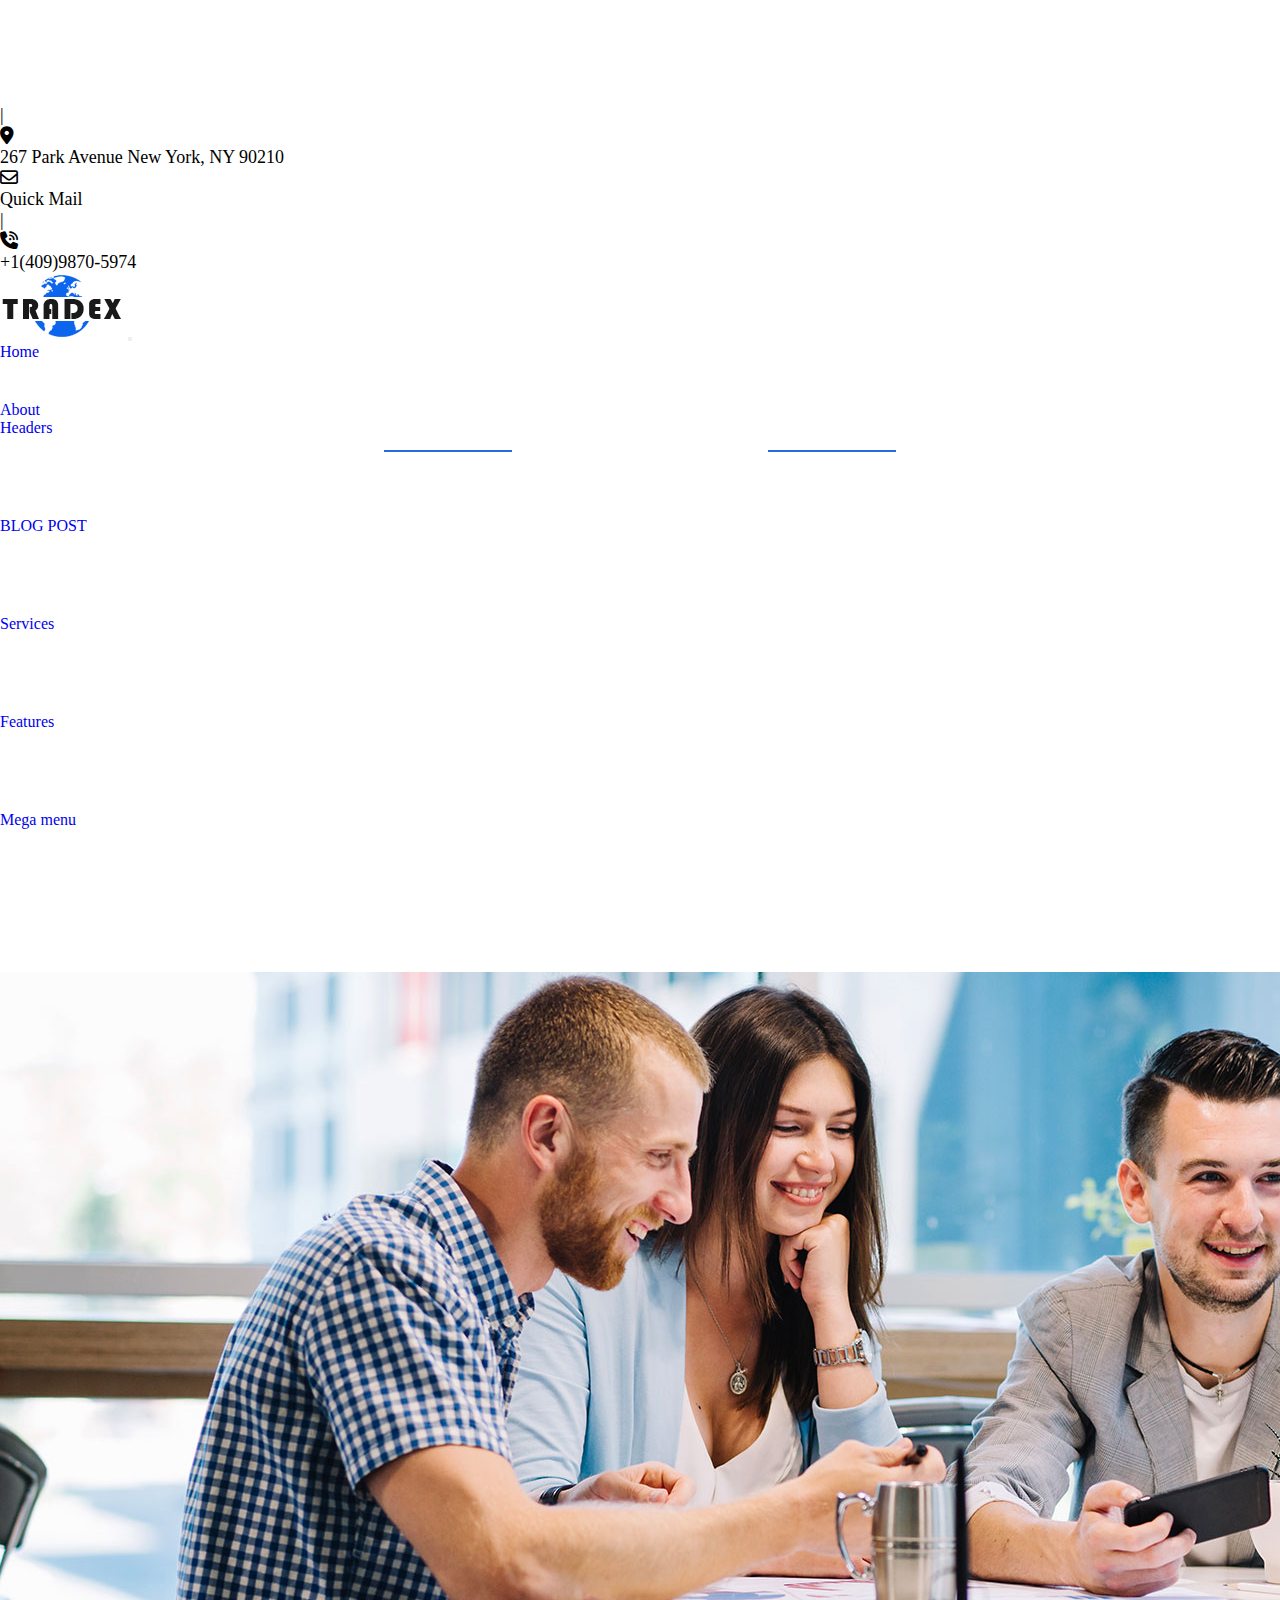
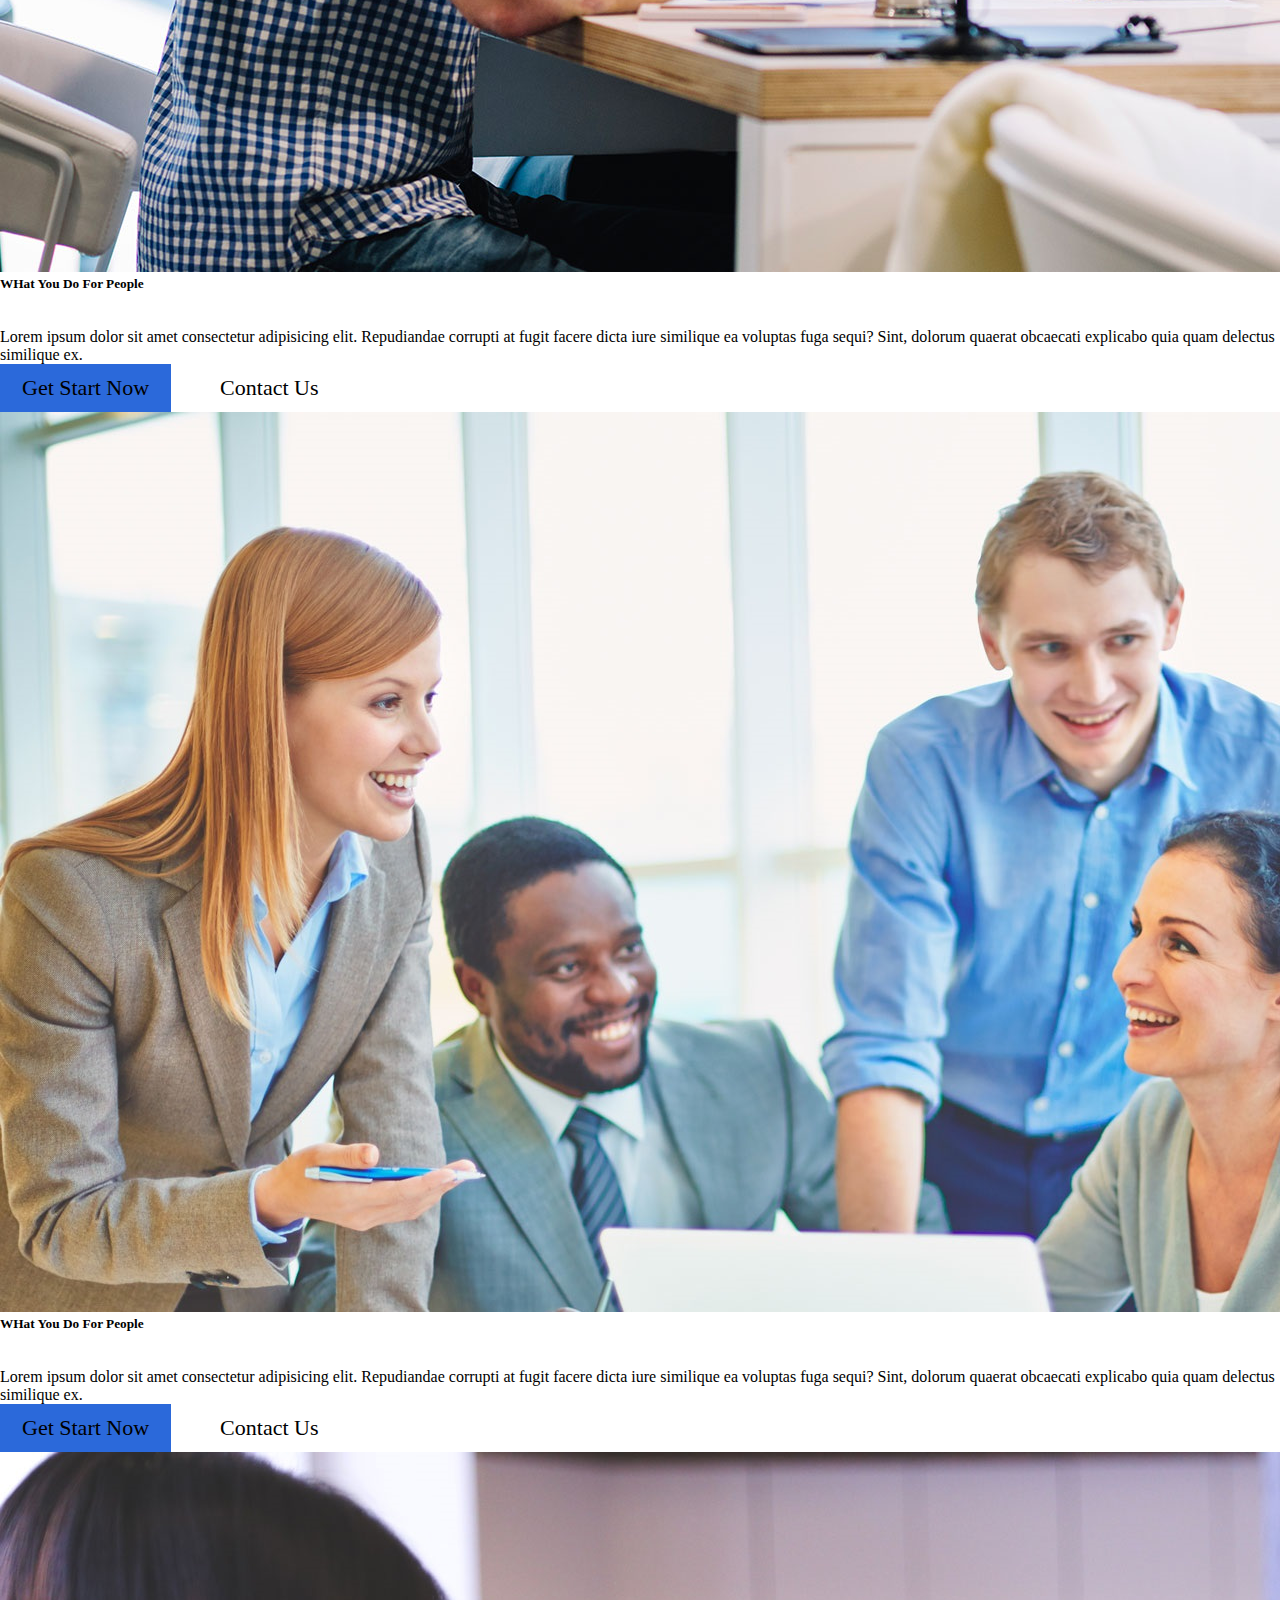
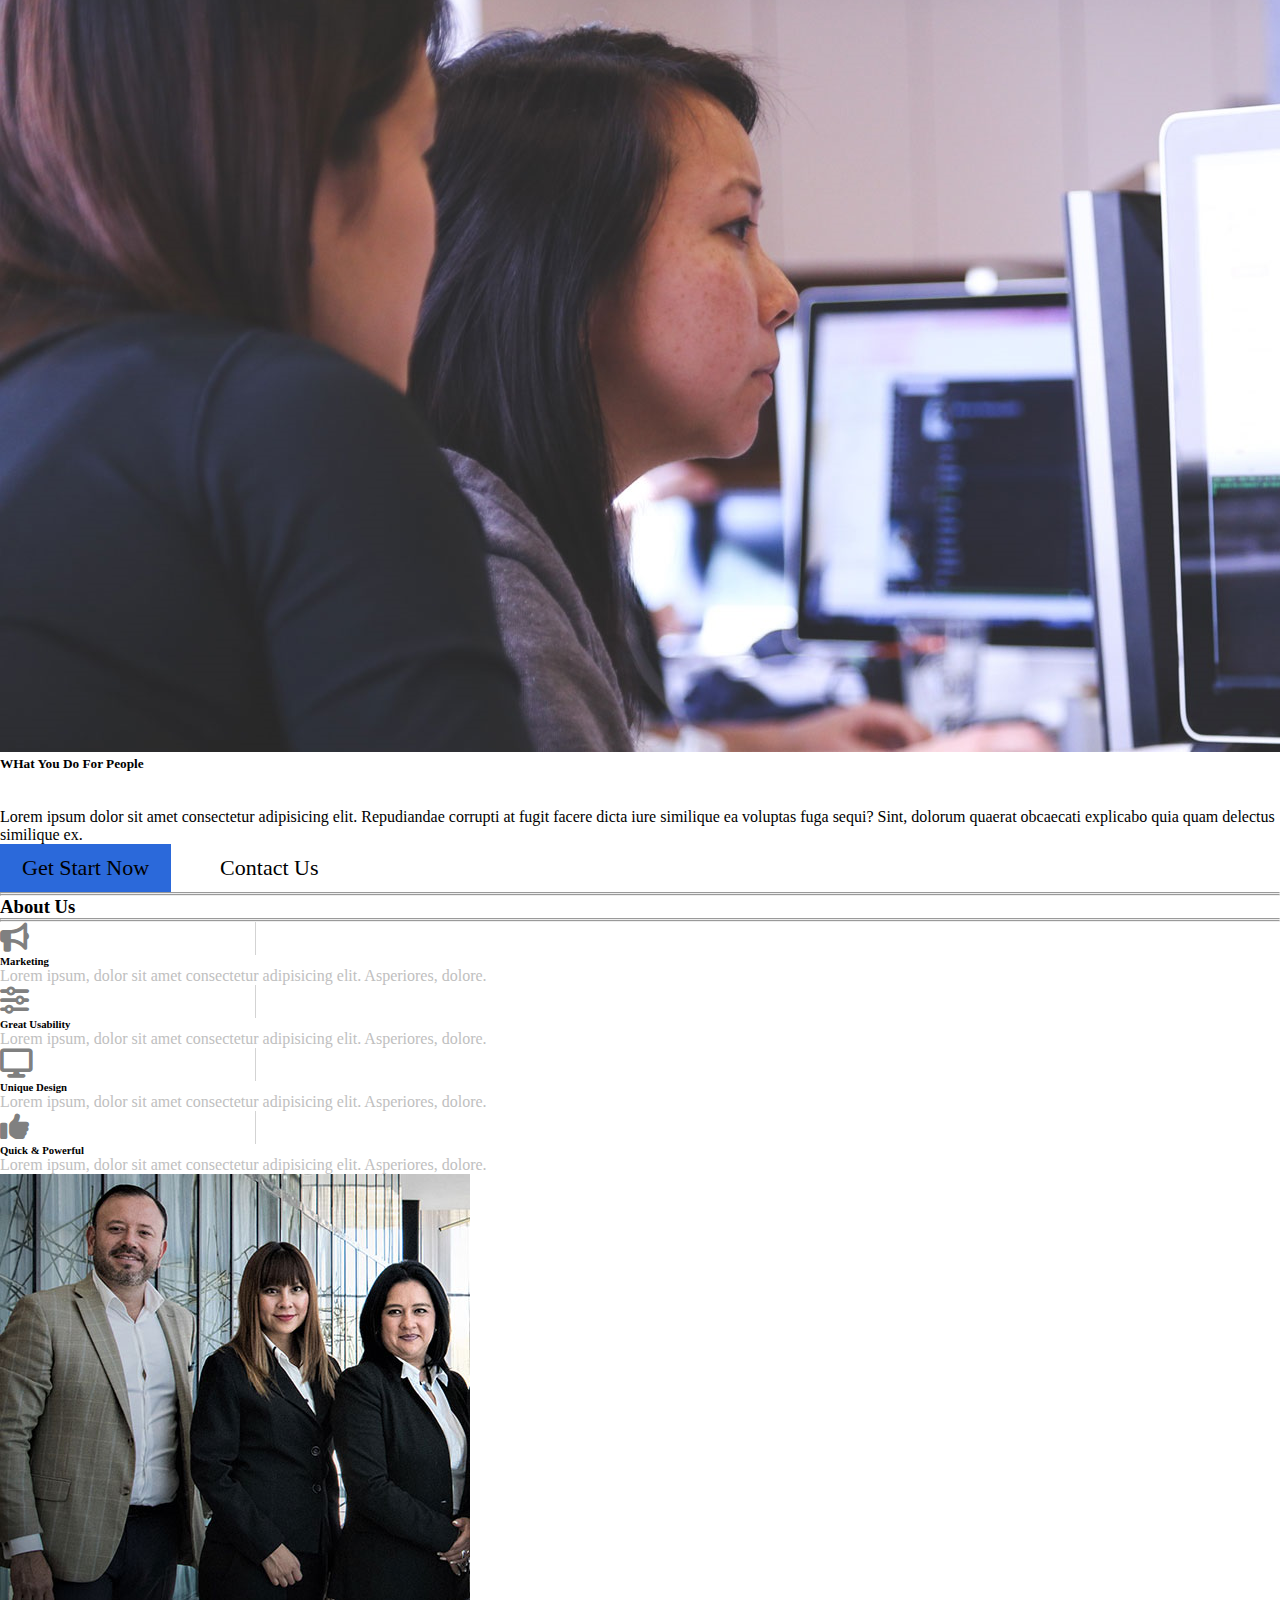
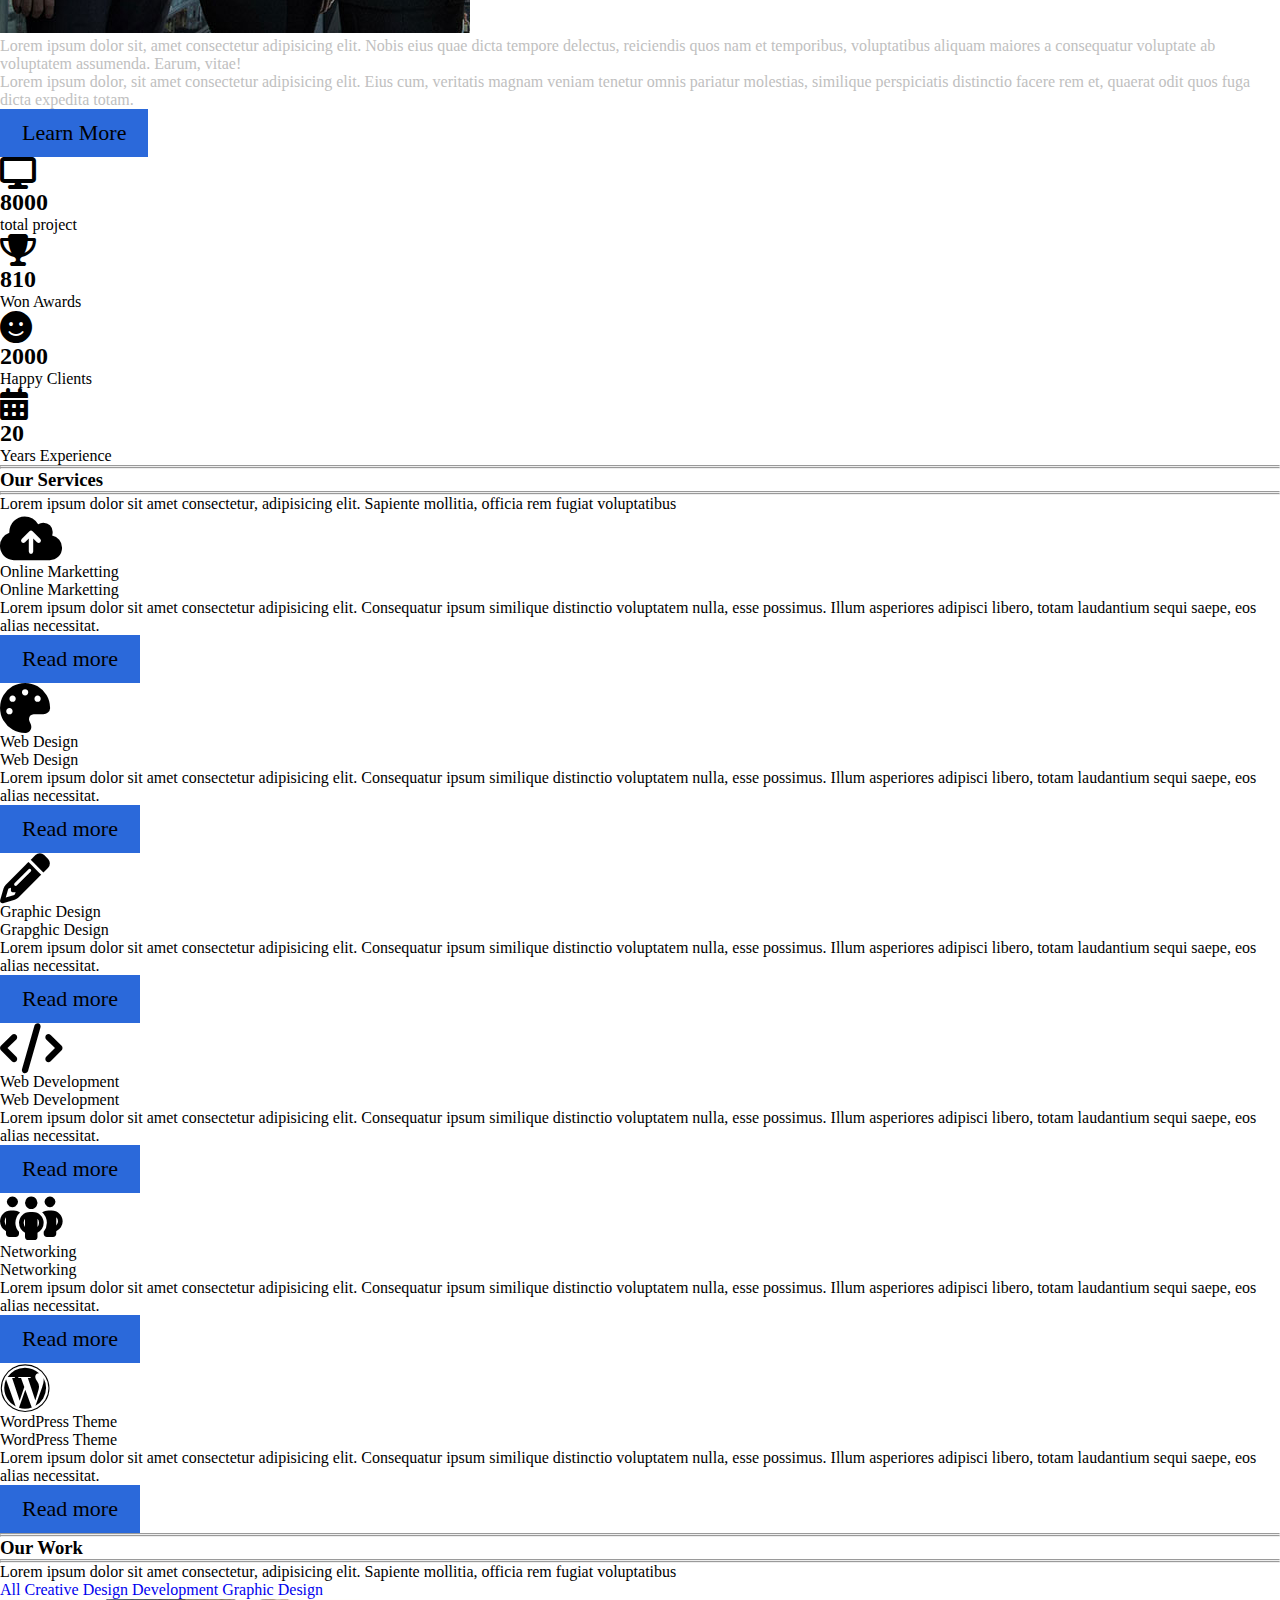
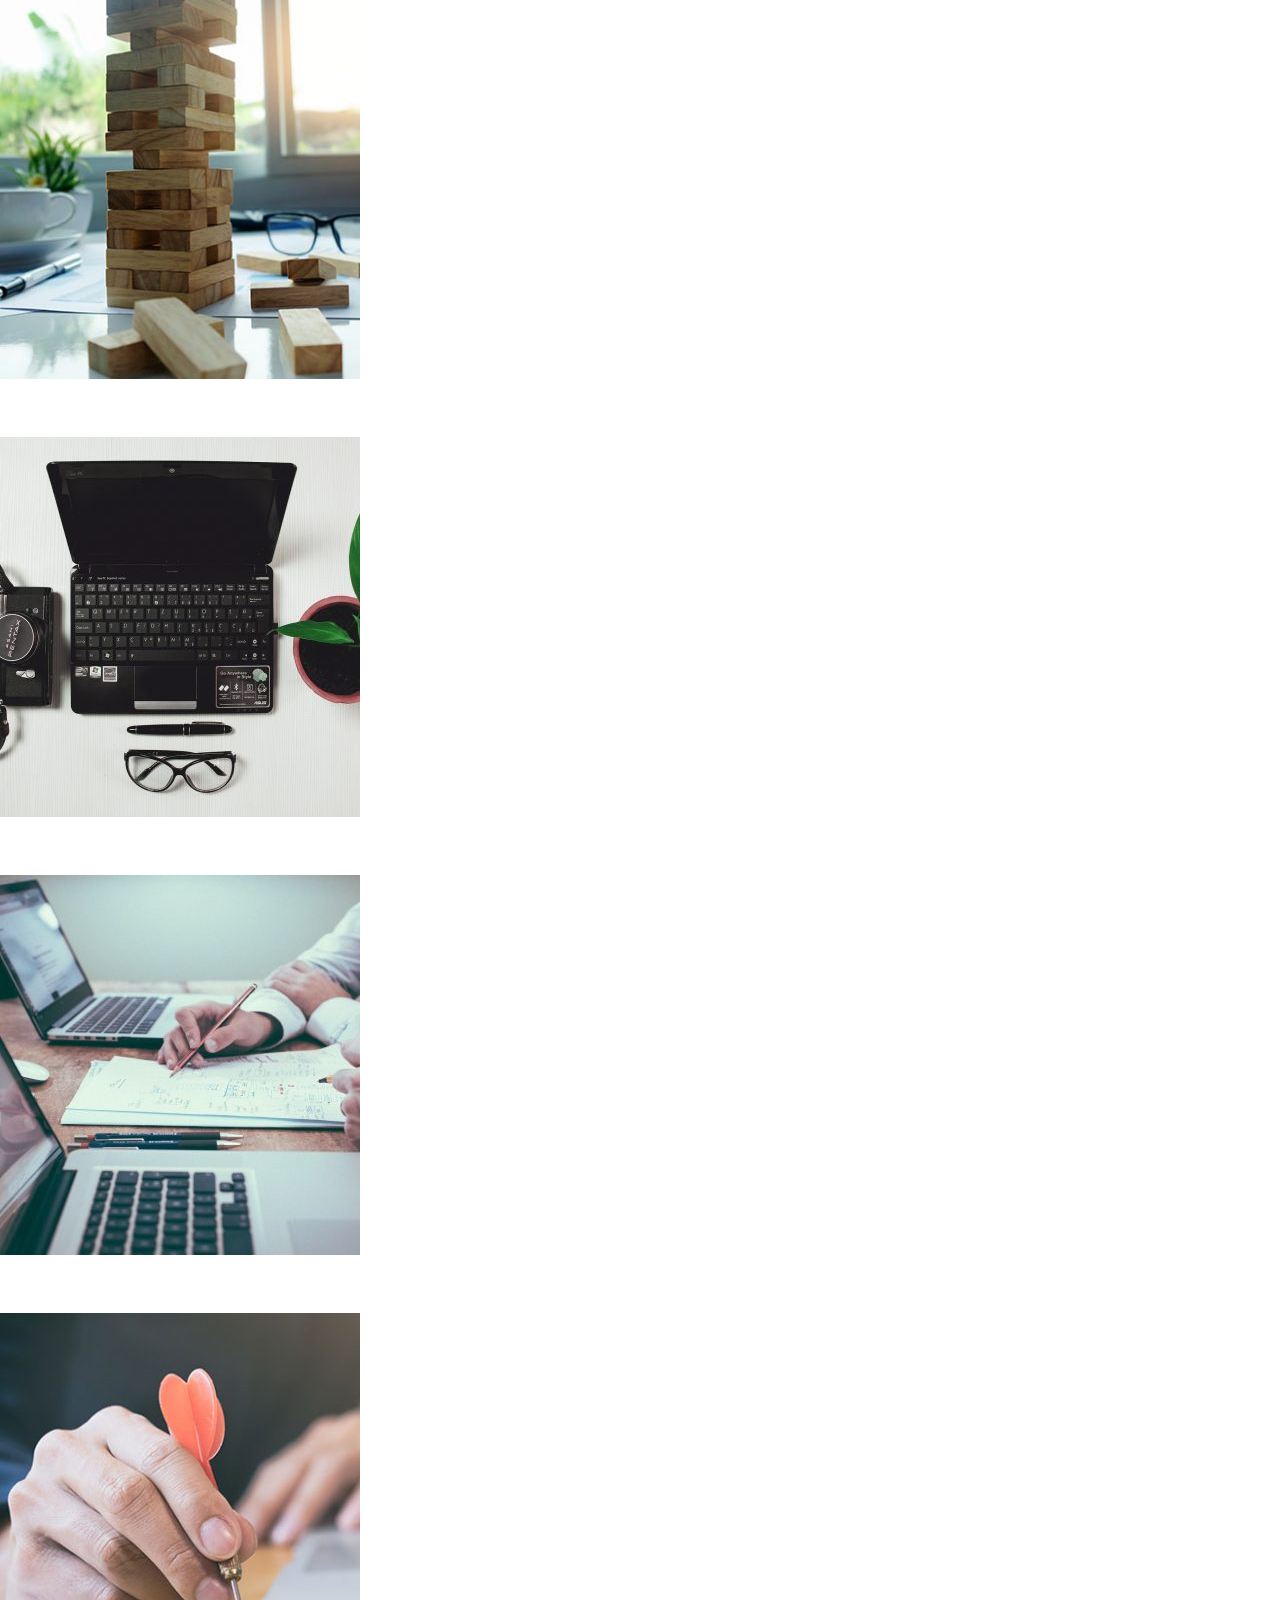
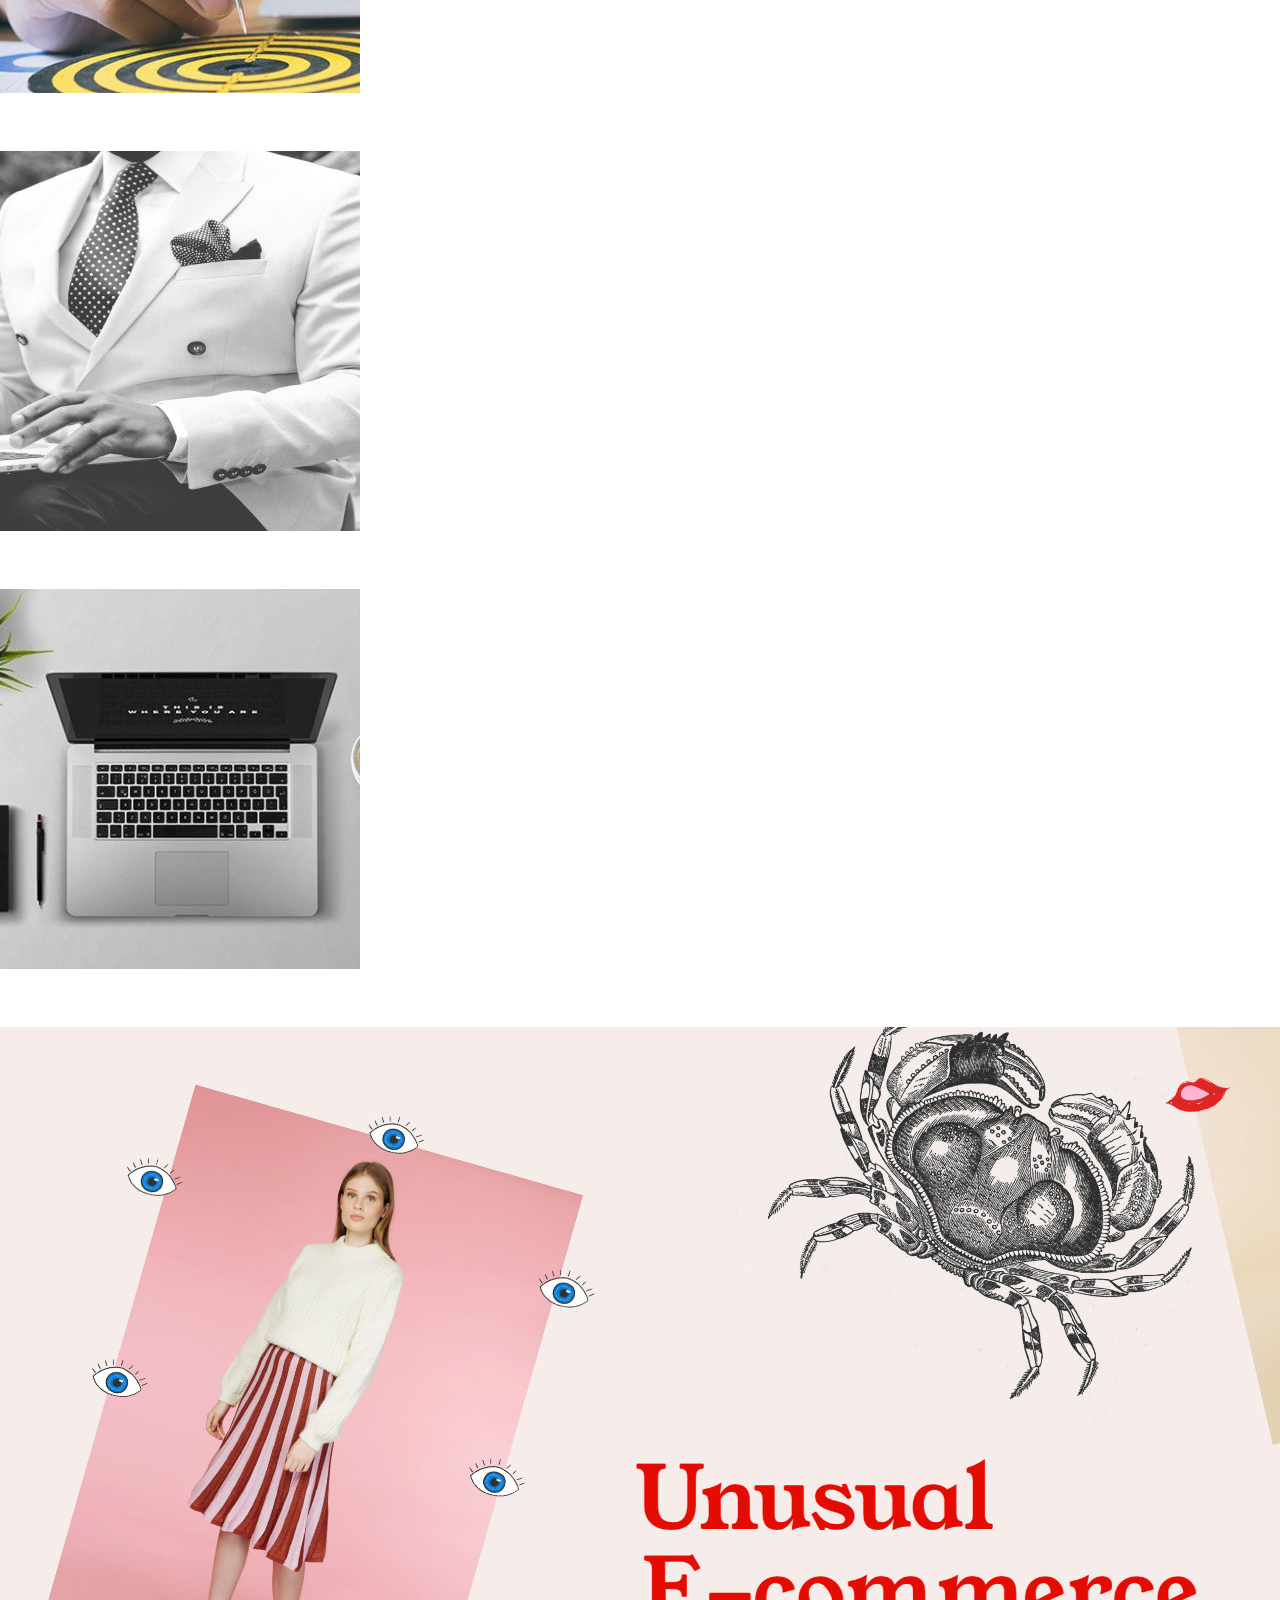
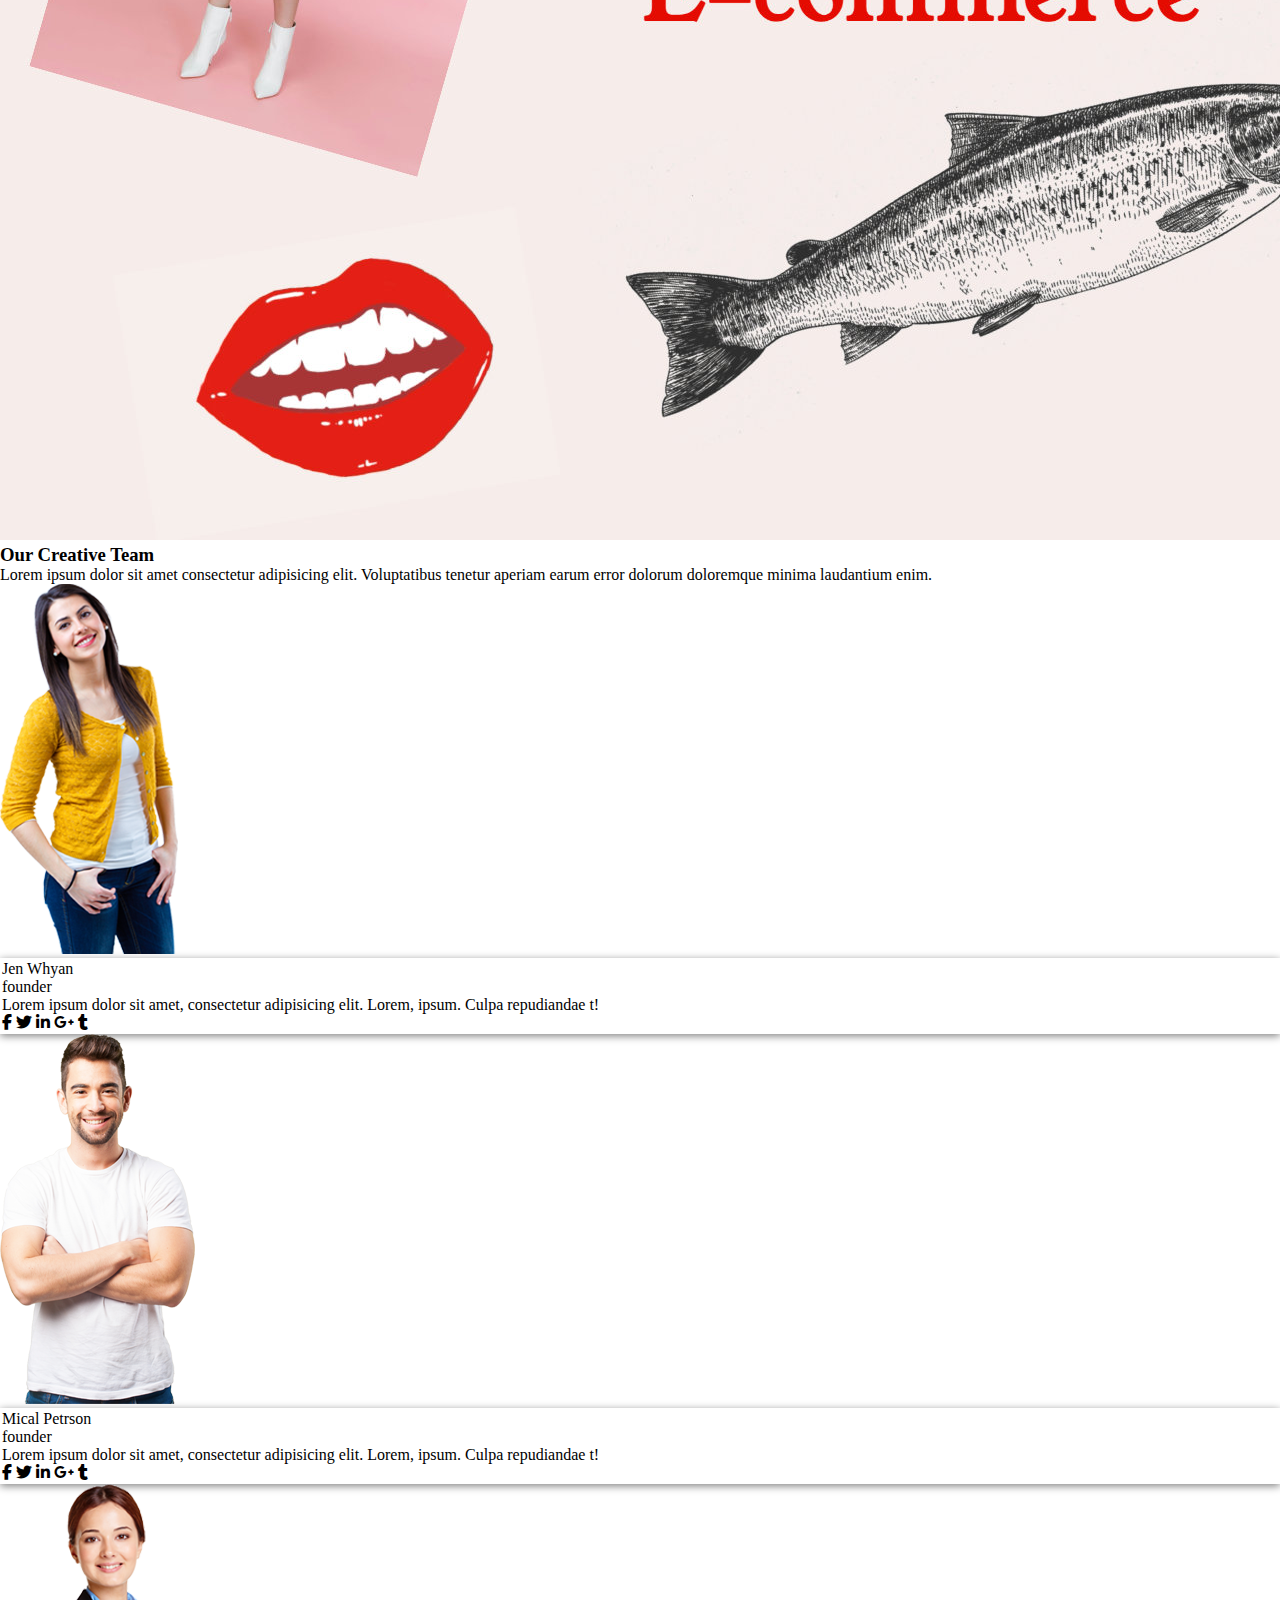
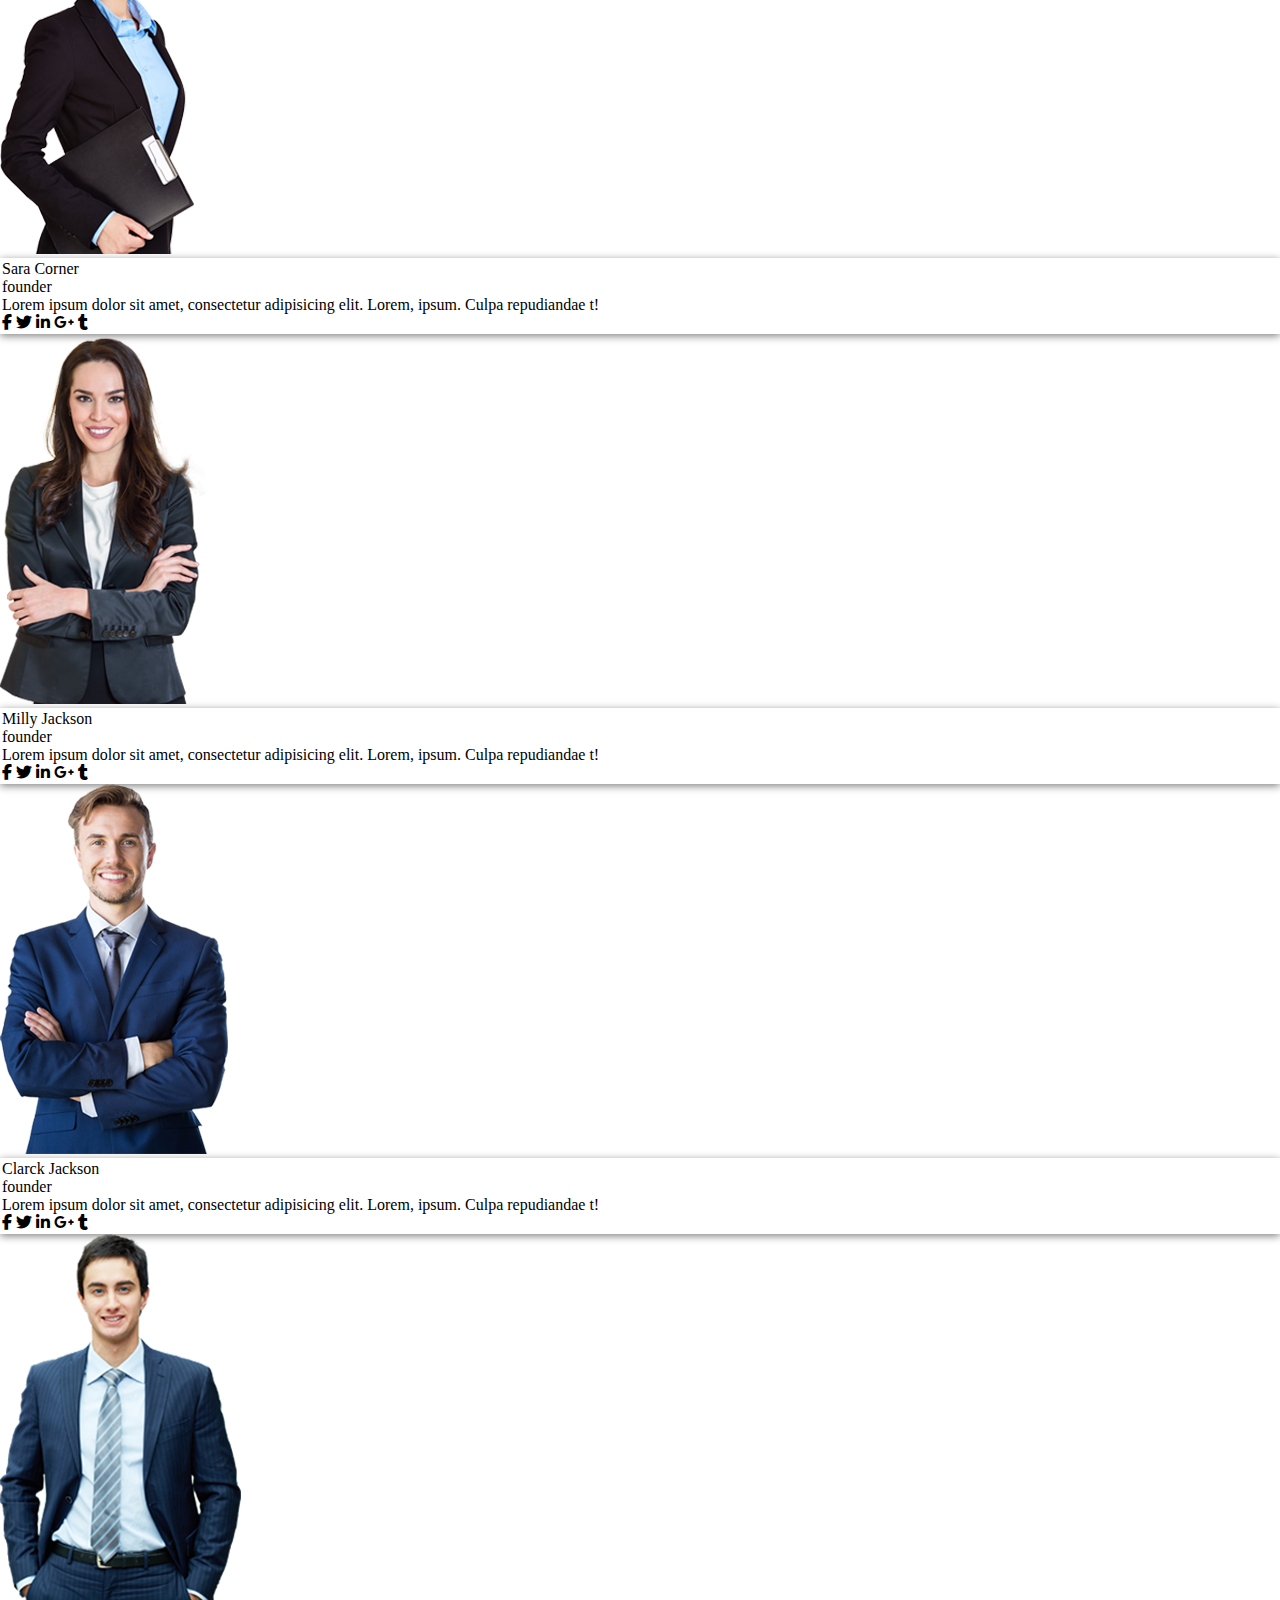
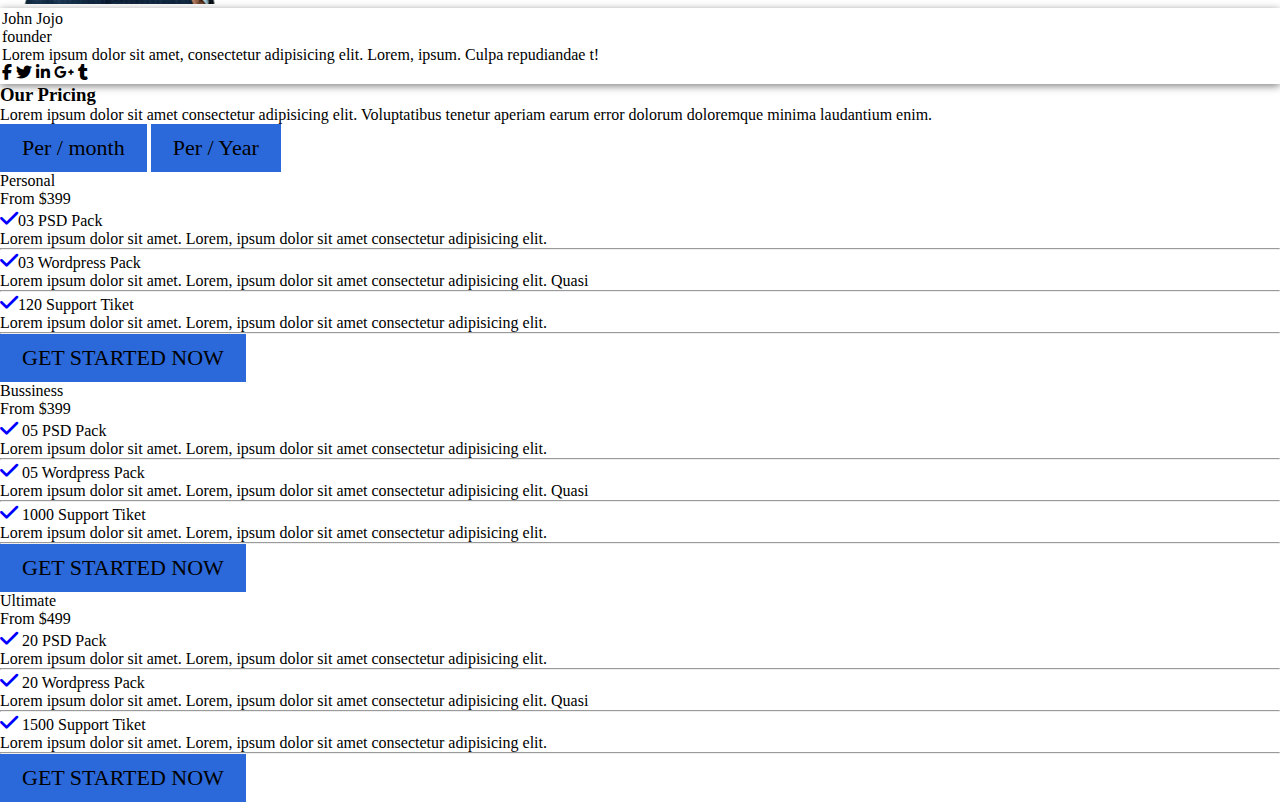
==== TradeX -Final Project/index.html @ 40af4dc5 "Final Project uploading 1" ====
<!DOCTYPE html>
<html lang="en">
<head>
    <meta charset="UTF-8">
    <meta http-equiv="X-UA-Compatible" content="IE=edge">
    <meta name="viewport" content="width=device-width, initial-scale=1.0">
    <!-- bootstrap -->
<link href="https://cdn.jsdelivr.net/npm/bootstrap@5.2.2/dist/css/bootstrap.min.css" rel="stylesheet" integrity="sha384-Zenh87qX5JnK2Jl0vWa8Ck2rdkQ2Bzep5IDxbcnCeuOxjzrPF/et3URy9Bv1WTRi" crossorigin="anonymous">
    <!-- font awesome -->
    <link rel="stylesheet" href="https://cdnjs.cloudflare.com/ajax/libs/font-awesome/6.2.0/css/all.min.css">
    <!-- animated css -->
    <link rel="stylesheet" href="css/animate.css">
    <link rel="stylesheet" href="css/responsive.css">
    <link rel="stylesheet" href="css/style.css">
    <title>Tradex</title>
</head>
<body>
    <!---------------------------Header Start  --------------------------->
    <header class="bg-primary d-none d-lg-block">
        <div class="container py-3">
            <div class="row text-white  ">
                <div class="col-6 d-flex ">
                    <div class="">
                        <ul class="d-flex list-unstyled mb-0 ">
                            <li class="me-4">
                               <a href="#"> <i class="fab fa-facebook-f"></i></a>
                            </li>
                            <li class="me-4">
                                <a href=""><i class="fab fa-twitter"></i></a>
                            </li>
                            <li class="me-4">
                              <a href="">  <i class="fab fa-linkedin-in"></i></a>
                            </li>
                            <li class="me-4">
                                <a href=""><i class="fab fa-instagram"></i></a>
                               
                            </li>
                            <li class="me-4">
                                 <a href=""><i class="fab fa-google-plus-g"></i></a>
                            </li>
                            <li>
                                |
                            </li>
                        </ul>
                    </div>
                    <div class="">
                        <ul class="list-unstyled d-flex mb-0 ">
                            <li class="mx-3">
                                <i class="fa fa-location-dot" ></i>
                            </li>
                            <li>
                                <p>267 Park Avenue New York, NY 90210</p>
                            </li>

                        </ul>
                    </div>
                </div>
                <div class="col-6 ">
                    <ul class="list-unstyled d-flex justify-content-end mb-0 ">
                        <li class="me-4">
                            <i class="fa-regular fa-envelope"></i>
                        </li>
                        <li class="me-4">
                            <p>Quick Mail</p>
                        </li>
                        <li class="me-4">
                            |
                        </li>
                        <li class="me-4">
                            <i class="fa-solid fa-phone-volume"></i>
                        </li>
                        <li class="me-4">
                            <p>+1(409)9870-5974</p>
                        </li>
                    </ul>
                </div>
            </div>
        </div>
        
    </header>
    <!---------------------------Header End  --------------------------->
    <!---------------------------Navbar Start  --------------------------->
    <nav class="navbar navbar-expand-lg ">
        <div class="container">
          <img src="images/Trade-X-Logo.png" alt="">
          <button class="navbar-toggler" type="button" data-bs-toggle="collapse" data-bs-target="#navbarSupportedContent" aria-controls="navbarSupportedContent" aria-expanded="false" aria-label="Toggle navigation">
            <span class="navbar-toggler-icon"></span>
          </button>
          <div class="collapse navbar-collapse" id="navbarSupportedContent">
            <ul class="navbar-nav ms-auto mb-2 mb-lg-0">
              
              <li class="nav-item dropdown position-relative">
                <a class="nav-link dropdown-toggle" href="#" role="button" data-bs-toggle="dropdown" aria-expanded="false">
                  Home
                </a>
                <ul class="dropdown-menu">
                  <li><a class="dropdown-item " href="#">Home 01</a></li>
                  <li><a class="dropdown-item" href="#">Home 02</a></li>
                </ul>
              </li>
              <li class="nav-item">
                <a class="nav-link" href="#">About</a>
              </li>

              <li class="nav-item dropdown position-relative">
                <a class="nav-link dropdown-toggle" href="#" role="button" data-bs-toggle="dropdown" aria-expanded="false">
                  Headers
                </a>
                <ul class="dropdown-menu">
                  <li><a class="dropdown-item" href="#">Header 01</a></li>
                  <li><a class="dropdown-item" href="#">Home 02</a></li>
                  <li><a class="dropdown-item" href="#">Home 03</a></li>
                  <li><a class="dropdown-item" href="#">Home 04</a></li>
                </ul>
                </li> 
                <li class="nav-item dropdown position-relative">
                    <a class="nav-link dropdown-toggle" href="#" role="button" data-bs-toggle="dropdown" aria-expanded="false">
                      BLOG POST
                    </a>
                    <ul class="dropdown-menu">
                      <li><a class="dropdown-item" href="#">Blog Grid</a></li>
                      <li><a class="dropdown-item" href="#">Blog Masonary</a></li>
                      <li><a class="dropdown-item" href="#">Classic</a></li>
                      <li><a class="dropdown-item" href="#">Blog Detail</a></li>
                    </ul>
                </li>
                <li class="nav-item dropdown position-relative">
                    <a class="nav-link dropdown-toggle" href="#" role="button" data-bs-toggle="dropdown" aria-expanded="false">
                      Services
                    </a>
                    <ul class="dropdown-menu">
                      <li><a class="dropdown-item" href="#">Full Width</a></li>
                      <li><a class="dropdown-item" href="#">Service Col 2</a></li>
                      <li><a class="dropdown-item" href="#">Service Col 3</a></li>
                      <li><a class="dropdown-item" href="#">Service Col 4</a></li>
                    </ul>
                </li> 
                
                <li class="nav-item dropdown position-relative">
                    <a class="nav-link dropdown-toggle" href="#" role="button" data-bs-toggle="dropdown" aria-expanded="false">
                      Features
                    </a>
                    <ul class="dropdown-menu">
                      <li><a class="dropdown-item" href="#">Feature 01</a></li>
                      <li><a class="dropdown-item" href="#">Feature 02</a></li>
                      <li><a class="dropdown-item" href="#">Feature 03</a></li>
                      <li><a class="dropdown-item" href="#">Feature 04</a></li>
                    </ul>
                </li> 
                    <!------------------------Mega Menue Start--------------------------->
                  <li class="nav-item dropdown w-100">
          <a class="nav-link dropdown-toggle" href="#" id="navbarDropdown" role="button"
            data-mdb-toggle="dropdown" aria-expanded="false">
            Mega menu
          </a>
          <!-- Dropdown menu -->
          <div class="dropdown-menu custom mt-0">
            <div class="container">
              <div class="row ">
                <div class="col-lg-4 ">
                  <div class="list-group list-group-flush">
                    <p class="mb-0 list-group-item text-uppercase font-weight-bold">
                      Lorem ipsum
                    </p>
                    <a href="" class="list-group-item list-group-item-action">Dolor sit</a>
                    <a href="" class="list-group-item list-group-item-action">Amet consectetur</a>
                    <a href="" class="list-group-item list-group-item-action">Cras justo odio</a>
                    <a href="" class="list-group-item list-group-item-action">Adipisicing elit</a>
                  </div>
                </div>
                <div class="col-lg-4 ">
                  <div class="list-group list-group-flush">
                    <p class="mb-0 list-group-item text-uppercase font-weight-bold">
                      Explicabo voluptas
                    </p>
                    <a href="" class="list-group-item list-group-item-action">Perspiciatis quo</a>
                    <a href="" class="list-group-item list-group-item-action">Cras justo odio</a>
                    <a href="" class="list-group-item list-group-item-action">Laudantium maiores</a>
                    <a href="" class="list-group-item list-group-item-action">Provident dolor</a>
                  </div>
                </div>
                <div class="col-lg-4 mb-3 mb-md-0">
                  <div class="list-group list-group-flush">
                    <p class="mb-0 list-group-item text-uppercase font-weight-bold">
                      Iste quaerato
                    </p>
                    <a href="" class="list-group-item list-group-item-action">Cras justo odio</a>
                    <a href="" class="list-group-item list-group-item-action">Est iure</a>
                    <a href="" class="list-group-item list-group-item-action">Praesentium</a>
                    <a href="" class="list-group-item list-group-item-action">Laboriosam</a>
                  </div>
                </div>
                
              </div>
            </div>
          </div>
        </li>

            </ul>
            
          </div>
        </div>
      </nav>  
      <!---------------------------Navbar End  --------------------------->  
      <!---------------------------Carousel Start  --------------------------->
    
                    <div id="carouselExampleDark" class="carousel carousel-dark slide" data-bs-ride="carousel">
                        <div class="overlay">
                            <div class="carousel-indicators bg-danger d-flex flex-column">
                                <button type="button" data-bs-target="#carouselExampleDark" data-bs-slide-to="0" class="active" aria-current="true" aria-label="Slide 1"></button>
                                <button type="button" data-bs-target="#carouselExampleDark" data-bs-slide-to="1" aria-label="Slide 2"></button>
                                <button type="button" data-bs-target="#carouselExampleDark" data-bs-slide-to="2" aria-label="Slide 3"></button>
                              </div>
                              <div class="carousel-inner  ">
                                <div class="carousel-item active position-relative " data-bs-interval="10000">
                                    <div class="position-absolute h-100 w-100 bg-dark bg-opacity-75" ></div>
                                  <img src="images/slider1.jpg" class="d-block w-100" alt="...">
                                  <div class="carousel-caption  position-absolute top-50 start-50 text-white translate-middle d-none  d-md-block">
                                      <div class="kalam">
                                          <h5>WHat You Do For People</h5>
                                          <br> <br>
                                          <p>Lorem ipsum dolor sit amet consectetur adipisicing elit. Repudiandae corrupti at fugit facere dicta iure similique ea voluptas fuga sequi? Sint, dolorum quaerat obcaecati explicabo quia quam delectus similique ex.</p>
                                      </div>
                                    <button class="btn0 overflow-hidden position-relative text-white rounded-pill">Get Start Now</button> <button class=" btn1 overflow-hidden   position-relative text-white rounded-pill">Contact Us</button>
                                  </div>
                                </div>
                                <div class="carousel-item" data-bs-interval="">
                                    <div class="position-absolute h-100 w-100 bg-dark bg-opacity-75" ></div>
                                      <img src="images/slider2.jpg" class="d-block w-100" alt="...">
      
                                      <div class="carousel-caption position-absolute top-50 start-50 text-white translate-middle  d-none  d-md-block">
                                        <div class="kalam">
                                            <h5>WHat You Do For People</h5>
                                            <br> <br>
                                            <p>Lorem ipsum dolor sit amet consectetur adipisicing elit. Repudiandae corrupti at fugit facere dicta iure similique ea voluptas fuga sequi? Sint, dolorum quaerat obcaecati explicabo quia quam delectus similique ex.</p>
                                        </div>
                                      <button class="btn0 overflow-hidden position-relative text-white rounded-pill ">Get Start Now</button> <button class=" btn1 overflow-hidden   position-relative text-white rounded-pill">Contact Us</button>
                                    </div>
                                  
                                </div> 
                                <div class="carousel-item">
                                    <div class="position-absolute h-100 w-100 bg-dark bg-opacity-75" ></div>
                                  <img src="images/slider3.jpg" class="d-block w-100" alt="...">
                                  <div class="carousel-caption position-absolute top-50 start-50 text-white translate-middle  d-none  d-md-block">
                                    <div class="kalam">
                                        <h5>WHat You Do For People</h5>
                                        <br> <br>
                                        <p>Lorem ipsum dolor sit amet consectetur adipisicing elit. Repudiandae corrupti at fugit facere dicta iure similique ea voluptas fuga sequi? Sint, dolorum quaerat obcaecati explicabo quia quam delectus similique ex.</p>
                                    </div>
                                  <button class="btn0 overflow-hidden position-relative text-white rounded-pill">Get Start Now</button> <button class="btn1 overflow-hidden   position-relative text-white rounded-pill">Contact Us</button>
                                </div>
                                </div>
                              </div>
                              
                        </div>
                      </div>
             
      <!---------------------------Carousel End  --------------------------->  
      <!---------------------------About Start  --------------------------->  
      <section id="about">
            <div class="container py-5">
                <div class="row ">
                    <div class="col-12 py-5 d-flex">
                        <div class="col-2 offset-3 ">
                            <hr class="text-primary offset-3 border border-primary border-1 opacity-100 w-25 bg-primary ms-auto me-2">
                            <hr class="text-primary border border-primary border-1 opacity-100 w-50 bg-primary ms-auto me-2">
                        </div>
                        <div class="col-2 text-center ">
                            <h3>About Us</h3>
                        </div>
                        <div class="col-2">
                            <hr class="text-primary border border-primary border-1 opacity-100 w-25 bg-primary">
                            <hr class="text-primary  border border-primary border-1 opacity-100 w-50 bg-primary">
                        </div>
                    </div>
                </div>
                <div class="row custom-row position-relative">
                    <div class="col-lg-4 custom-cols position-absolute">
                        <div class="card border-0 rounded-0  shadow">
                            <div class="captions d-flex mt-4 ">
                                <div class="icon text-center ">
                                    <i class="  mt-5 fa fa-bullhorn"></i>
                                </div>
                                <div class="caard-caption ms-3 w-75">
                                        <h6><strong>Marketing</strong></h6>
                                    <p>Lorem ipsum, dolor sit amet consectetur adipisicing elit. Asperiores, dolore.</p>
                                </div>
                            </div>
                            <div class="captions d-flex mt-4">
                                <div class="icon text-center ">
                                    <i class="  mt-5 fa fa-sliders"></i>
                                </div>
                                <div class="caard-caption ms-3 w-75">
                                        <h6><strong>Great Usability</strong></h6>
                                    <p>Lorem ipsum, dolor sit amet consectetur adipisicing elit. Asperiores, dolore.</p>
                                </div>
                            </div>
                            <div class="captions d-flex mt-4">
                                <div class="icon text-center ">
                                    <i class="  mt-5 fa fa-display"></i>
                                </div>
                                <div class="caard-caption ms-3 w-75">
                                    <h6><strong>Unique Design</strong></h6>
                                    <p>Lorem ipsum, dolor sit amet consectetur adipisicing elit. Asperiores, dolore.</p>
                                </div>
                            </div>

                            <div class="captions d-flex mt-4">
                                <div class="icon text-center ">
                                    <i class="  mt-5 fa fa-thumbs-up"></i>
                                </div>
                                <div class="caard-caption ms-3 w-75">
                                    <h6><strong>Quick & Powerful</strong></h6>
                                    <p>Lorem ipsum, dolor sit amet consectetur adipisicing elit. Asperiores, dolore.</p>
                                </div>
                            </div>
                            
                        </div>
                    </div>
                    <div class="col-lg-8 offset-3">
                        <div class="row">
                            <div class="col-7">
                                <img class="w-100" src="images/abt-3.jpg" alt="">
                            </div>
                            <div class="col-5 text-muted">
                                <p>Lorem ipsum dolor sit, amet consectetur adipisicing elit. Nobis eius quae dicta tempore delectus, reiciendis quos nam et temporibus, voluptatibus aliquam maiores a consequatur voluptate ab voluptatem assumenda. Earum, vitae!</p>
                                <p>Lorem ipsum dolor, sit amet consectetur adipisicing elit. Eius cum, veritatis magnam veniam tenetur omnis pariatur molestias, similique perspiciatis distinctio facere rem et, quaerat odit quos fuga dicta expedita totam.</p>
                                <button class="btn0 overflow-hidden position-relative text-white rounded-pill">Learn More</button>
                            </div>
                        </div>
                    </div>

                </div>
            </div>
      </section>
      <!--------------------------- About End  --------------------------->  
      <!--------------------------- Counter Start  --------------------------->
      <Section id="counter" class="bg-light py-5">
        <div class="container py-5">
            <div class="row">
                <div class="col-lg-3 d-flex">
                    <div class="counter-icon text-primary shadow text-center h-75 py-3 w-25 bg-white">
                        <i class="fa fa-display"></i>
                    </div>
                    <div class="counter-caption w-75 ms-4">
                        <h2>8000</h2>
                        <p class="text-muted">total project</p>
                    </div>
                </div>

                <div class="col-lg-3 col-sm-12 d-flex">
                    <div class="counter-icon text-primary shadow text-center h-75 py-3 w-25 bg-white">
                        <i class="fa fa-trophy "></i>
                    </div>
                    <div class="counter-caption w-75 ms-4">
                        <h2>810</h2>
                        <p class="text-muted">Won Awards</p>
                    </div>
                </div>

                <div class="col-lg-3 col-sm-12 d-flex">
                    <div class="counter-icon text-primary shadow text-center h-75 py-3 w-25 bg-white">
                        <i class="fa fa-smile"></i>
                    </div>
                    <div class="counter-caption w-75 ms-4">
                        <h2>2000</h2>
                        <p class="text-muted">Happy Clients</p>
                    </div>
                </div>

                <div class="col-lg-3 col-sm-12 d-flex">
                    <div class="counter-icon text-primary shadow text-center h-75 py-3 w-25 bg-white">
                        <i class="fa fa-calendar-days"></i>
                    </div>
                    <div class="counter-caption w-75 ms-4">
                        <h2>20</h2>
                        <p class="text-muted">Years Experience</p>
                    </div>
                </div>
                
            </div>
        </div>

      </Section>
      <!--------------------------- Counter End  ---------------------------> 
      <!--------------------------- Our Services Start  ---------------------------> 
      <section id="services" class="bg-dark text-white">
        <div class="container py-2 ">
            <div class="row g-5">
                <!-- HeadLine Start -->
                <div class="col-12 py-5 d-flex">
                    <div class="col-2 offset-3 ">
                        <hr class="text-primary offset-3 border border-primary border-1 opacity-100 w-25 bg-primary ms-auto me-2">
                        <hr class="text-primary border border-primary border-1 opacity-100 w-50 bg-primary ms-auto me-2">
                    </div>
                    <div class="col-2 text-center ">
                        <h3>Our Services</h3>
                    </div>
                    <div class="col-2">
                        <hr class="text-primary border border-primary border-1 opacity-100 w-25 bg-primary">
                        <hr class="text-primary  border border-primary border-1 opacity-100 w-50 bg-primary">
                    </div>
                </div>
                
                <div class="col-6 offset-3 text-center">
                    <p>Lorem ipsum dolor sit amet consectetur, adipisicing elit. Sapiente mollitia, officia rem fugiat voluptatibus</p>
                </div>
                <!-- HeadLine End -->
                <div class="col-4 ">
                    <div class="service-card border border-1 text-center position-relative overflow-hidden">
                        <div class="service-caption py-5">
                            <i class="fa fa-cloud-arrow-up text-white "></i>
                            <p class="mt-4 fs-3">Online Marketting</p>
                        </div>
                        <div class="caption-hide w-100 h-100 p-1 position-absolute bg-white text-black">
                            <p class="fs-3">Online Marketting</p>
                            <p >Lorem ipsum dolor sit amet consectetur adipisicing elit. Consequatur ipsum similique distinctio voluptatem nulla, esse possimus. Illum asperiores adipisci libero,  totam laudantium sequi saepe, eos alias necessitat.</p>
                            <button class="btn0 overflow-hidden   position-relative text-white rounded-pill">Read more</button>
                        </div>
                    </div>
                    
                </div>

                <div class="col-4 ">
                    <div class="service-card border border-1 text-center position-relative overflow-hidden">
                        <div class="service-caption py-5">
                            <i class="fa fa-palette text-white "></i>
                            <p class="mt-4 fs-3">Web Design</p>
                        </div>
                        <div class="caption-hide w-100 h-100 p-1 position-absolute bg-white text-black">
                            <p class="fs-3">Web Design</p>
                            <p >Lorem ipsum dolor sit amet consectetur adipisicing elit. Consequatur ipsum similique distinctio voluptatem nulla, esse possimus. Illum asperiores adipisci libero,  totam laudantium sequi saepe, eos alias necessitat.</p>
                            <button class="btn0 overflow-hidden   position-relative text-white rounded-pill">Read more</button>
                        </div>
                    </div>
                    
                </div>

                <div class="col-4 ">
                    <div class="service-card border border-1 text-center position-relative overflow-hidden">
                        <div class="service-caption py-5">
                            <i class="fa fa-pencil text-white "></i>
                            <p class="mt-4 fs-3">Graphic Design</p>
                        </div>
                        <div class="caption-hide w-100 h-100 p-1 position-absolute bg-white text-black">
                            <p class="fs-3">Grapghic Design</p>
                            <p >Lorem ipsum dolor sit amet consectetur adipisicing elit. Consequatur ipsum similique distinctio voluptatem nulla, esse possimus. Illum asperiores adipisci libero,  totam laudantium sequi saepe, eos alias necessitat.</p>
                            <button class="btn0 overflow-hidden   position-relative text-white rounded-pill">Read more</button>
                        </div>
                    </div>
                    
                </div>

                <div class="col-4 ">
                    <div class="service-card border border-1 text-center position-relative overflow-hidden">
                        <div class="service-caption py-5">
                            <i class="fa fa-code text-white "></i>
                            <p class="mt-4 fs-3">Web Development</p>
                        </div>
                        <div class="caption-hide w-100 h-100 p-1 position-absolute bg-white text-black">
                            <p class="fs-3">Web Development</p>
                            <p >Lorem ipsum dolor sit amet consectetur adipisicing elit. Consequatur ipsum similique distinctio voluptatem nulla, esse possimus. Illum asperiores adipisci libero,  totam laudantium sequi saepe, eos alias necessitat.</p>
                            <button class="btn0 overflow-hidden   position-relative text-white rounded-pill">Read more</button>
                        </div>
                    </div>
                    
                </div>

                <div class="col-4 ">
                    <div class="service-card border border-1 text-center position-relative overflow-hidden">
                        <div class="service-caption py-5">
                            <i class="fa fa-people-group text-white "></i>
                            <p class="mt-4 fs-3">Networking</p>
                        </div>
                        <div class="caption-hide w-100 h-100 p-1 position-absolute bg-white text-black">
                            <p class="fs-3">Networking</p>
                            <p >Lorem ipsum dolor sit amet consectetur adipisicing elit. Consequatur ipsum similique distinctio voluptatem nulla, esse possimus. Illum asperiores adipisci libero,  totam laudantium sequi saepe, eos alias necessitat.</p>
                            <button class="btn0 overflow-hidden   position-relative text-white rounded-pill">Read more</button>
                        </div>
                    </div>
                    
                </div>

                <div class="col-4 ">
                    <div class="service-card border border-1 text-center position-relative overflow-hidden">
                        <div class="service-caption py-5">
                            <i class="fa-brands fa-wordpress text-white "></i>
                            <p class="mt-4 fs-3">WordPress Theme</p>
                        </div>
                        <div class="caption-hide w-100 h-100 p-1 position-absolute bg-white text-black">
                            <p class="fs-3">WordPress Theme</p>
                            <p >Lorem ipsum dolor sit amet consectetur adipisicing elit. Consequatur ipsum similique distinctio voluptatem nulla, esse possimus. Illum asperiores adipisci libero,  totam laudantium sequi saepe, eos alias necessitat.</p>
                            <button class="btn0 overflow-hidden   position-relative text-white rounded-pill">Read more</button>
                        </div>
                    </div>
                    
                </div>
            </div> 
        </div>

      </section>
      <!--------------------------- Our Services End  ---------------------------> 
      <!--------------------------- Our Work Start  ---------------------------> 

      <section id="our-work" class="py-5">
        <div class="container py-5">
            <div class="row g-4">
                <!-- HeadLine Start -->
                <div class="col-12 py-5 d-flex">
                    <div class="col-2 offset-3 ">
                        <hr class="text-primary offset-3 border border-primary border-1 opacity-100 w-25 bg-primary ms-auto me-2">
                        <hr class="text-primary border border-primary border-1 opacity-100 w-50 bg-primary ms-auto me-2">
                    </div>
                    <div class="col-2 text-center ">
                        <h3>Our Work</h3>
                    </div>
                    <div class="col-2">
                        <hr class="text-primary border border-primary border-1 opacity-100 w-25 bg-primary">
                        <hr class="text-primary  border border-primary border-1 opacity-100 w-50 bg-primary">
                    </div>
                </div>
                <div class="col-6 offset-3 text-center text-muted">
                    <p>Lorem ipsum dolor sit amet consectetur, adipisicing elit. Sapiente mollitia, officia rem fugiat voluptatibus</p>
                    <div class="links mx-3">
                    <a href="#" class="text-dark me-4">All </a> 
                    <a href="#" class="text-dark me-4"> Creative Design </a>
                    <a href="#" class="text-dark me-4"> Development </a>
                    <a href="#" class="text-dark me-4">Graphic Design</a>
                    </div>
                </div>
                <!-- HeadLine End -->
                <div class="col-4 ">
                    <div class=" work-card position-relative  ">
                        <img class="w-100 " src="images/port2-360x380.jpg" alt="">
                    <div class="work-hide w-75 m-auto bg-primary text-white opacity-75 d-flex flex-column  rounded-2 position-absolute ">
                        <p class="fs-6 ms-3">Development, Graphic Design</p>
                        <p class="fs-5 ms-3">Project Title01</p>
                        <a href="#" class="text-white m-auto"><i class="fa fa-plus"></i></a>
                    </div>
                    
                    </div>
                </div>
                <div class="col-4 ">
                    <div class="work-card position-relative">
                        <img class="w-100 h-100 " src="images/computer-472016_1920-360x380.jpg" alt="">
                    <div class="work-hide w-75 m-auto bg-primary text-white opacity-75 d-flex flex-column  rounded-2 position-absolute ">
                        <p class="fs-6 ms-3">Development, Graphic Design</p>
                        <p class="fs-5 ms-3">Project Title01</p>
                        <a href="#" class="text-white m-auto"><i class="fa fa-plus"></i></a>
                    </div>
                    </div>
                </div>
                <div class="col-4 ">
                    <div class="work-card position-relative">
                        <img class="w-100 h-100 " src="images/office-1209640_1920-1-360x380.jpg" alt="">
                    <div class="work-hide w-75 m-auto bg-primary text-white opacity-75 d-flex flex-column  rounded-2 position-absolute ">
                        <p class="fs-6 ms-3">Development, Graphic Design</p>
                        <p class="fs-5 ms-3">Project Title01</p>
                        <a href="#" class="text-white m-auto"><i class="fa fa-plus"></i></a>
                    </div>
                    </div>
                </div>
                <div class="col-4 ">
                    <div class="work-card position-relative">
                        <img class="w-100 h-100 " src="images/port7-360x380.jpg" alt="">
                    <div class="work-hide w-75 m-auto bg-primary text-white opacity-75 d-flex flex-column  rounded-2 position-absolute ">
                        <p class="fs-6 ms-3">Development, Graphic Design</p>
                        <p class="fs-5 ms-3">Project Title01</p>
                        <a href="#" class="text-white m-auto"><i class="fa fa-plus"></i></a>
                    </div>
                    </div>
                </div>
                <div class="col-4 ">
                    <div class="work-card position-relative">
                        <img class="w-100 h-100 " src="images/suit-869380_1920-360x380.jpg" alt="">
                    <div class="work-hide w-75 m-auto bg-primary text-white opacity-75 d-flex flex-column  rounded-2 position-absolute ">
                        <p class="fs-6 ms-3">Development, Graphic Design</p>
                        <p class="fs-5 ms-3">Project Title01</p>
                        <a href="#" class="text-white m-auto"><i class="fa fa-plus"></i></a>
                    </div>
                    </div>
                </div>
                <div class="col-4 ">
                    <div class="work-card position-relative">
                        <img class="w-100 h-100 " src="images/port2-5-360x380.jpg" alt="">
                    <div class="work-hide w-75 m-auto bg-primary text-white opacity-75 d-flex flex-column  rounded-2 position-absolute ">
                        <p class="fs-6 ms-3">Development, Graphic Design</p>
                        <p class="fs-5 ms-3">Project Title01</p>
                        <a href="#" class="text-white m-auto"><i class="fa fa-plus"></i></a>
                    </div>
                    </div>
                </div>
            </div>
        </div>
      </section>
      <!--------------------------- Our work End  ---------------------------> 
      <section id="image">
        <div class="image">
            <img class="w-100" src="images/ecommerce-cover-22.jpg" alt="">
        </div>
      </section>
      <!-- Our Creative Team  Start-->
      <section id="team" class="py-5 bg-light">
        <div class="container py-5">
            <div class="row">
               <div class="col-lg-12">
                <div class="headline text-center">
                    <h3 class="position-relative">Our Creative Team</h3>
                    <p class="text-muted w-50 m-auto mt-4">Lorem ipsum dolor sit amet consectetur adipisicing elit. Voluptatibus tenetur aperiam earum error dolorum doloremque minima laudantium enim.</p>
                </div>
               </div>
               <div class="col-lg-4">
                <div class="team-player  ">
                    <!-- first -->
                    <div class="team-image overflow-hidden position-relative text-center w-100  overflow-hidden">
                        <img  class="" src="images/team1.png" alt="">
                        <div class="team-caption bg-white text-black  w-100 position-absolute text-center pb-5">
                            <div class="team-links position-relative">
                                <p class="fs-6 text-black">Jen Whyan</p>
                            <p class="text-primary">founder</p>
                            
                            <p>Lorem ipsum dolor sit amet, consectetur adipisicing elit.  Lorem, ipsum. Culpa repudiandae t!</p>
                            <div class="social bg-primary text-white w-75 py-2 rounded-top position-absolute ">
                                <i class="fa-brands fa-facebook-f me-3"></i>
                                <i class="fa-brands fa-twitter me-3"></i>
                                <i class="fa-brands fa-linkedin-in me-3"></i>
                                <i class="fa-brands fa-google-plus-g me-3"></i>
                                <i class="fa-brands fa-tumblr me-3"></i>
                            </div>
                            </div>
                        
                        </div>
                    </div>
                    
                    </div>
               </div>
               <!-- second -->
               <div class="col-lg-4">
                <div class="team-player">
                    <div class="team-image overflow-hidden position-relative text-center w-100  overflow-hidden">
                        <img  class="" src="images/team2.png" alt="">
                        <div class="team-caption bg-white text-black  w-100 position-absolute text-center pb-5">
                            <div class="team-links position-relative">
                                <p class="fs-6 text-black">Mical Petrson</p>
                            <p class="text-primary">founder</p>
                            
                            <p>Lorem ipsum dolor sit amet, consectetur adipisicing elit.  Lorem, ipsum. Culpa repudiandae t!</p>
                            <div class="social bg-primary text-white w-75 py-2 rounded-top position-absolute ">
                                <i class="fa-brands fa-facebook-f me-3"></i>
                                <i class="fa-brands fa-twitter me-3"></i>
                                <i class="fa-brands fa-linkedin-in me-3"></i>
                                <i class="fa-brands fa-google-plus-g me-3"></i>
                                <i class="fa-brands fa-tumblr me-3"></i>
                            </div>
                            </div>
                        
                        </div>
                    </div>
                    
                    </div>
               </div>
                <!-- Third -->
               <div class="col-lg-4">
                <div class="team-player  ">
                    <div class="team-image overflow-hidden position-relative text-center w-100  overflow-hidden">
                        <img  class="" src="images/team3.png" alt="">
                        <div class="team-caption bg-white text-black  w-100 position-absolute text-center pb-5">
                            <div class="team-links position-relative">
                                <p class="fs-6 text-black">Sara Corner</p>
                            <p class="text-primary">founder</p>
                            
                            <p>Lorem ipsum dolor sit amet, consectetur adipisicing elit.  Lorem, ipsum. Culpa repudiandae t!</p>
                            <div class="social bg-primary text-white w-75 py-2 rounded-top position-absolute ">
                                <i class="fa-brands fa-facebook-f me-3"></i>
                                <i class="fa-brands fa-twitter me-3"></i>
                                <i class="fa-brands fa-linkedin-in me-3"></i>
                                <i class="fa-brands fa-google-plus-g me-3"></i>
                                <i class="fa-brands fa-tumblr me-3"></i>
                            </div>
                            </div>
                        
                        </div>
                    </div>
                    
                    </div>
               </div>
                <!-- Fourth -->
               <div class="col-lg-4">
                <div class="team-player  ">
                    <div class="team-image overflow-hidden position-relative text-center w-100  overflow-hidden">
                        <img  class="" src="images/team4.png" alt="">
                        <div class="team-caption bg-white text-black  w-100 position-absolute text-center pb-5">
                            <div class="team-links position-relative">
                                <p class="fs-6 text-black">Milly Jackson</p>
                            <p class="text-primary">founder</p>
                            
                            <p>Lorem ipsum dolor sit amet, consectetur adipisicing elit.  Lorem, ipsum. Culpa repudiandae t!</p>
                            <div class="social bg-primary text-white w-75 py-2 rounded-top position-absolute ">
                                <i class="fa-brands fa-facebook-f me-3"></i>
                                <i class="fa-brands fa-twitter me-3"></i>
                                <i class="fa-brands fa-linkedin-in me-3"></i>
                                <i class="fa-brands fa-google-plus-g me-3"></i>
                                <i class="fa-brands fa-tumblr me-3"></i>
                            </div>
                            </div>
                        
                        </div>
                    </div>
                    
                    </div>
               </div>

               <!-- Fifth -->

               <div class="col-lg-4">
                <div class="team-player  ">
                    <div class="team-image overflow-hidden position-relative text-center w-100  overflow-hidden">
                        <img  class="" src="images/team5.png" alt="">
                        <div class="team-caption bg-white text-black  w-100 position-absolute text-center pb-5">
                            <div class="team-links position-relative">
                                <p class="fs-6 text-black">Clarck Jackson</p>
                            <p class="text-primary">founder</p>
                            
                            <p>Lorem ipsum dolor sit amet, consectetur adipisicing elit.  Lorem, ipsum. Culpa repudiandae t!</p>
                            <div class="social bg-primary text-white w-75 py-2 rounded-top position-absolute ">
                                <i class="fa-brands fa-facebook-f me-3"></i>
                                <i class="fa-brands fa-twitter me-3"></i>
                                <i class="fa-brands fa-linkedin-in me-3"></i>
                                <i class="fa-brands fa-google-plus-g me-3"></i>
                                <i class="fa-brands fa-tumblr me-3"></i>
                            </div>
                            </div>
                        
                        </div>
                    </div>
                    
                    </div>
               </div>
                <!-- sixth -->
               <div class="col-lg-4">
                <div class="team-player  ">
                    <div class="team-image overflow-hidden position-relative text-center w-100  overflow-hidden">
                        <img  class="" src="images/team6.png" alt="">
                        <div class="team-caption bg-white text-black  w-100 position-absolute text-center pb-5">
                            <div class="team-links position-relative">
                                <p class="fs-6 text-black">John Jojo</p>
                            <p class="text-primary">founder</p>
                            
                            <p>Lorem ipsum dolor sit amet, consectetur adipisicing elit.  Lorem, ipsum. Culpa repudiandae t!</p>
                            <div class="social bg-primary text-white w-75 py-2 rounded-top position-absolute ">
                                <i class="fa-brands fa-facebook-f me-3"></i>
                                <i class="fa-brands fa-twitter me-3"></i>
                                <i class="fa-brands fa-linkedin-in me-3"></i>
                                <i class="fa-brands fa-google-plus-g me-3"></i>
                                <i class="fa-brands fa-tumblr me-3"></i>
                            </div>
                            </div>
                        
                        </div>
                    </div>
                    
                    </div>
               </div>

               
            </div>
        </div>
      </section>
      <!-- Our Creative Team End -->
      <!-- Our Pricing Start -->
      <section id="price" class="py-5">
        <div class="container py-5">
            <div class="row">
                <div class="col-lg-12">
                    <div class="headline text-center">
                        <h3 class="position-relative">Our Pricing</h3>
                        <p class="text-muted w-50 m-auto mt-4">Lorem ipsum dolor sit amet consectetur adipisicing elit. Voluptatibus tenetur aperiam earum error dolorum doloremque minima laudantium enim.</p>
                    </div>
                </div>

                <div class="col-12 py-5 ">
                    <div class="col-12 text-center">
                        <button class="btn0 overflow-hidden position-relative text-white rounded px-5">Per / month</button>
                        <button class="btn0 overflow-hidden position-relative text-white rounded px-5">Per / Year </button>
                    </div>
                </div>
                <!-- first card -->
                <div class="col-4">
                    <div class="card-price shadow-sm">
                        <div class="card-price-head border text-center  text-black bg-light">
                            <p class="fs-2">Personal</p>
                            <p>From <span class="text-primary">$399</span></p>
                        </div>
                        <div class="card-price-deatils  text-center py-3 px-4">
                           <p class="text-center">  <i class="fa-solid fa-check"></i><span class="fs-5">03 PSD Pack</span> </p>
                           <p>Lorem ipsum dolor sit amet. Lorem, ipsum dolor sit amet consectetur adipisicing elit.</p>
                           <hr class="w-75 ms-5 ">

                        </div>
                        <div class="card-price-deatils text-center px-4">
                            <p class="text-center">  <i class="fa-solid fa-check"></i><span class="fs-5">03 Wordpress Pack</span></p>
                            <p>Lorem ipsum dolor sit amet. Lorem, ipsum dolor sit amet consectetur adipisicing elit. Quasi</p>
                            <hr class="w-75 ms-5 ">
                        </div>
                        <div class="card-price-deatils  text-center py-3 px-4">
                            <p class="text-center">  <i class="fa-solid fa-check"></i><span class="fs-5">120 Support Tiket</span></p>
                            <p>Lorem ipsum dolor sit amet. Lorem, ipsum dolor sit amet consectetur adipisicing elit.</p>
                            <hr class="w-75 ms-5 ">
 
                        </div>
                        <div class="price-btn text-center pb-5 ">
                            <button class="btn0 overflow-hidden position-relative text-white rounded-pill">GET STARTED NOW</button>
                        </div>
                    </div>
                </div>
                <!-- second card -->
                <div class="col-4">
                    <div class="card-price shadow-lg">
                        <div class="card-price-head border text-center  text-black bg-light">
                            <p class="fs-2">Bussiness</p>
                            <p>From <span class="text-primary">$399</span></p>
                        </div>
                        <div class="card-price-deatils  text-center py-3 px-4">
                           <p class="text-center">  <i class="fa-solid fa-check"></i> <span class="fs-5">05 PSD Pack</span></p>
                           <p>Lorem ipsum dolor sit amet. Lorem, ipsum dolor sit amet consectetur adipisicing elit.</p>
                           <hr class="w-75 ms-5 ">

                        </div>
                        <div class="card-price-deatils text-center px-4">
                            <p class="text-center">  <i class="fa-solid fa-check"></i> <span class="fs-5">05 Wordpress Pack</span></p>
                            <p>Lorem ipsum dolor sit amet. Lorem, ipsum dolor sit amet consectetur adipisicing elit. Quasi</p>
                            <hr class="w-75 ms-5 ">
                        </div>
                        <div class="card-price-deatils  text-center py-3 px-4">
                            <p class="text-center">  <i class="fa-solid fa-check"></i> <span class="fs-5">1000 Support Tiket</span></p>
                            <p>Lorem ipsum dolor sit amet. Lorem, ipsum dolor sit amet consectetur adipisicing elit.</p>
                            <hr class="w-75 ms-5 ">
 
                        </div>
                        <div class="price-btn text-center pb-5 ">
                            <button class="btn0  text-primary overflow-hidden position-relative text-white rounded-pill">GET STARTED NOW</button>
                        </div>
                    </div>
                </div>
                <!-- third card -->
                <div class="col-4">
                    <div class="card-price shadow-sm">
                        <div class="card-price-head border text-center  text-black bg-light">
                            <p class="fs-2">Ultimate</p>
                            <p>From <span class="text-primary">$499</span></p>
                        </div>
                        <div class="card-price-deatils  text-center py-3 px-4">
                           <p class="text-center">  <i class="fa-solid fa-check"></i> <span class="fs-5">20 PSD Pack</span></p>
                           <p>Lorem ipsum dolor sit amet. Lorem, ipsum dolor sit amet consectetur adipisicing elit.</p>
                           <hr class="w-75 ms-5 ">

                        </div>
                        <div class="card-price-deatils text-center px-4">
                            <p class="text-center">  <i class="fa-solid fa-check"></i> <span class="fs-5">20 Wordpress Pack</span></p>
                            <p>Lorem ipsum dolor sit amet. Lorem, ipsum dolor sit amet consectetur adipisicing elit. Quasi</p>
                            <hr class="w-75 ms-5 ">
                        </div>
                        <div class="card-price-deatils  text-center py-3 px-4">
                            <p class="text-center">  <i class="fa-solid fa-check"></i> <span class="fs-5">1500 Support Tiket</span></p>
                            <p>Lorem ipsum dolor sit amet. Lorem, ipsum dolor sit amet consectetur adipisicing elit.</p>
                            <hr class="w-75 ms-5 ">
 
                        </div>
                        <div class="price-btn text-center pb-5 ">
                            <button class="btn0 overflow-hidden position-relative text-white rounded-pill">GET STARTED NOW</button>
                        </div>
                    </div>
                </div>
            </div>
        </div>
      </section>
      <!-- Our Pricing End -->
    <!--wWOW JS  -->
    <script src="js/wow.min.js"></script>
    <script>
    new WOW().init();
    </script>
    <!-- JavaScript Bundle with Popper -->
<script src="https://cdn.jsdelivr.net/npm/bootstrap@5.2.2/dist/js/bootstrap.bundle.min.js" integrity="sha384-OERcA2EqjJCMA+/3y+gxIOqMEjwtxJY7qPCqsdltbNJuaOe923+mo//f6V8Qbsw3" crossorigin="anonymous"></script>
</body>
</html>
---- TradeX -Final Project/css/style.css ----
*{
    margin: 0;
    padding: 0;
    box-sizing: border-box;
    font-family: 'Segoe UI',light;
}
html{
    scroll-behavior: smooth;
}
header a{
    color: white;
    text-decoration: none;
}
header p{
    margin-bottom: 0;
}
header {
    font-size: 18px;
}
.dropdown:hover .dropdown-menu{
    visibility: visible;
    display: block !important;
    transform: translateX(0px);  
}
.dropdown-menu{
     visibility: hidden;
    border: none;
   display: block;
   transform: translateX(-20px);
   transition: 0.1s;
}
.dropdown-menu li{
    border-bottom:2px solid silver ;
}
.custom{
    width: 800px;
    right: 0;
}
/* Carousel  */
.carousel-indicators{
    flex-direction: column;
    left: 75%;
    bottom: calc(50% - 55px);
}
.carousel-indicators [data-bs-target]{
    width: 15px;
    height: 15px;
}
.carousel-caption{
    bottom: auto;
    right: auto;  
}
.btn0{ 
    
    padding: 9px 20px;
    font-size: 22px;
    border: 2px solid transparent;
    background: #2b69da;
}
.btn0::before{
    content: "";
    position: absolute;
    top: 0%;
    right:118%;
    background-color:white;
    opacity: 0.4;
    width: 50px;
    height: 80px;
    transition: all 1s;
    transform: skew(135deg); 
}
.btn0:hover::before{
    transform: skew(-25deg);
    width: 100px;
}
.btn1{ 
    border-radius: 20px;
    padding: 9px 43px;
    font-size: 22px;
    border: 2px solid white;
    background: transparent;
    transition: all 2s;
}
.btn1::before{
    content: "";
    position: absolute;
    top: 0%;
    right:118%;
    background-color:white;
    opacity: 0.4;
    width: 50px;
    height: 80px;
    transition: all 1s;
    transform: skew(135deg); 
}
.btn1:hover::before{
   transform: skew(45deg);
    transition: all 1s;
}
.btn1:hover{
    background-color:#2b69da ;
    border: 2px solid #2b69da;
}
/* button of Carousel */
.carousel-indicators button{
    background:white !important;
    border-color: white !important;
    border: 2px solid transparent  !important;
    margin: 10px !important;
}
.carousel-indicators button.active{
    background-color: transparent !important;
    border: 2px solid white !important;
}
/* end of Carousel */
/* About Section */
.custom-hr{
    /* border: 15px solid blue;
    background-color: blue;
    opacity: 1; */

}
.icon{
    font-size: 29px;
    border: none;
    border-right: 1px solid lightgray;
    width: 20%;
    color: grey;
}
.icon:hover{
    color: #2b69da;
}
.captions:hover{
    color: #2b69da;
}
.zorar{
    border-radius: 20px;
    padding: 9px 43px;
    font-size: 22px;
    border: 2px solid white;
    background-color:#2b69da ;
    color: rgb(255, 255, 255);
}
.custom-cols{
    top: 03%;
    left: 1%;
    z-index: 1;
}
#about p{
    color: silver;
}
/* About section end */
/* Counter Section start */
#counter i{
    font-size: 2rem;
}
/* Counter section End */
/* Service Start */
#services i{
    font-size: 50px;
}
.caption-hide{
    
    top: 100%;
    left: 0;
    background: white;
    color: black;
    transition: all 0.5s;
   

}

.service-card:hover .caption-hide{
    display: block;
    top: 0;
  
}
/* Service End */
/* Our Work Start */
a{
    text-decoration: none;
}

.work-hide{
    top: 75%;
    left: 10%;
    /* visibility: hidden; */
    transform: scaleX(0); 
    transition: all 0.5s;
    
    
}
.work-card:hover .work-hide{
    visibility: visible;
    transform: scaleX(1);
    
}
.work-card:hover{
    box-shadow: 0 0 15PX 0 grey;
}
/* work end */
/* .image{
    background-image: url(../images/ecommerce-cover-2-300x176.jpg);
    background-repeat: no-repeat;
    background-size: cover;
    background-attachment: fixed;
} */
/*  */
.headline h3::after{
    content: "";
    display: block;
    width: 10%;
    height: 2px;
    background: #2b69da;
    position: absolute;
    top: 50%;
    left: 30%;
}
.headline h3::before{
    content: "";
    display: block;
    width: 10%;
    height: 2px;
    background: #2b69da;
    position: absolute;
    top: 50%;
    right: 30%;
}

.team-caption{
    top: 80%;
    border: 2px solid transparent;
    box-shadow: 0 2px 8px grey;
    transition: all 1s;
}
.team-image:hover .team-caption{
    top: 51%;
}

/* hover for icons to be lated */
.social{
 left: 12.5%;   
 top: 140%;
 transition: 1s;
}
.team-image:hover .social{
    top: 101%;
}
.social i:hover{
    color: black;
}
/* prices */
.card-price i{
    font-size: 1.3rem;
    color: blue;
}
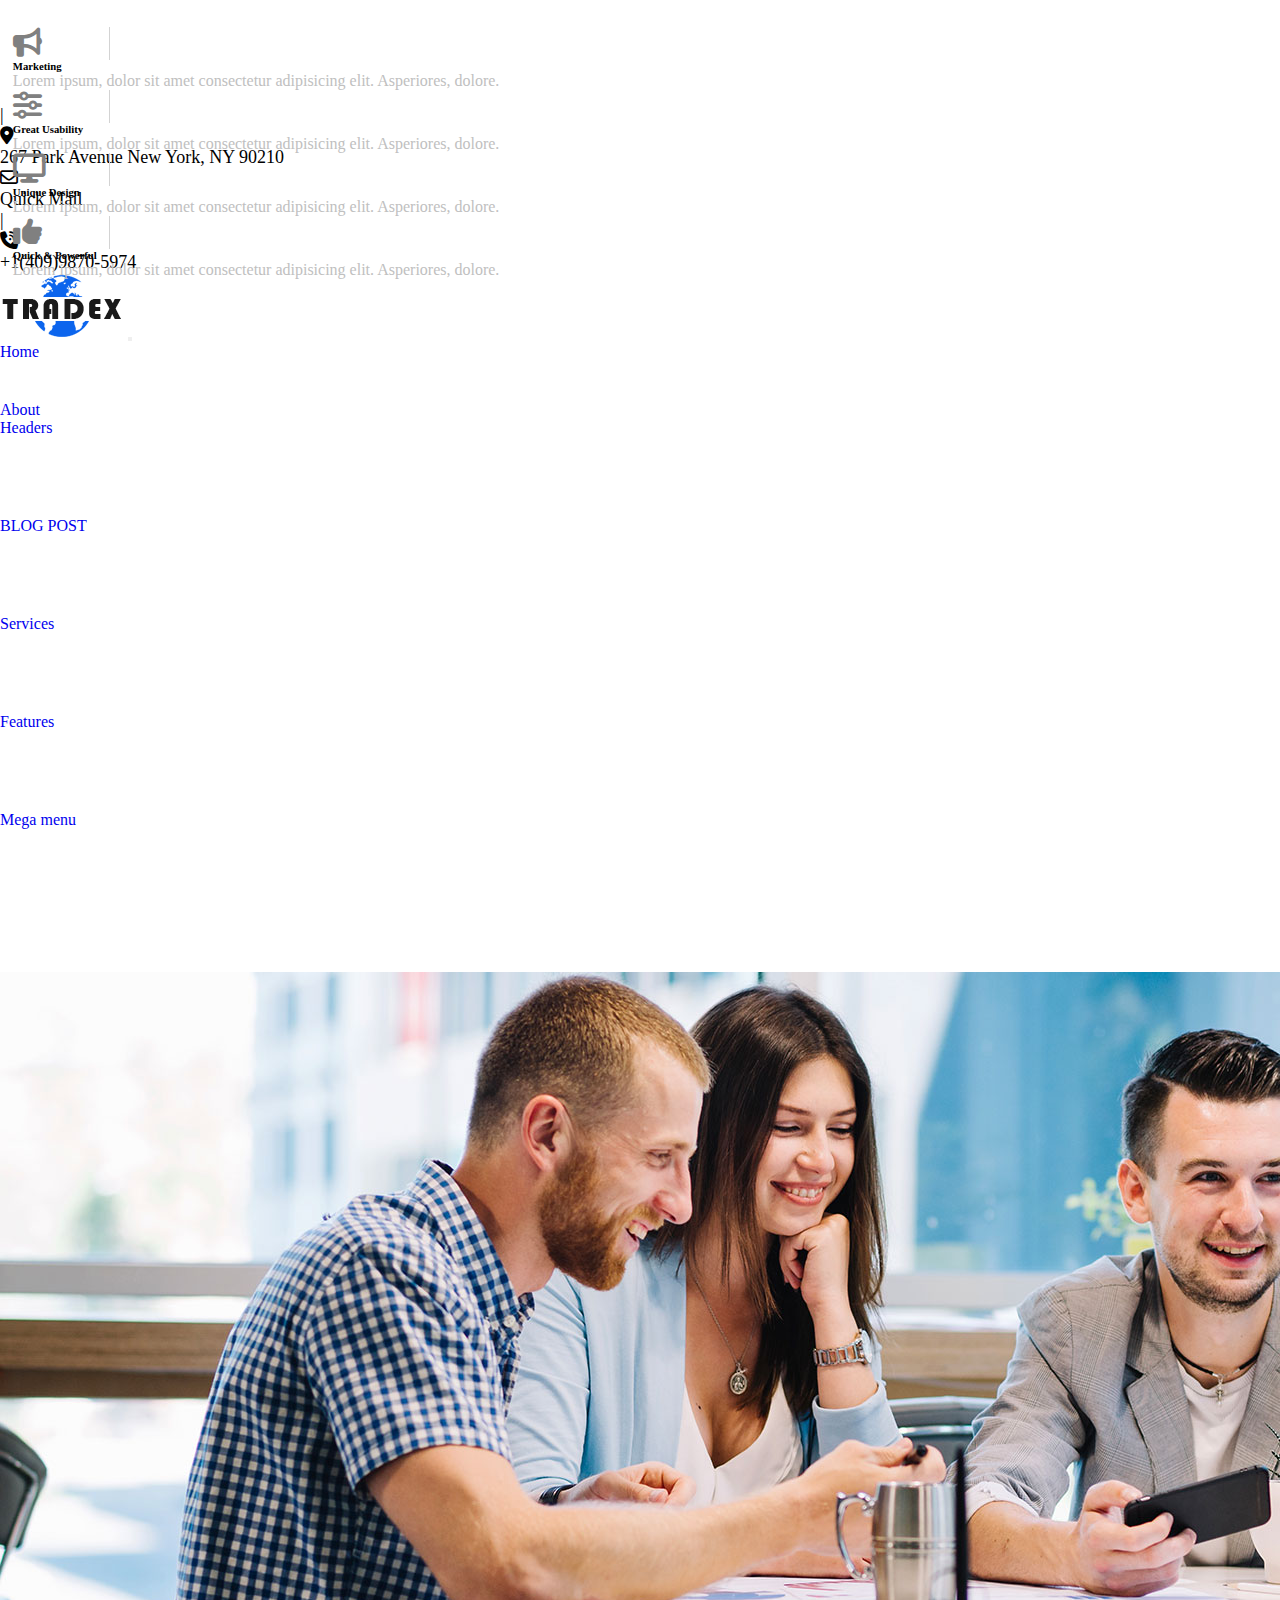
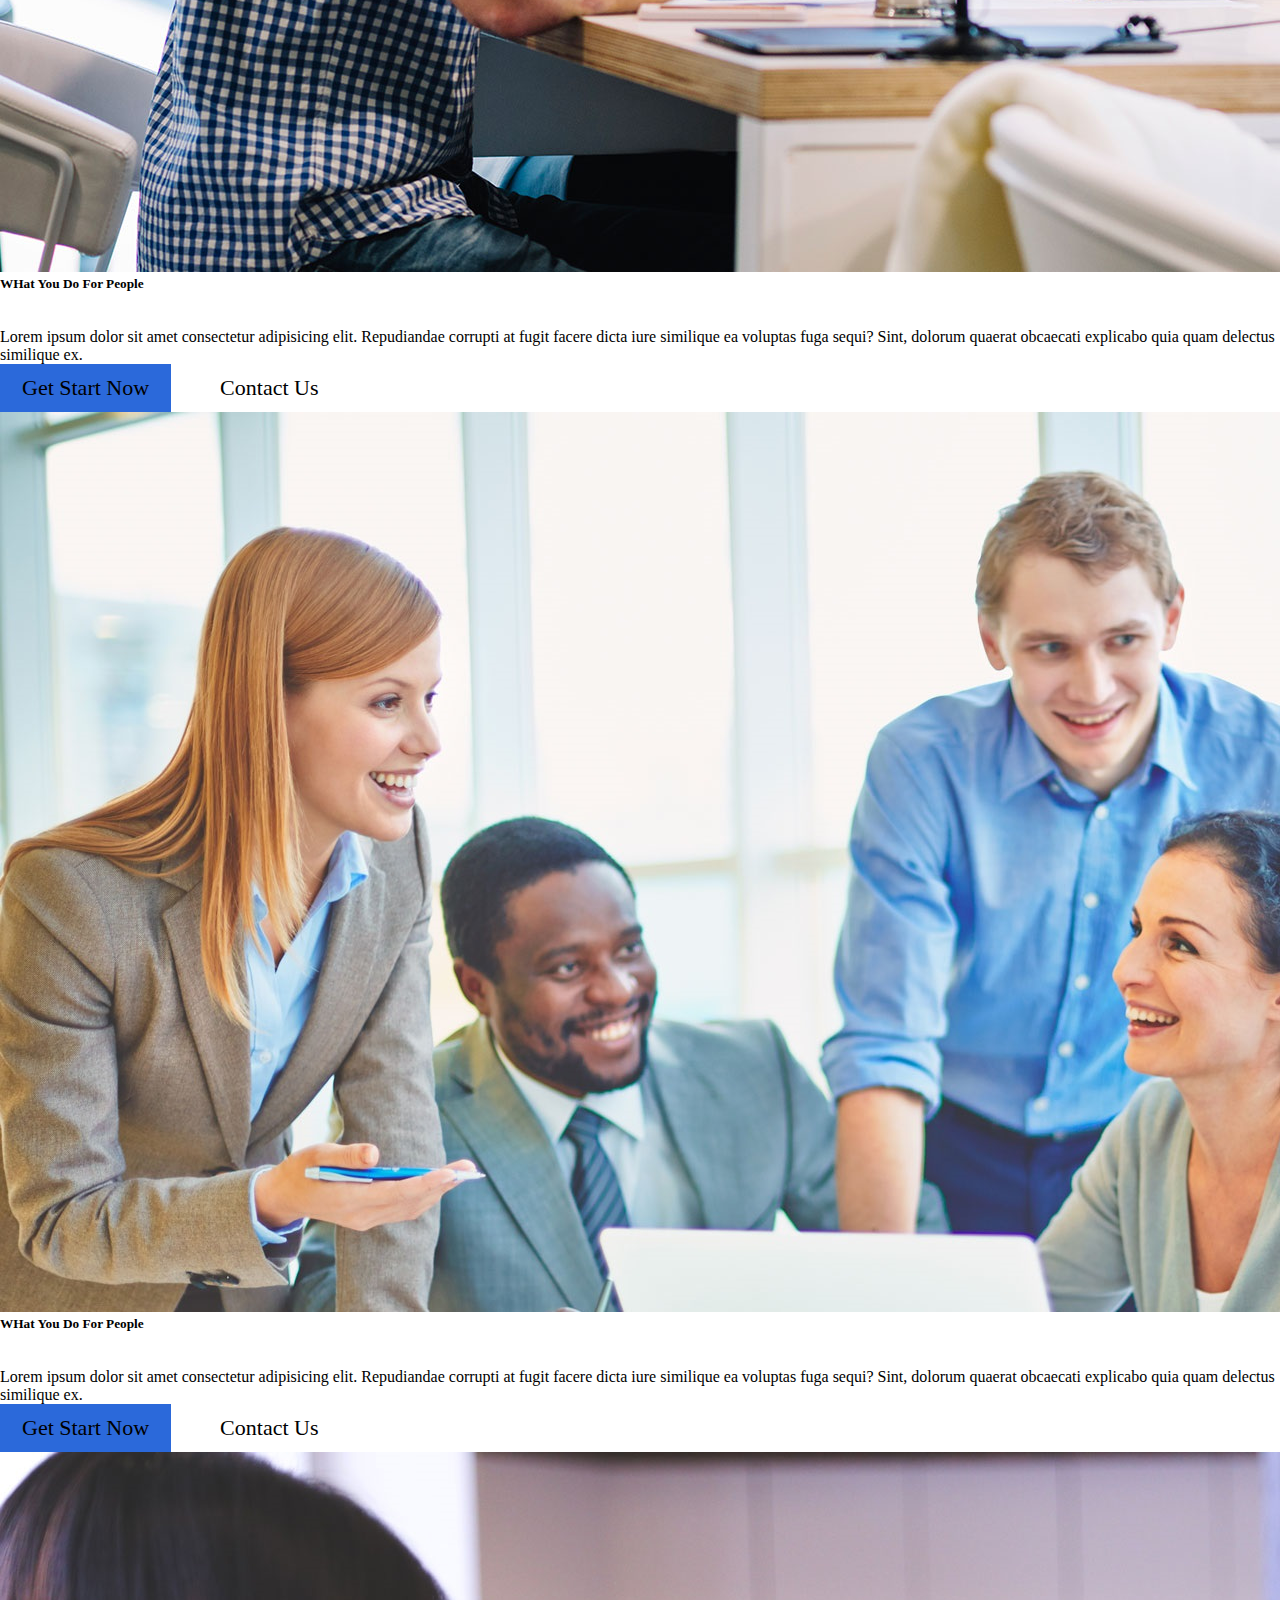
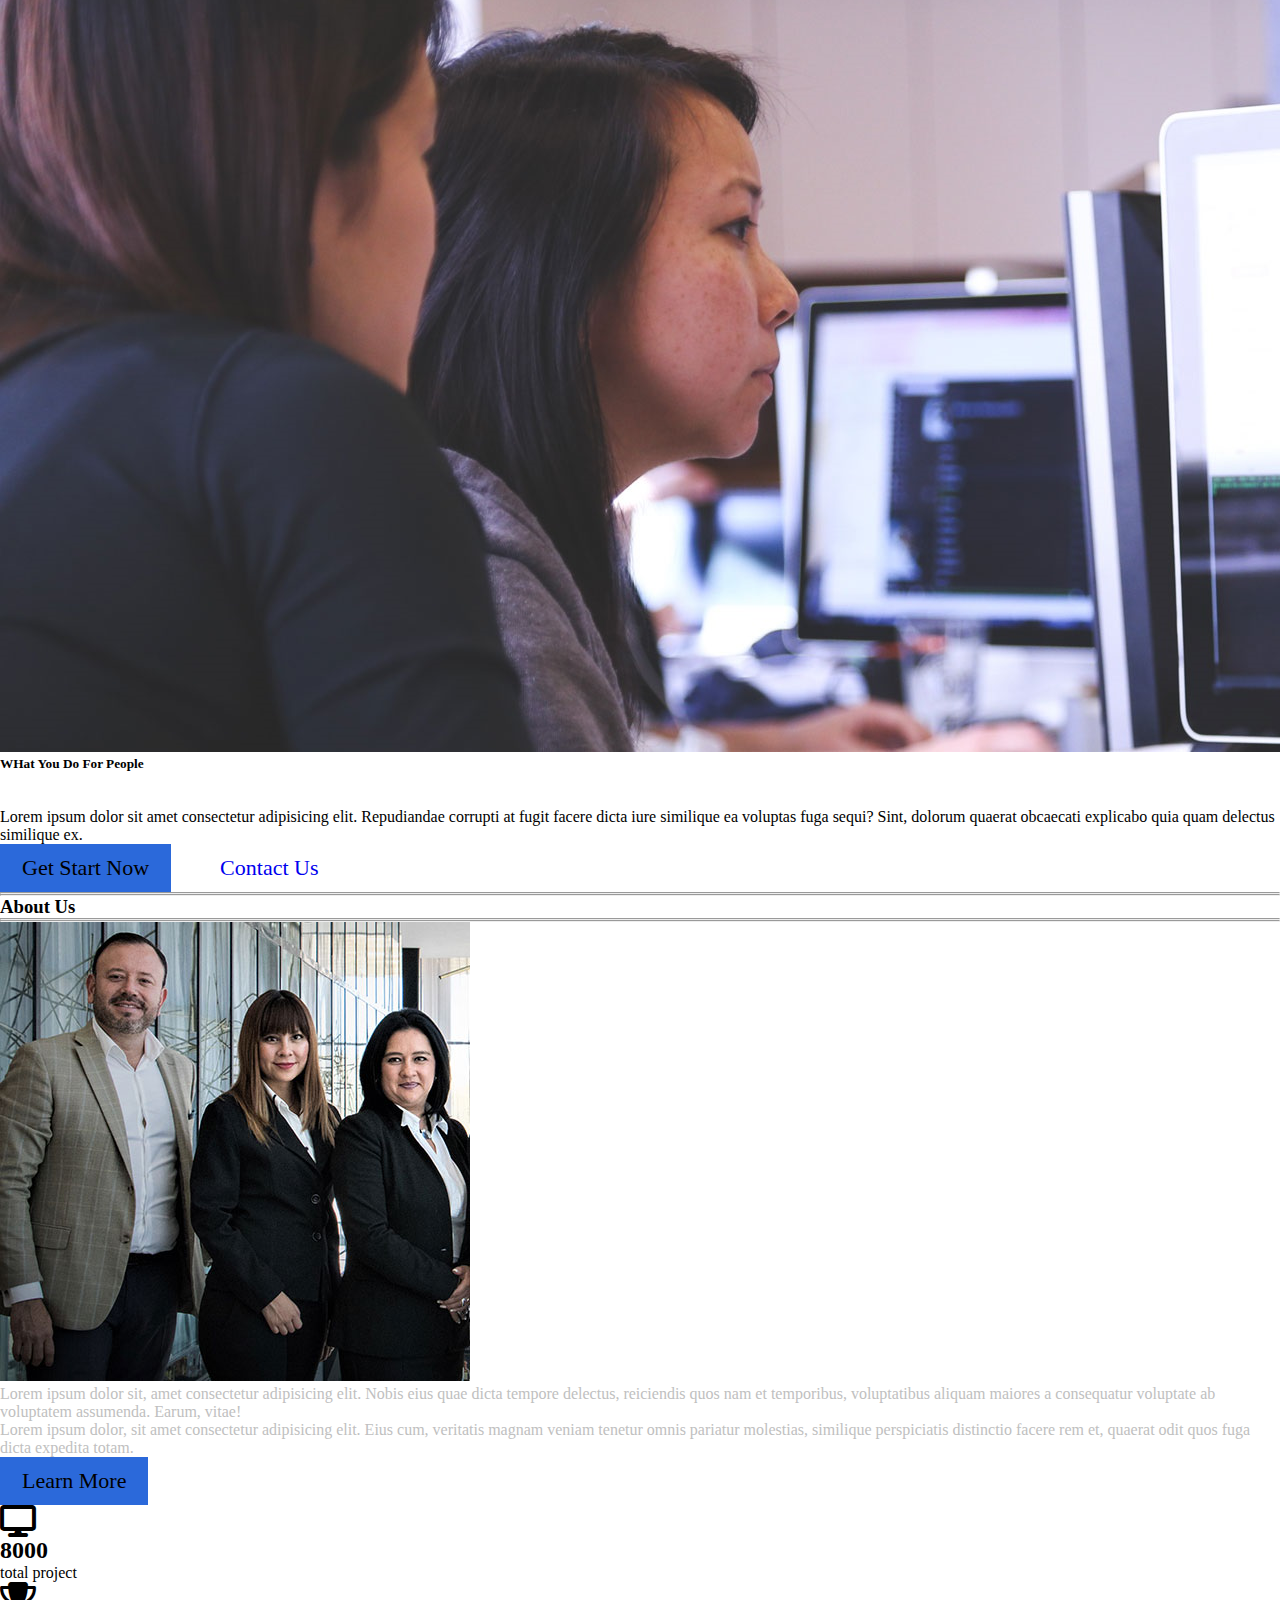
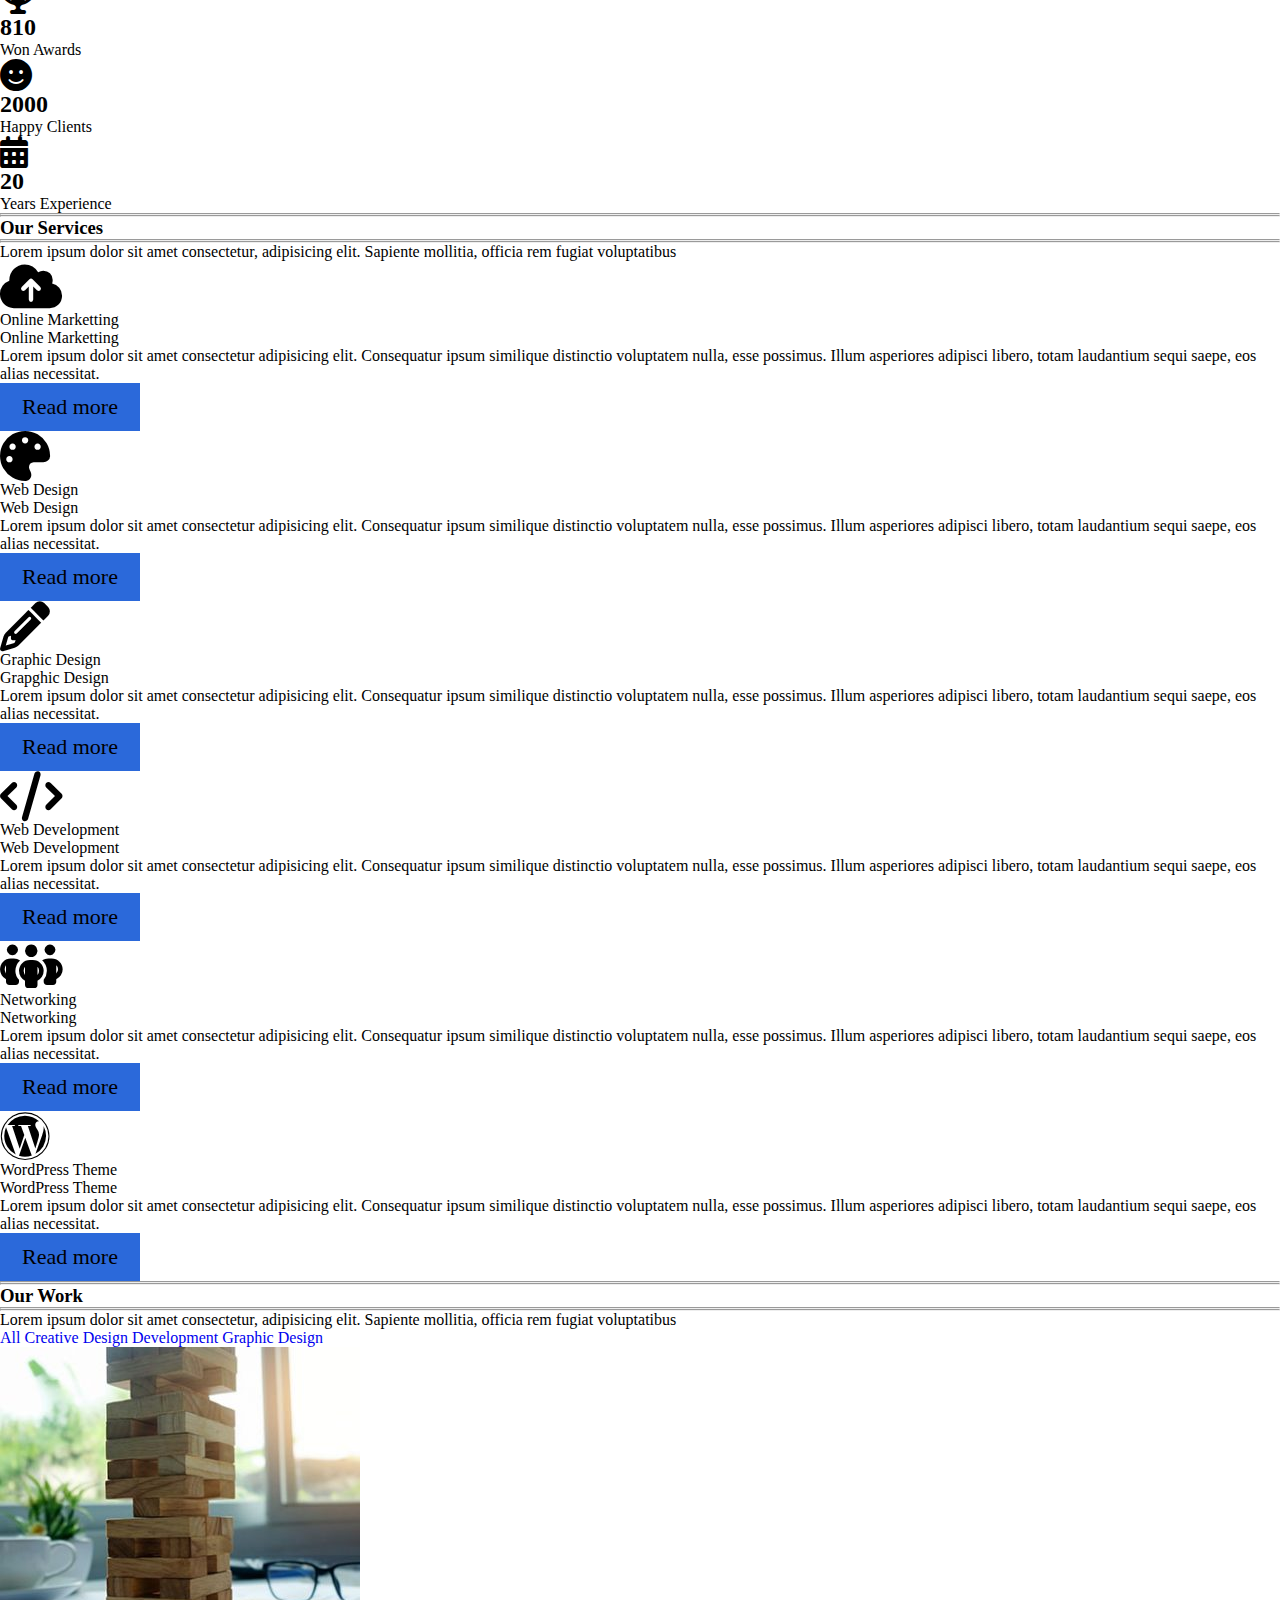
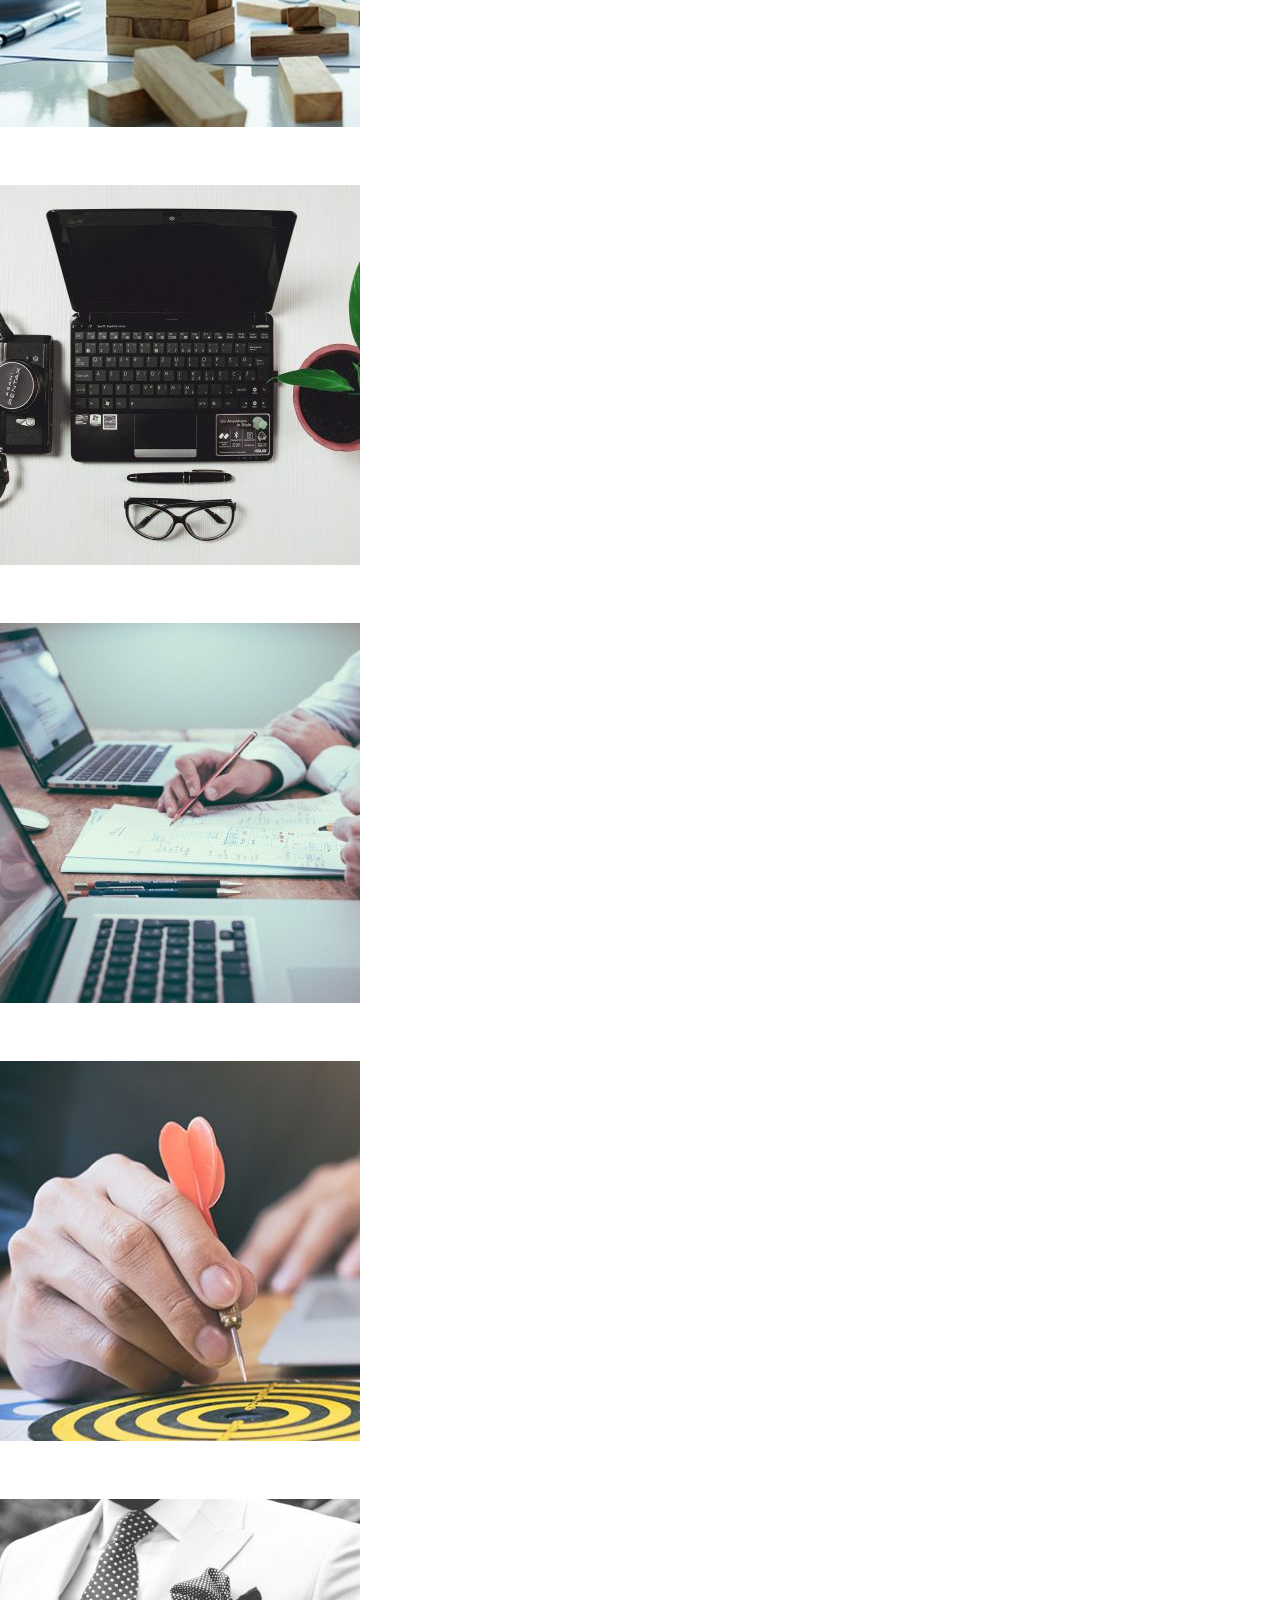
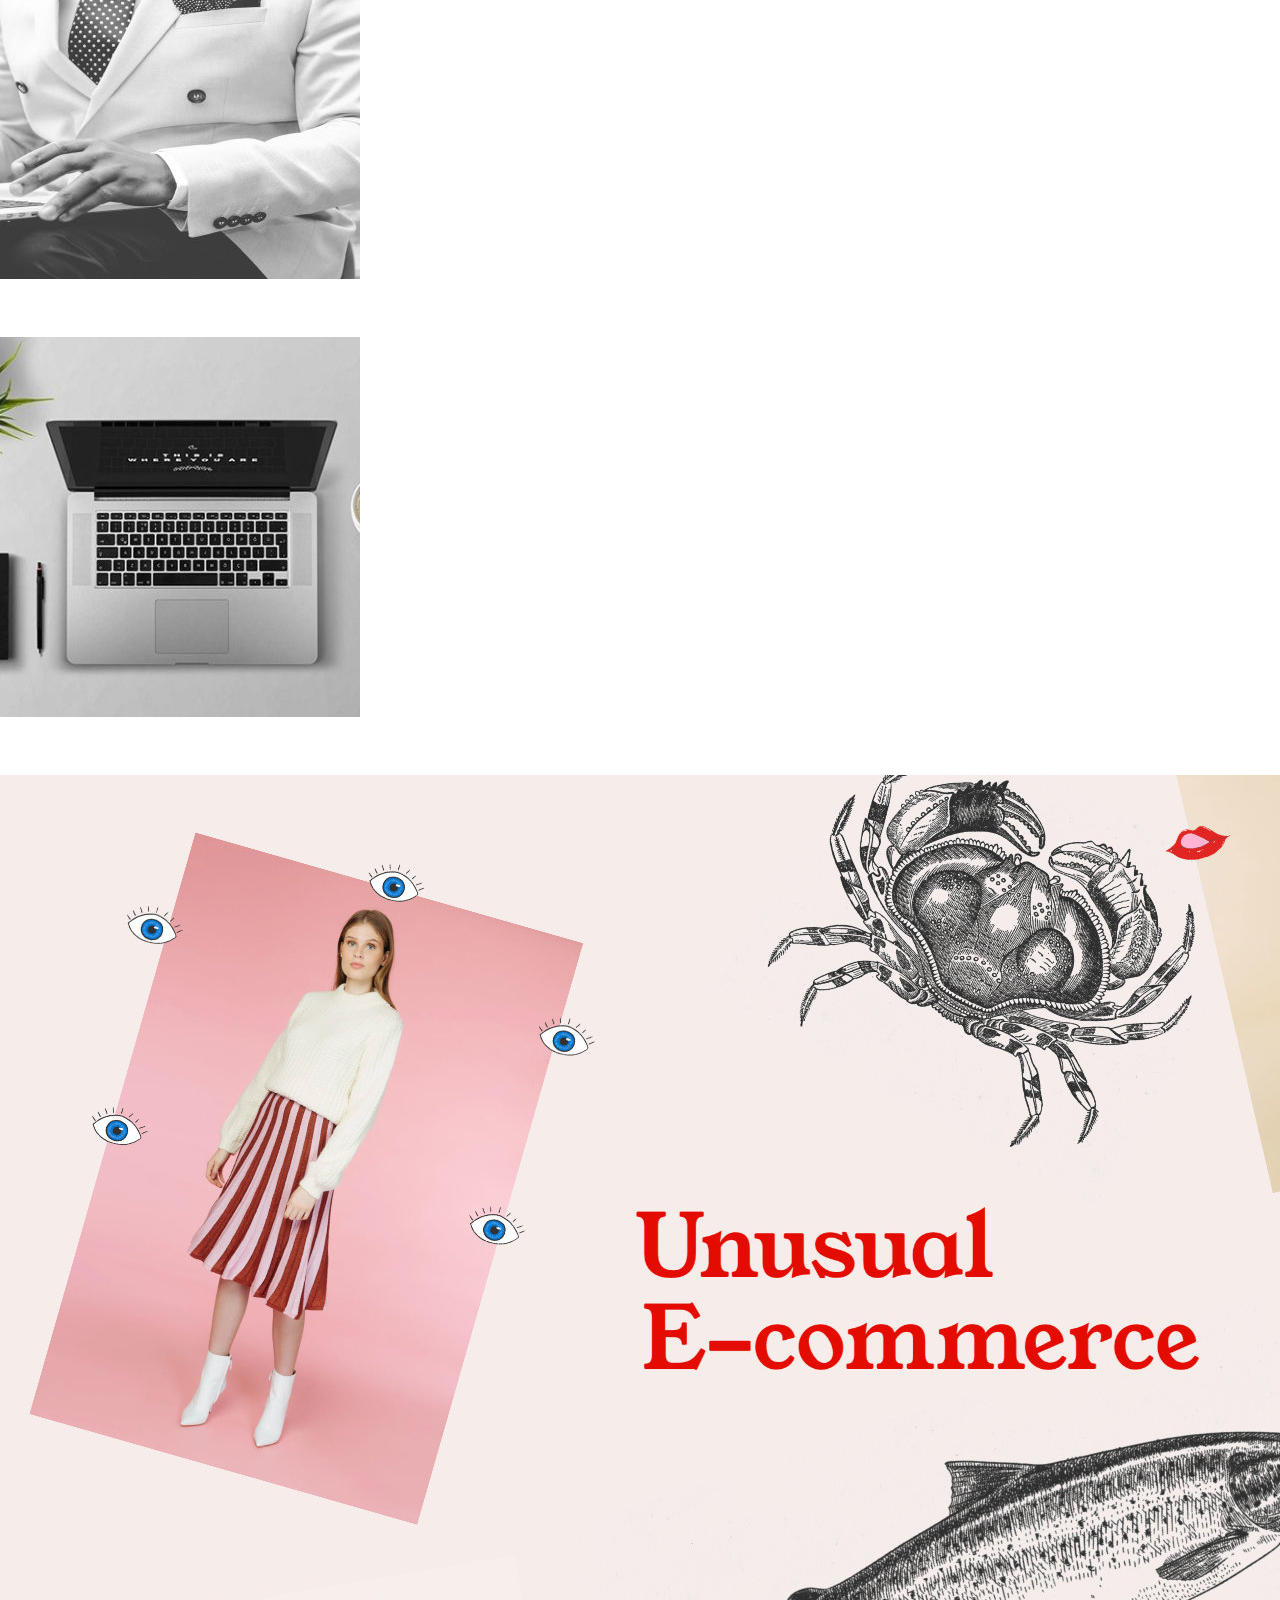
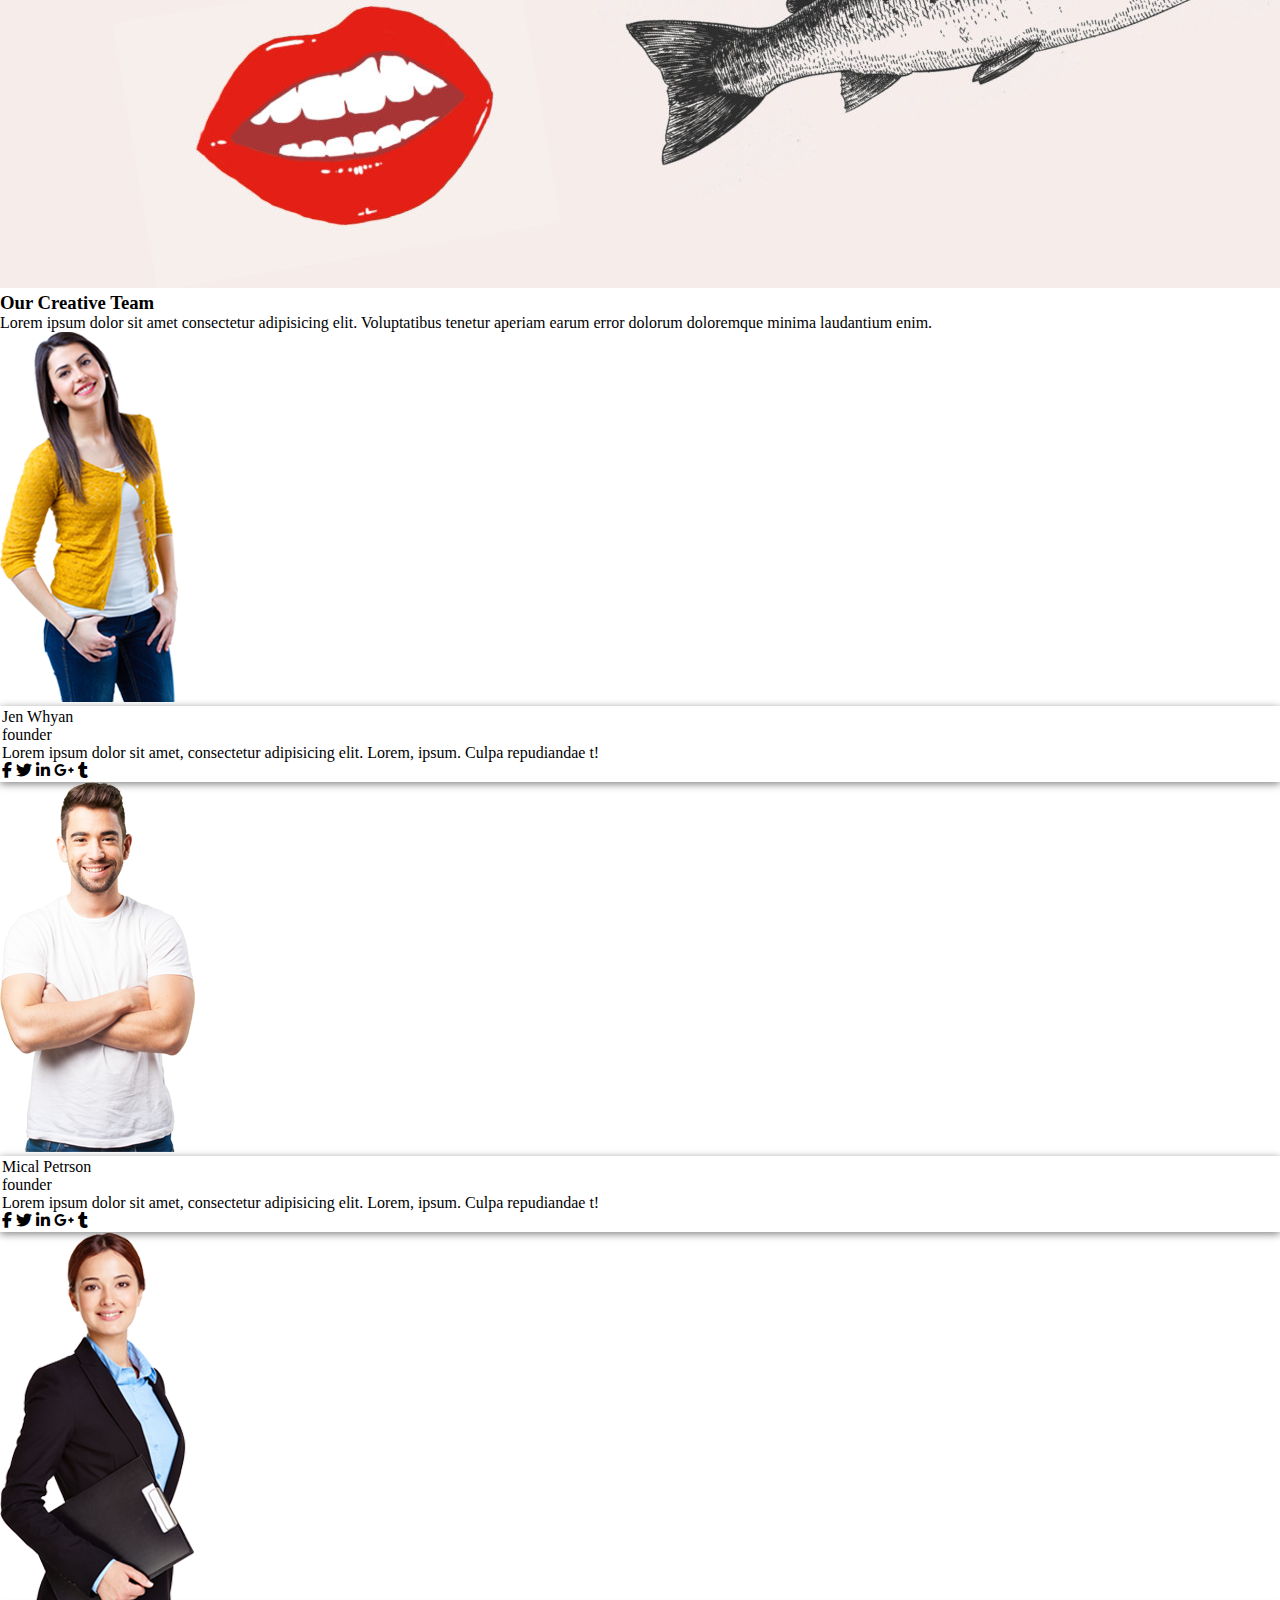
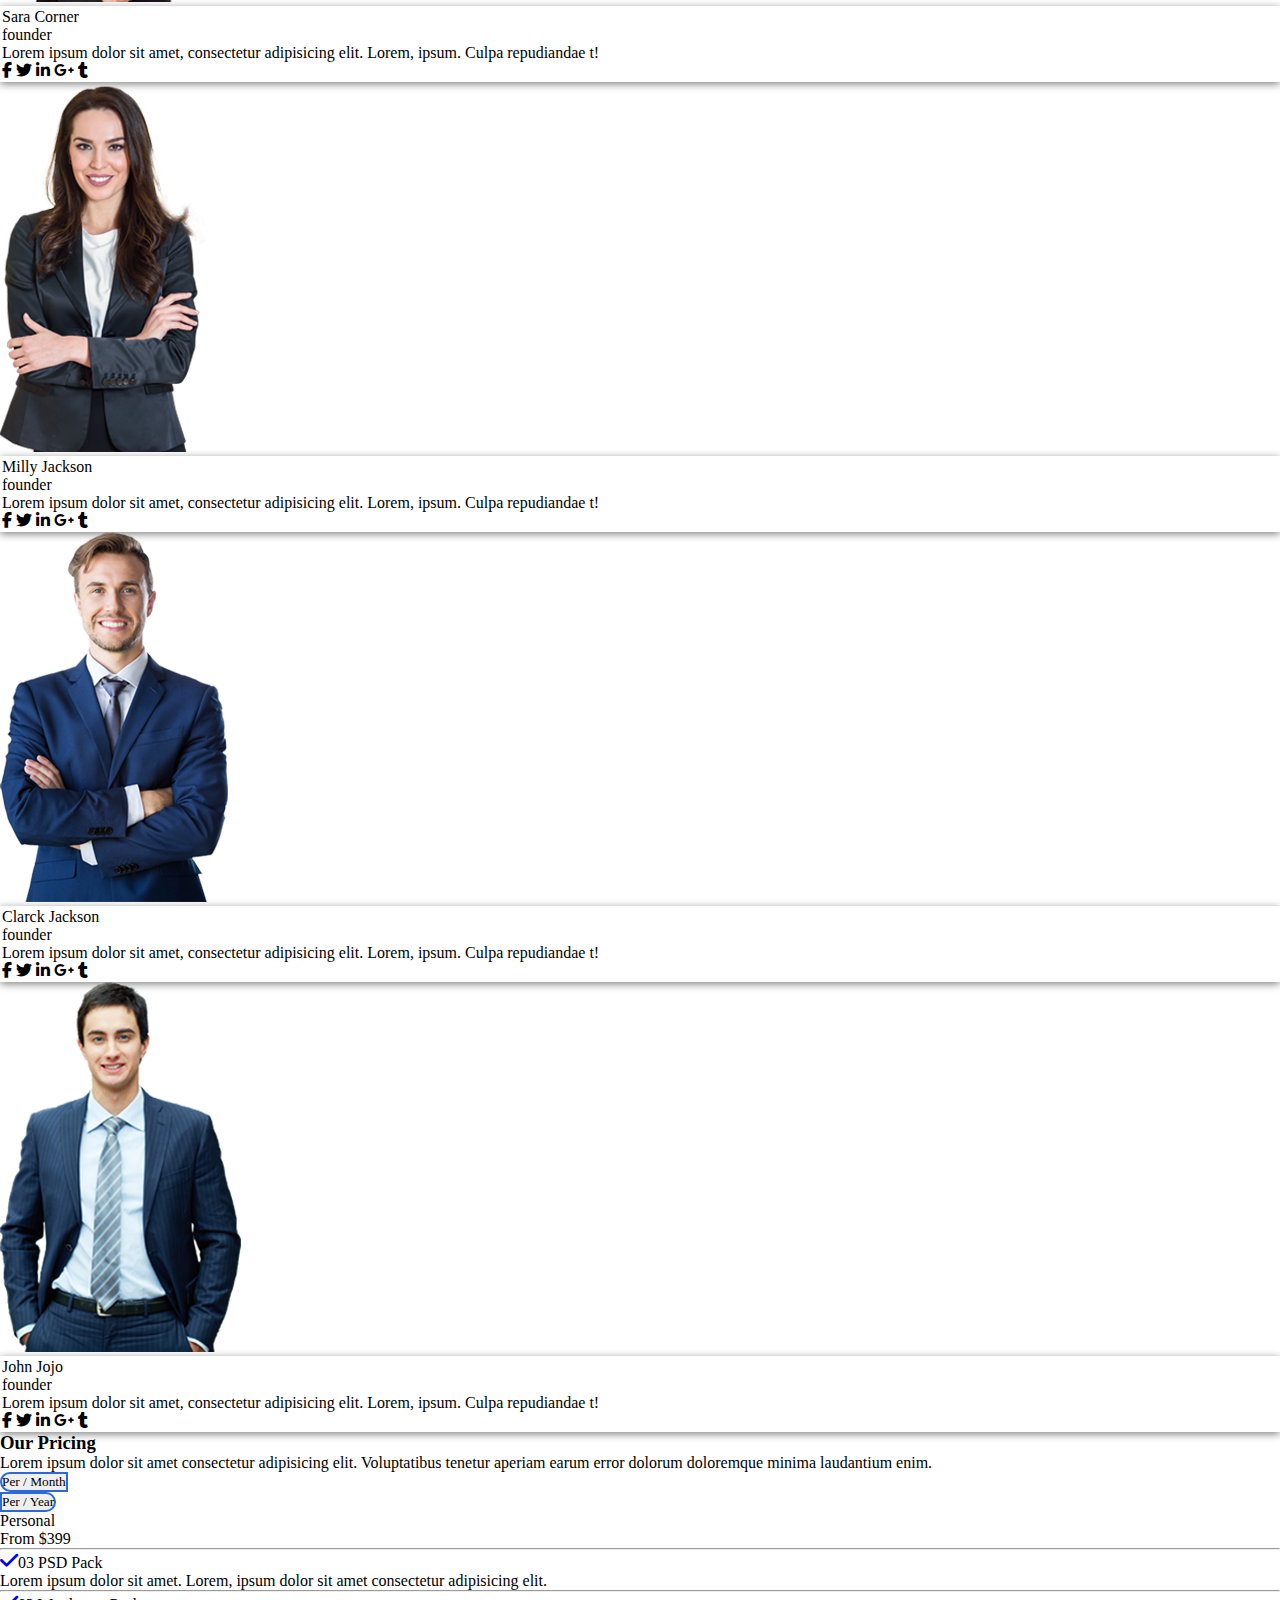
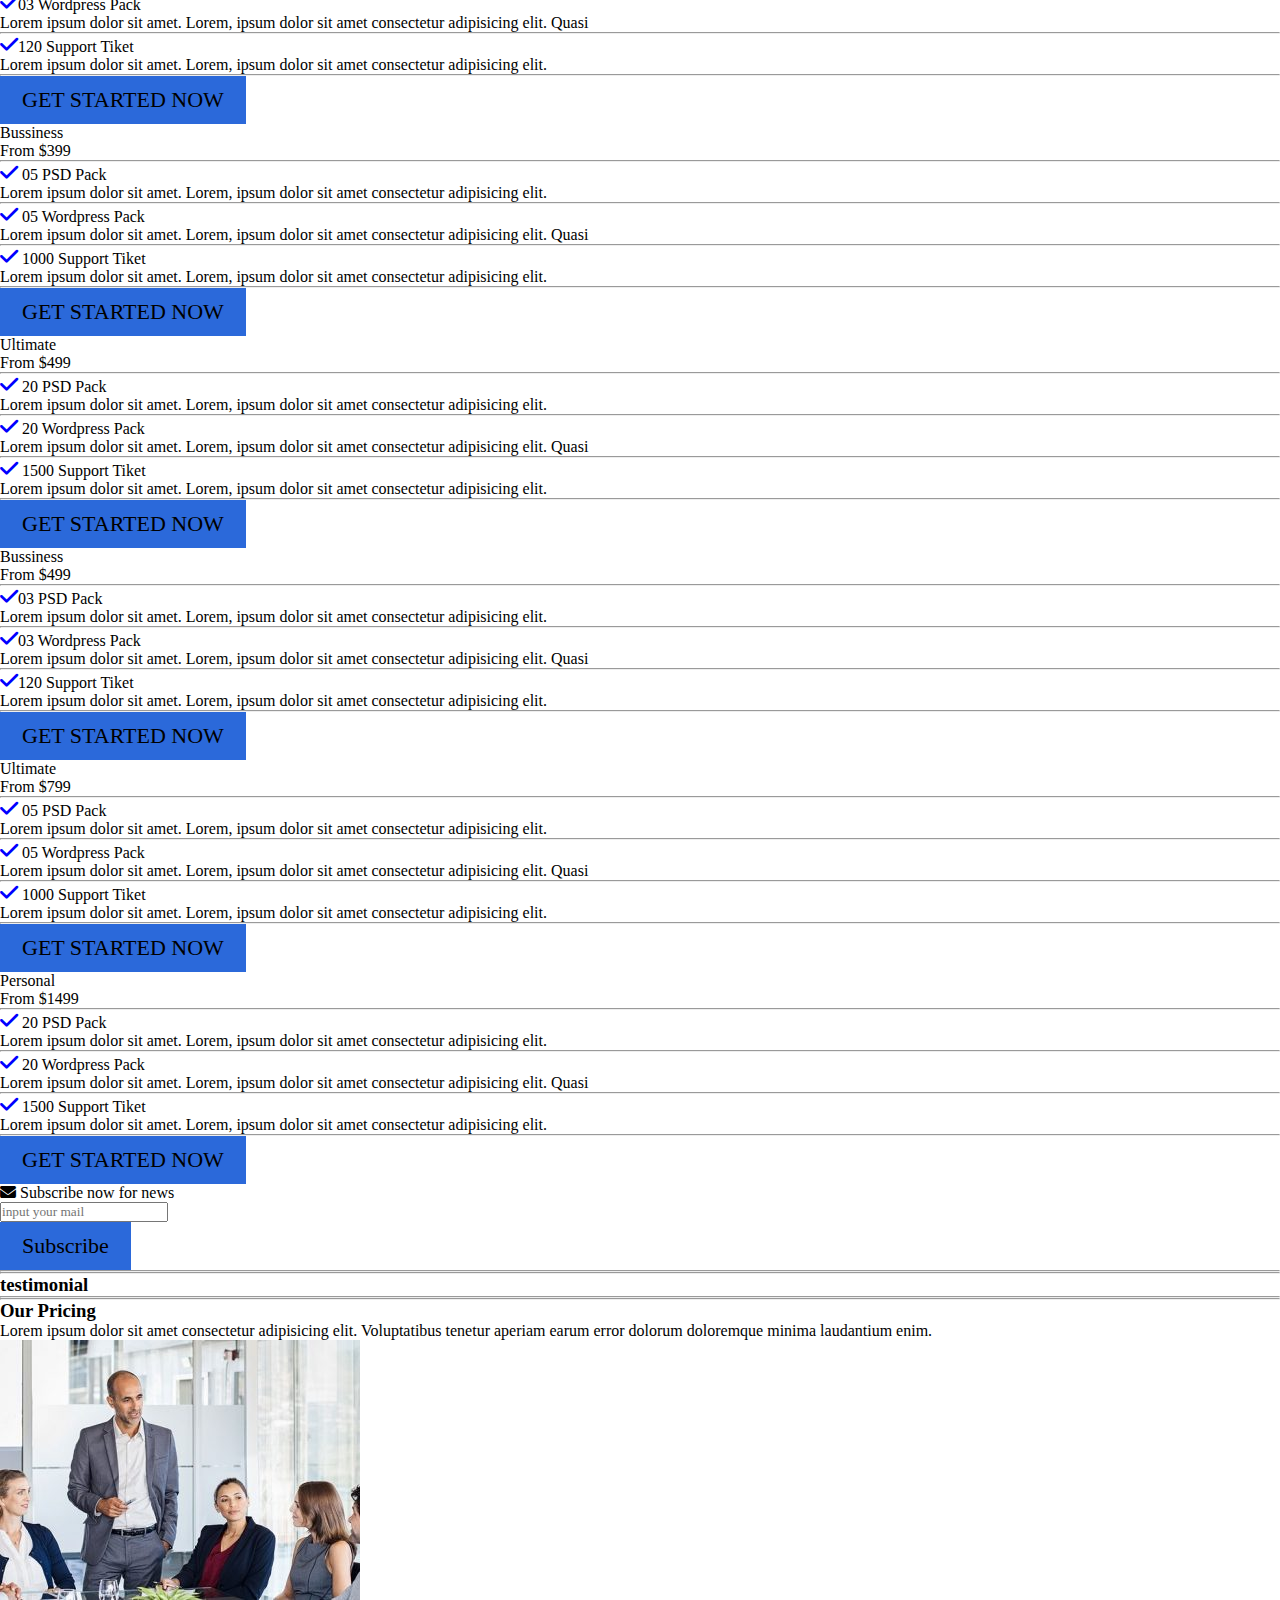
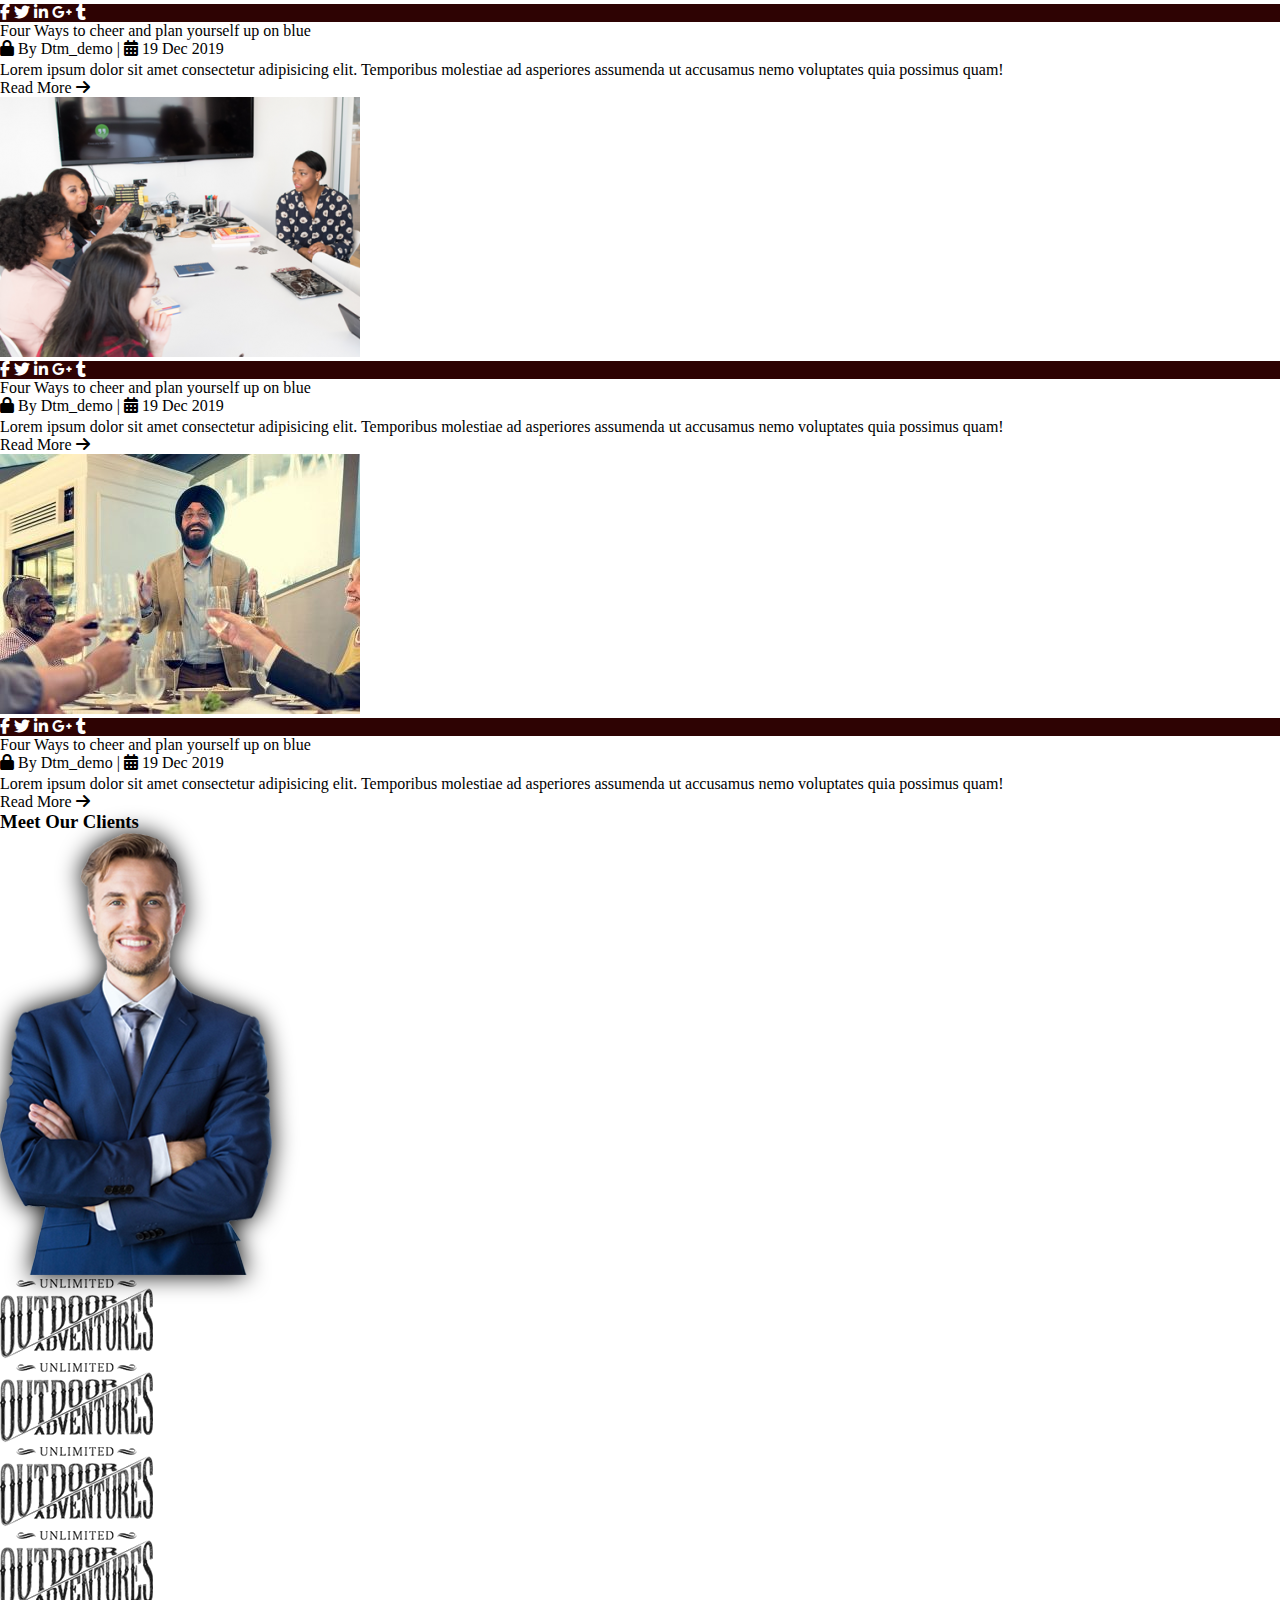
==== commit f470f29c: "Banking JS" ====
--- a/TradeX -Final Project/index.html
+++ b/TradeX -Final Project/index.html
@@ -1,42 +1,49 @@
 <!DOCTYPE html>
 <html lang="en">
+
 <head>
     <meta charset="UTF-8">
     <meta http-equiv="X-UA-Compatible" content="IE=edge">
     <meta name="viewport" content="width=device-width, initial-scale=1.0">
     <!-- bootstrap -->
-<link href="https://cdn.jsdelivr.net/npm/bootstrap@5.2.2/dist/css/bootstrap.min.css" rel="stylesheet" integrity="sha384-Zenh87qX5JnK2Jl0vWa8Ck2rdkQ2Bzep5IDxbcnCeuOxjzrPF/et3URy9Bv1WTRi" crossorigin="anonymous">
+    <link href="https://cdn.jsdelivr.net/npm/bootstrap@5.2.2/dist/css/bootstrap.min.css" rel="stylesheet"
+        integrity="sha384-Zenh87qX5JnK2Jl0vWa8Ck2rdkQ2Bzep5IDxbcnCeuOxjzrPF/et3URy9Bv1WTRi" crossorigin="anonymous">
     <!-- font awesome -->
     <link rel="stylesheet" href="https://cdnjs.cloudflare.com/ajax/libs/font-awesome/6.2.0/css/all.min.css">
     <!-- animated css -->
+    <!-- owl carousel css -->
+    <link rel="stylesheet" href="css/owl.carousel.min.css">
+    <link rel="stylesheet" href="css/owl.theme.default.min.css">
+
     <link rel="stylesheet" href="css/animate.css">
+    <link rel="stylesheet" href="css/style.css">
     <link rel="stylesheet" href="css/responsive.css">
-    <link rel="stylesheet" href="css/style.css">
     <title>Tradex</title>
 </head>
+
 <body>
     <!---------------------------Header Start  --------------------------->
     <header class="bg-primary d-none d-lg-block">
         <div class="container py-3">
             <div class="row text-white  ">
-                <div class="col-6 d-flex ">
+                <div class="col-lg-6 d-flex ">
                     <div class="">
                         <ul class="d-flex list-unstyled mb-0 ">
                             <li class="me-4">
-                               <a href="#"> <i class="fab fa-facebook-f"></i></a>
+                                <a href="#"> <i class="fab fa-facebook-f"></i></a>
                             </li>
                             <li class="me-4">
                                 <a href=""><i class="fab fa-twitter"></i></a>
                             </li>
                             <li class="me-4">
-                              <a href="">  <i class="fab fa-linkedin-in"></i></a>
+                                <a href=""> <i class="fab fa-linkedin-in"></i></a>
                             </li>
                             <li class="me-4">
                                 <a href=""><i class="fab fa-instagram"></i></a>
-                               
+
                             </li>
                             <li class="me-4">
-                                 <a href=""><i class="fab fa-google-plus-g"></i></a>
+                                <a href=""><i class="fab fa-google-plus-g"></i></a>
                             </li>
                             <li>
                                 |
@@ -46,7 +53,7 @@
                     <div class="">
                         <ul class="list-unstyled d-flex mb-0 ">
                             <li class="mx-3">
-                                <i class="fa fa-location-dot" ></i>
+                                <i class="fa fa-location-dot"></i>
                             </li>
                             <li>
                                 <p>267 Park Avenue New York, NY 90210</p>
@@ -55,7 +62,7 @@
                         </ul>
                     </div>
                 </div>
-                <div class="col-6 ">
+                <div class="col-lg-6 ">
                     <ul class="list-unstyled d-flex justify-content-end mb-0 ">
                         <li class="me-4">
                             <i class="fa-regular fa-envelope"></i>
@@ -76,266 +83,308 @@
                 </div>
             </div>
         </div>
-        
+
     </header>
     <!---------------------------Header End  --------------------------->
     <!---------------------------Navbar Start  --------------------------->
     <nav class="navbar navbar-expand-lg ">
         <div class="container">
-          <img src="images/Trade-X-Logo.png" alt="">
-          <button class="navbar-toggler" type="button" data-bs-toggle="collapse" data-bs-target="#navbarSupportedContent" aria-controls="navbarSupportedContent" aria-expanded="false" aria-label="Toggle navigation">
-            <span class="navbar-toggler-icon"></span>
-          </button>
-          <div class="collapse navbar-collapse" id="navbarSupportedContent">
-            <ul class="navbar-nav ms-auto mb-2 mb-lg-0">
-              
-              <li class="nav-item dropdown position-relative">
-                <a class="nav-link dropdown-toggle" href="#" role="button" data-bs-toggle="dropdown" aria-expanded="false">
-                  Home
-                </a>
-                <ul class="dropdown-menu">
-                  <li><a class="dropdown-item " href="#">Home 01</a></li>
-                  <li><a class="dropdown-item" href="#">Home 02</a></li>
+            <img src="images/Trade-X-Logo.png" alt="">
+            <button class="navbar-toggler" type="button" data-bs-toggle="collapse"
+                data-bs-target="#navbarSupportedContent" aria-controls="navbarSupportedContent" aria-expanded="false"
+                aria-label="Toggle navigation">
+                <span class="navbar-toggler-icon"></span>
+            </button>
+            <div class="collapse navbar-collapse" id="navbarSupportedContent">
+                <ul class="navbar-nav ms-auto mb-2 mb-lg-0">
+
+                    <li class="nav-item dropdown position-relative">
+                        <a class="nav-link dropdown-toggle" href="#" role="button" data-bs-toggle="dropdown"
+                            aria-expanded="false">
+                            Home
+                        </a>
+                        <ul class="dropdown-menu">
+                            <li><a class="dropdown-item " href="#">Home 01</a></li>
+                            <li><a class="dropdown-item" href="#">Home 02</a></li>
+                        </ul>
+                    </li>
+                    <li class="nav-item">
+                        <a class="nav-link" href="#">About</a>
+                    </li>
+
+                    <li class="nav-item dropdown position-relative">
+                        <a class="nav-link dropdown-toggle" href="#" role="button" data-bs-toggle="dropdown"
+                            aria-expanded="false">
+                            Headers
+                        </a>
+                        <ul class="dropdown-menu">
+                            <li><a class="dropdown-item" href="#">Header 01</a></li>
+                            <li><a class="dropdown-item" href="#">Home 02</a></li>
+                            <li><a class="dropdown-item" href="#">Home 03</a></li>
+                            <li><a class="dropdown-item" href="#">Home 04</a></li>
+                        </ul>
+                    </li>
+                    <li class="nav-item dropdown position-relative">
+                        <a class="nav-link dropdown-toggle" href="#" role="button" data-bs-toggle="dropdown"
+                            aria-expanded="false">
+                            BLOG POST
+                        </a>
+                        <ul class="dropdown-menu">
+                            <li><a class="dropdown-item" href="#">Blog Grid</a></li>
+                            <li><a class="dropdown-item" href="#">Blog Masonary</a></li>
+                            <li><a class="dropdown-item" href="#">Classic</a></li>
+                            <li><a class="dropdown-item" href="#">Blog Detail</a></li>
+                        </ul>
+                    </li>
+                    <li class="nav-item dropdown position-relative">
+                        <a class="nav-link dropdown-toggle" href="#" role="button" data-bs-toggle="dropdown"
+                            aria-expanded="false">
+                            Services
+                        </a>
+                        <ul class="dropdown-menu">
+                            <li><a class="dropdown-item" href="#">Full Width</a></li>
+                            <li><a class="dropdown-item" href="#">Service Col 2</a></li>
+                            <li><a class="dropdown-item" href="#">Service Col 3</a></li>
+                            <li><a class="dropdown-item" href="#">Service Col 4</a></li>
+                        </ul>
+                    </li>
+
+                    <li class="nav-item dropdown position-relative">
+                        <a class="nav-link dropdown-toggle" href="#" role="button" data-bs-toggle="dropdown"
+                            aria-expanded="false">
+                            Features
+                        </a>
+                        <ul class="dropdown-menu">
+                            <li><a class="dropdown-item" href="#">Feature 01</a></li>
+                            <li><a class="dropdown-item" href="#">Feature 02</a></li>
+                            <li><a class="dropdown-item" href="#">Feature 03</a></li>
+                            <li><a class="dropdown-item" href="#">Feature 04</a></li>
+                        </ul>
+                    </li>
+                    <!------------------------Mega Menue Start--------------------------->
+                    <li class="nav-item dropdown w-100">
+                        <a class="nav-link dropdown-toggle" href="#" id="navbarDropdown" role="button"
+                            data-mdb-toggle="dropdown" aria-expanded="false">
+                            Mega menu
+                        </a>
+                        <!-- Dropdown menu -->
+                        <div class="dropdown-menu custom mt-0">
+                            <div class="container">
+                                <div class="row ">
+                                    <div class="col-lg-4 ">
+                                        <div class="list-group list-group-flush">
+                                            <p class="mb-0 list-group-item text-uppercase font-weight-bold">
+                                                Lorem ipsum
+                                            </p>
+                                            <a href="" class="list-group-item list-group-item-action">Dolor sit</a>
+                                            <a href="" class="list-group-item list-group-item-action">Amet
+                                                consectetur</a>
+                                            <a href="" class="list-group-item list-group-item-action">Cras justo
+                                                odio</a>
+                                            <a href="" class="list-group-item list-group-item-action">Adipisicing
+                                                elit</a>
+                                        </div>
+                                    </div>
+                                    <div class="col-lg-4 ">
+                                        <div class="list-group list-group-flush">
+                                            <p class="mb-0 list-group-item text-uppercase font-weight-bold">
+                                                Explicabo voluptas
+                                            </p>
+                                            <a href="" class="list-group-item list-group-item-action">Perspiciatis
+                                                quo</a>
+                                            <a href="" class="list-group-item list-group-item-action">Cras justo
+                                                odio</a>
+                                            <a href="" class="list-group-item list-group-item-action">Laudantium
+                                                maiores</a>
+                                            <a href="" class="list-group-item list-group-item-action">Provident
+                                                dolor</a>
+                                        </div>
+                                    </div>
+                                    <div class="col-lg-4 mb-3 mb-md-0">
+                                        <div class="list-group list-group-flush">
+                                            <p class="mb-0 list-group-item text-uppercase font-weight-bold">
+                                                Iste quaerato
+                                            </p>
+                                            <a href="" class="list-group-item list-group-item-action">Cras justo
+                                                odio</a>
+                                            <a href="" class="list-group-item list-group-item-action">Est iure</a>
+                                            <a href="" class="list-group-item list-group-item-action">Praesentium</a>
+                                            <a href="" class="list-group-item list-group-item-action">Laboriosam</a>
+                                        </div>
+                                    </div>
+
+                                </div>
+                            </div>
+                        </div>
+                    </li>
+
                 </ul>
-              </li>
-              <li class="nav-item">
-                <a class="nav-link" href="#">About</a>
-              </li>
-
-              <li class="nav-item dropdown position-relative">
-                <a class="nav-link dropdown-toggle" href="#" role="button" data-bs-toggle="dropdown" aria-expanded="false">
-                  Headers
-                </a>
-                <ul class="dropdown-menu">
-                  <li><a class="dropdown-item" href="#">Header 01</a></li>
-                  <li><a class="dropdown-item" href="#">Home 02</a></li>
-                  <li><a class="dropdown-item" href="#">Home 03</a></li>
-                  <li><a class="dropdown-item" href="#">Home 04</a></li>
-                </ul>
-                </li> 
-                <li class="nav-item dropdown position-relative">
-                    <a class="nav-link dropdown-toggle" href="#" role="button" data-bs-toggle="dropdown" aria-expanded="false">
-                      BLOG POST
-                    </a>
-                    <ul class="dropdown-menu">
-                      <li><a class="dropdown-item" href="#">Blog Grid</a></li>
-                      <li><a class="dropdown-item" href="#">Blog Masonary</a></li>
-                      <li><a class="dropdown-item" href="#">Classic</a></li>
-                      <li><a class="dropdown-item" href="#">Blog Detail</a></li>
-                    </ul>
-                </li>
-                <li class="nav-item dropdown position-relative">
-                    <a class="nav-link dropdown-toggle" href="#" role="button" data-bs-toggle="dropdown" aria-expanded="false">
-                      Services
-                    </a>
-                    <ul class="dropdown-menu">
-                      <li><a class="dropdown-item" href="#">Full Width</a></li>
-                      <li><a class="dropdown-item" href="#">Service Col 2</a></li>
-                      <li><a class="dropdown-item" href="#">Service Col 3</a></li>
-                      <li><a class="dropdown-item" href="#">Service Col 4</a></li>
-                    </ul>
-                </li> 
-                
-                <li class="nav-item dropdown position-relative">
-                    <a class="nav-link dropdown-toggle" href="#" role="button" data-bs-toggle="dropdown" aria-expanded="false">
-                      Features
-                    </a>
-                    <ul class="dropdown-menu">
-                      <li><a class="dropdown-item" href="#">Feature 01</a></li>
-                      <li><a class="dropdown-item" href="#">Feature 02</a></li>
-                      <li><a class="dropdown-item" href="#">Feature 03</a></li>
-                      <li><a class="dropdown-item" href="#">Feature 04</a></li>
-                    </ul>
-                </li> 
-                    <!------------------------Mega Menue Start--------------------------->
-                  <li class="nav-item dropdown w-100">
-          <a class="nav-link dropdown-toggle" href="#" id="navbarDropdown" role="button"
-            data-mdb-toggle="dropdown" aria-expanded="false">
-            Mega menu
-          </a>
-          <!-- Dropdown menu -->
-          <div class="dropdown-menu custom mt-0">
-            <div class="container">
-              <div class="row ">
-                <div class="col-lg-4 ">
-                  <div class="list-group list-group-flush">
-                    <p class="mb-0 list-group-item text-uppercase font-weight-bold">
-                      Lorem ipsum
-                    </p>
-                    <a href="" class="list-group-item list-group-item-action">Dolor sit</a>
-                    <a href="" class="list-group-item list-group-item-action">Amet consectetur</a>
-                    <a href="" class="list-group-item list-group-item-action">Cras justo odio</a>
-                    <a href="" class="list-group-item list-group-item-action">Adipisicing elit</a>
-                  </div>
-                </div>
-                <div class="col-lg-4 ">
-                  <div class="list-group list-group-flush">
-                    <p class="mb-0 list-group-item text-uppercase font-weight-bold">
-                      Explicabo voluptas
-                    </p>
-                    <a href="" class="list-group-item list-group-item-action">Perspiciatis quo</a>
-                    <a href="" class="list-group-item list-group-item-action">Cras justo odio</a>
-                    <a href="" class="list-group-item list-group-item-action">Laudantium maiores</a>
-                    <a href="" class="list-group-item list-group-item-action">Provident dolor</a>
-                  </div>
-                </div>
-                <div class="col-lg-4 mb-3 mb-md-0">
-                  <div class="list-group list-group-flush">
-                    <p class="mb-0 list-group-item text-uppercase font-weight-bold">
-                      Iste quaerato
-                    </p>
-                    <a href="" class="list-group-item list-group-item-action">Cras justo odio</a>
-                    <a href="" class="list-group-item list-group-item-action">Est iure</a>
-                    <a href="" class="list-group-item list-group-item-action">Praesentium</a>
-                    <a href="" class="list-group-item list-group-item-action">Laboriosam</a>
-                  </div>
-                </div>
-                
-              </div>
-            </div>
-          </div>
-        </li>
-
-            </ul>
-            
-          </div>
+
+            </div>
         </div>
-      </nav>  
-      <!---------------------------Navbar End  --------------------------->  
-      <!---------------------------Carousel Start  --------------------------->
-    
-                    <div id="carouselExampleDark" class="carousel carousel-dark slide" data-bs-ride="carousel">
-                        <div class="overlay">
-                            <div class="carousel-indicators bg-danger d-flex flex-column">
-                                <button type="button" data-bs-target="#carouselExampleDark" data-bs-slide-to="0" class="active" aria-current="true" aria-label="Slide 1"></button>
-                                <button type="button" data-bs-target="#carouselExampleDark" data-bs-slide-to="1" aria-label="Slide 2"></button>
-                                <button type="button" data-bs-target="#carouselExampleDark" data-bs-slide-to="2" aria-label="Slide 3"></button>
-                              </div>
-                              <div class="carousel-inner  ">
-                                <div class="carousel-item active position-relative " data-bs-interval="10000">
-                                    <div class="position-absolute h-100 w-100 bg-dark bg-opacity-75" ></div>
-                                  <img src="images/slider1.jpg" class="d-block w-100" alt="...">
-                                  <div class="carousel-caption  position-absolute top-50 start-50 text-white translate-middle d-none  d-md-block">
-                                      <div class="kalam">
-                                          <h5>WHat You Do For People</h5>
-                                          <br> <br>
-                                          <p>Lorem ipsum dolor sit amet consectetur adipisicing elit. Repudiandae corrupti at fugit facere dicta iure similique ea voluptas fuga sequi? Sint, dolorum quaerat obcaecati explicabo quia quam delectus similique ex.</p>
-                                      </div>
-                                    <button class="btn0 overflow-hidden position-relative text-white rounded-pill">Get Start Now</button> <button class=" btn1 overflow-hidden   position-relative text-white rounded-pill">Contact Us</button>
-                                  </div>
-                                </div>
-                                <div class="carousel-item" data-bs-interval="">
-                                    <div class="position-absolute h-100 w-100 bg-dark bg-opacity-75" ></div>
-                                      <img src="images/slider2.jpg" class="d-block w-100" alt="...">
-      
-                                      <div class="carousel-caption position-absolute top-50 start-50 text-white translate-middle  d-none  d-md-block">
-                                        <div class="kalam">
-                                            <h5>WHat You Do For People</h5>
-                                            <br> <br>
-                                            <p>Lorem ipsum dolor sit amet consectetur adipisicing elit. Repudiandae corrupti at fugit facere dicta iure similique ea voluptas fuga sequi? Sint, dolorum quaerat obcaecati explicabo quia quam delectus similique ex.</p>
-                                        </div>
-                                      <button class="btn0 overflow-hidden position-relative text-white rounded-pill ">Get Start Now</button> <button class=" btn1 overflow-hidden   position-relative text-white rounded-pill">Contact Us</button>
-                                    </div>
-                                  
-                                </div> 
-                                <div class="carousel-item">
-                                    <div class="position-absolute h-100 w-100 bg-dark bg-opacity-75" ></div>
-                                  <img src="images/slider3.jpg" class="d-block w-100" alt="...">
-                                  <div class="carousel-caption position-absolute top-50 start-50 text-white translate-middle  d-none  d-md-block">
-                                    <div class="kalam">
-                                        <h5>WHat You Do For People</h5>
-                                        <br> <br>
-                                        <p>Lorem ipsum dolor sit amet consectetur adipisicing elit. Repudiandae corrupti at fugit facere dicta iure similique ea voluptas fuga sequi? Sint, dolorum quaerat obcaecati explicabo quia quam delectus similique ex.</p>
-                                    </div>
-                                  <button class="btn0 overflow-hidden position-relative text-white rounded-pill">Get Start Now</button> <button class="btn1 overflow-hidden   position-relative text-white rounded-pill">Contact Us</button>
-                                </div>
-                                </div>
-                              </div>
-                              
-                        </div>
-                      </div>
-             
-      <!---------------------------Carousel End  --------------------------->  
-      <!---------------------------About Start  --------------------------->  
-      <section id="about">
-            <div class="container py-5">
-                <div class="row ">
-                    <div class="col-12 py-5 d-flex">
-                        <div class="col-2 offset-3 ">
-                            <hr class="text-primary offset-3 border border-primary border-1 opacity-100 w-25 bg-primary ms-auto me-2">
-                            <hr class="text-primary border border-primary border-1 opacity-100 w-50 bg-primary ms-auto me-2">
-                        </div>
-                        <div class="col-2 text-center ">
-                            <h3>About Us</h3>
-                        </div>
-                        <div class="col-2">
-                            <hr class="text-primary border border-primary border-1 opacity-100 w-25 bg-primary">
-                            <hr class="text-primary  border border-primary border-1 opacity-100 w-50 bg-primary">
-                        </div>
-                    </div>
-                </div>
-                <div class="row custom-row position-relative">
-                    <div class="col-lg-4 custom-cols position-absolute">
-                        <div class="card border-0 rounded-0  shadow">
-                            <div class="captions d-flex mt-4 ">
-                                <div class="icon text-center ">
-                                    <i class="  mt-5 fa fa-bullhorn"></i>
-                                </div>
-                                <div class="caard-caption ms-3 w-75">
-                                        <h6><strong>Marketing</strong></h6>
-                                    <p>Lorem ipsum, dolor sit amet consectetur adipisicing elit. Asperiores, dolore.</p>
-                                </div>
-                            </div>
-                            <div class="captions d-flex mt-4">
-                                <div class="icon text-center ">
-                                    <i class="  mt-5 fa fa-sliders"></i>
-                                </div>
-                                <div class="caard-caption ms-3 w-75">
-                                        <h6><strong>Great Usability</strong></h6>
-                                    <p>Lorem ipsum, dolor sit amet consectetur adipisicing elit. Asperiores, dolore.</p>
-                                </div>
-                            </div>
-                            <div class="captions d-flex mt-4">
-                                <div class="icon text-center ">
-                                    <i class="  mt-5 fa fa-display"></i>
-                                </div>
-                                <div class="caard-caption ms-3 w-75">
-                                    <h6><strong>Unique Design</strong></h6>
-                                    <p>Lorem ipsum, dolor sit amet consectetur adipisicing elit. Asperiores, dolore.</p>
-                                </div>
-                            </div>
-
-                            <div class="captions d-flex mt-4">
-                                <div class="icon text-center ">
-                                    <i class="  mt-5 fa fa-thumbs-up"></i>
-                                </div>
-                                <div class="caard-caption ms-3 w-75">
-                                    <h6><strong>Quick & Powerful</strong></h6>
-                                    <p>Lorem ipsum, dolor sit amet consectetur adipisicing elit. Asperiores, dolore.</p>
-                                </div>
-                            </div>
-                            
-                        </div>
-                    </div>
-                    <div class="col-lg-8 offset-3">
-                        <div class="row">
-                            <div class="col-7">
-                                <img class="w-100" src="images/abt-3.jpg" alt="">
-                            </div>
-                            <div class="col-5 text-muted">
-                                <p>Lorem ipsum dolor sit, amet consectetur adipisicing elit. Nobis eius quae dicta tempore delectus, reiciendis quos nam et temporibus, voluptatibus aliquam maiores a consequatur voluptate ab voluptatem assumenda. Earum, vitae!</p>
-                                <p>Lorem ipsum dolor, sit amet consectetur adipisicing elit. Eius cum, veritatis magnam veniam tenetur omnis pariatur molestias, similique perspiciatis distinctio facere rem et, quaerat odit quos fuga dicta expedita totam.</p>
-                                <button class="btn0 overflow-hidden position-relative text-white rounded-pill">Learn More</button>
-                            </div>
-                        </div>
-                    </div>
-
-                </div>
-            </div>
-      </section>
-      <!--------------------------- About End  --------------------------->  
-      <!--------------------------- Counter Start  --------------------------->
-      <Section id="counter" class="bg-light py-5">
+    </nav>
+    <!---------------------------Navbar End  --------------------------->
+    <!---------------------------Carousel Start  --------------------------->
+
+    <div id="carouselExampleDark" class="carousel carousel-dark slide" data-bs-ride="carousel">
+        <div class="overlay">
+            <div class="carousel-indicators bg-danger d-flex flex-column">
+                <button type="button" data-bs-target="#carouselExampleDark" data-bs-slide-to="0" class="active"
+                    aria-current="true" aria-label="Slide 1"></button>
+                <button type="button" data-bs-target="#carouselExampleDark" data-bs-slide-to="1"
+                    aria-label="Slide 2"></button>
+                <button type="button" data-bs-target="#carouselExampleDark" data-bs-slide-to="2"
+                    aria-label="Slide 3"></button>
+            </div>
+            <div class="carousel-inner  ">
+                <div class="carousel-item active position-relative " data-bs-interval="10000">
+                    <div class="position-absolute h-100 w-100 bg-dark bg-opacity-75"></div>
+                    <img src="images/slider1.jpg" class="d-block w-100" alt="...">
+                    <div
+                        class="carousel-caption  position-absolute top-50 start-50 text-white translate-middle d-none  d-md-block">
+                        <div class="kalam">
+                            <h5>WHat You Do For People</h5>
+                            <br> <br>
+                            <p>Lorem ipsum dolor sit amet consectetur adipisicing elit. Repudiandae corrupti at fugit
+                                facere dicta iure similique ea voluptas fuga sequi? Sint, dolorum quaerat obcaecati
+                                explicabo quia quam delectus similique ex.</p>
+                        </div>
+                        <button class="btn0 overflow-hidden position-relative text-white rounded-pill">Get Start
+                            Now</button> <button
+                            class=" btn1 overflow-hidden   position-relative text-white rounded-pill">Contact
+                            Us</button>
+                    </div>
+                </div>
+                <div class="carousel-item" data-bs-interval="">
+                    <div class="position-absolute h-100 w-100 bg-dark bg-opacity-75"></div>
+                    <img src="images/slider2.jpg" class="d-block w-100" alt="...">
+
+                    <div
+                        class="carousel-caption position-absolute top-50 start-50 text-white translate-middle  d-none  d-md-block">
+                        <div class="kalam">
+                            <h5>WHat You Do For People</h5>
+                            <br> <br>
+                            <p>Lorem ipsum dolor sit amet consectetur adipisicing elit. Repudiandae corrupti at fugit
+                                facere dicta iure similique ea voluptas fuga sequi? Sint, dolorum quaerat obcaecati
+                                explicabo quia quam delectus similique ex.</p>
+                        </div>
+                        <button class="btn0 overflow-hidden position-relative text-white rounded-pill ">Get Start
+                            Now</button> <button
+                            class=" btn1 overflow-hidden   position-relative text-white rounded-pill">Contact
+                            Us</button>
+                    </div>
+
+                </div>
+                <div class="carousel-item">
+                    <div class="position-absolute h-100 w-100 bg-dark bg-opacity-75"></div>
+                    <img src="images/slider3.jpg" class="d-block w-100" alt="...">
+                    <div
+                        class="carousel-caption position-absolute top-50 start-50 text-white translate-middle  d-none  d-md-block">
+                        <div class="kalam">
+                            <h5>WHat You Do For People</h5>
+                            <br> <br>
+                            <p>Lorem ipsum dolor sit amet consectetur adipisicing elit. Repudiandae corrupti at fugit
+                                facere dicta iure similique ea voluptas fuga sequi? Sint, dolorum quaerat obcaecati
+                                explicabo quia quam delectus similique ex.</p>
+                        </div>
+                        <button class="btn0 overflow-hidden position-relative text-white rounded-pill">Get Start
+                            Now</button> <button
+                            class="btn1 overflow-hidden   position-relative text-white rounded-pill"><a href="contact.html">Contact Us</a></button>
+                    </div>
+                </div>
+            </div>
+
+        </div>
+    </div>
+
+    <!---------------------------Carousel End  --------------------------->
+    <!---------------------------About Start  --------------------------->
+    <section id="about">
+        <div class="container py-5">
+            <div class="row ">
+                <div class="col-lg-12 py-5 d-flex justify-content-center">
+                    <div class="col-lg-2 col-2  ">
+                        <hr
+                            class="text-primary  border border-primary border-1 opacity-100 w-25 bg-primary ms-auto me-2">
+                        <hr
+                            class="text-primary border border-primary border-1 opacity-100 w-50 bg-primary ms-auto me-2">
+                    </div>
+                    <div class="col-lg-2 col-4 text-center ">
+                        <h3>About Us</h3>
+                    </div>
+                    <div class="col-lg-2 col-2">
+                        <hr class="text-primary border border-primary border-1 opacity-100 w-25 bg-primary">
+                        <hr class="text-primary  border border-primary border-1 opacity-100 w-50 bg-primary">
+                    </div>
+                </div>
+            </div>
+            <div class="row custom-row position-relative">
+                <div class="col-lg-4 custom-cols">
+                    <div class="card border-0 rounded-0  shadow">
+                        <div class="captions d-flex mt-4 ">
+                            <div class="icon text-center ">
+                                <i class="  mt-5 fa fa-bullhorn"></i>
+                            </div>
+                            <div class="caard-caption ms-3 w-75">
+                                <h6><strong>Marketing</strong></h6>
+                                <p>Lorem ipsum, dolor sit amet consectetur adipisicing elit. Asperiores, dolore.</p>
+                            </div>
+                        </div>
+                        <div class="captions d-flex mt-4">
+                            <div class="icon text-center ">
+                                <i class="  mt-5 fa fa-sliders"></i>
+                            </div>
+                            <div class="caard-caption ms-3 w-75">
+                                <h6><strong>Great Usability</strong></h6>
+                                <p>Lorem ipsum, dolor sit amet consectetur adipisicing elit. Asperiores, dolore.</p>
+                            </div>
+                        </div>
+                        <div class="captions d-flex mt-4">
+                            <div class="icon text-center ">
+                                <i class="  mt-5 fa fa-display"></i>
+                            </div>
+                            <div class="caard-caption ms-3 w-75">
+                                <h6><strong>Unique Design</strong></h6>
+                                <p>Lorem ipsum, dolor sit amet consectetur adipisicing elit. Asperiores, dolore.</p>
+                            </div>
+                        </div>
+
+                        <div class="captions d-flex mt-4">
+                            <div class="icon text-center ">
+                                <i class="  mt-5 fa fa-thumbs-up"></i>
+                            </div>
+                            <div class="caard-caption ms-3 w-75">
+                                <h6><strong>Quick & Powerful</strong></h6>
+                                <p>Lorem ipsum, dolor sit amet consectetur adipisicing elit. Asperiores, dolore.</p>
+                            </div>
+                        </div>
+
+                    </div>
+                </div>
+                <div class="col-lg-8 offset-lg-3">
+                    <div class="row">
+                        <div class="col-lg-7 col-12">
+                            <img class="w-100" src="images/abt-3.jpg" alt="">
+                        </div>
+                        <div class="col-lg-5  text-muted col-12">
+                            <p>Lorem ipsum dolor sit, amet consectetur adipisicing elit. Nobis eius quae dicta tempore
+                                delectus, reiciendis quos nam et temporibus, voluptatibus aliquam maiores a consequatur
+                                voluptate ab voluptatem assumenda. Earum, vitae!</p>
+                            <p>Lorem ipsum dolor, sit amet consectetur adipisicing elit. Eius cum, veritatis magnam
+                                veniam tenetur omnis pariatur molestias, similique perspiciatis distinctio facere rem
+                                et, quaerat odit quos fuga dicta expedita totam.</p>
+                            <button class="btn0 overflow-hidden position-relative text-white rounded-pill">Learn
+                                More</button>
+                        </div>
+                    </div>
+                </div>
+
+            </div>
+        </div>
+    </section>
+    <!--------------------------- About End  --------------------------->
+    <!--------------------------- Counter Start  --------------------------->
+    <Section id="counter" class="bg-light py-5">
         <div class="container py-5">
             <div class="row">
                 <div class="col-lg-3 d-flex">
@@ -377,36 +426,39 @@
                         <p class="text-muted">Years Experience</p>
                     </div>
                 </div>
-                
+
             </div>
         </div>
 
-      </Section>
-      <!--------------------------- Counter End  ---------------------------> 
-      <!--------------------------- Our Services Start  ---------------------------> 
-      <section id="services" class="bg-dark text-white">
-        <div class="container py-2 ">
-            <div class="row g-5">
+    </Section>
+    <!--------------------------- Counter End  --------------------------->
+    <!--------------------------- Our Services Start  --------------------------->
+    <section id="services" class="bg-dark text-white">
+        <div class="container py-5 ">
+            <div class="row  ">
                 <!-- HeadLine Start -->
-                <div class="col-12 py-5 d-flex">
-                    <div class="col-2 offset-3 ">
-                        <hr class="text-primary offset-3 border border-primary border-1 opacity-100 w-25 bg-primary ms-auto me-2">
-                        <hr class="text-primary border border-primary border-1 opacity-100 w-50 bg-primary ms-auto me-2">
-                    </div>
-                    <div class="col-2 text-center ">
+                <div class="col-lg-12 col-12 py-5 d-flex justify-content-center">
+                    <div class="col-lg-2 col-2 ">
+                        <hr
+                            class="text-primary  border border-primary border-1 opacity-100 w-25 bg-primary ms-auto me-2">
+                        <hr
+                            class="text-primary border border-primary border-1 opacity-100 w-50 bg-primary ms-auto me-2">
+                    </div>
+                    <div class="col-lg-2 col-6 text-center ">
                         <h3>Our Services</h3>
                     </div>
-                    <div class="col-2">
+                    <div class="col-lg-2 col-2">
                         <hr class="text-primary border border-primary border-1 opacity-100 w-25 bg-primary">
                         <hr class="text-primary  border border-primary border-1 opacity-100 w-50 bg-primary">
                     </div>
                 </div>
-                
-                <div class="col-6 offset-3 text-center">
-                    <p>Lorem ipsum dolor sit amet consectetur, adipisicing elit. Sapiente mollitia, officia rem fugiat voluptatibus</p>
+
+                <div class="col-lg-12  text-center">
+                    <p>Lorem ipsum dolor sit amet consectetur, adipisicing elit. Sapiente mollitia, officia rem fugiat
+                        voluptatibus</p>
                 </div>
                 <!-- HeadLine End -->
-                <div class="col-4 ">
+                <div class="col-lg-4 ">
                     <div class="service-card border border-1 text-center position-relative overflow-hidden">
                         <div class="service-caption py-5">
                             <i class="fa fa-cloud-arrow-up text-white "></i>
@@ -414,14 +466,17 @@
                         </div>
                         <div class="caption-hide w-100 h-100 p-1 position-absolute bg-white text-black">
                             <p class="fs-3">Online Marketting</p>
-                            <p >Lorem ipsum dolor sit amet consectetur adipisicing elit. Consequatur ipsum similique distinctio voluptatem nulla, esse possimus. Illum asperiores adipisci libero,  totam laudantium sequi saepe, eos alias necessitat.</p>
-                            <button class="btn0 overflow-hidden   position-relative text-white rounded-pill">Read more</button>
-                        </div>
-                    </div>
-                    
-                </div>
-
-                <div class="col-4 ">
+                            <p>Lorem ipsum dolor sit amet consectetur adipisicing elit. Consequatur ipsum similique
+                                distinctio voluptatem nulla, esse possimus. Illum asperiores adipisci libero, totam
+                                laudantium sequi saepe, eos alias necessitat.</p>
+                            <button class="btn0 overflow-hidden   position-relative text-white rounded-pill">Read
+                                more</button>
+                        </div>
+                    </div>
+
+                </div>
+
+                <div class="col-lg-4 ">
                     <div class="service-card border border-1 text-center position-relative overflow-hidden">
                         <div class="service-caption py-5">
                             <i class="fa fa-palette text-white "></i>
@@ -429,14 +484,17 @@
                         </div>
                         <div class="caption-hide w-100 h-100 p-1 position-absolute bg-white text-black">
                             <p class="fs-3">Web Design</p>
-                            <p >Lorem ipsum dolor sit amet consectetur adipisicing elit. Consequatur ipsum similique distinctio voluptatem nulla, esse possimus. Illum asperiores adipisci libero,  totam laudantium sequi saepe, eos alias necessitat.</p>
-                            <button class="btn0 overflow-hidden   position-relative text-white rounded-pill">Read more</button>
-                        </div>
-                    </div>
-                    
-                </div>
-
-                <div class="col-4 ">
+                            <p>Lorem ipsum dolor sit amet consectetur adipisicing elit. Consequatur ipsum similique
+                                distinctio voluptatem nulla, esse possimus. Illum asperiores adipisci libero, totam
+                                laudantium sequi saepe, eos alias necessitat.</p>
+                            <button class="btn0 overflow-hidden   position-relative text-white rounded-pill">Read
+                                more</button>
+                        </div>
+                    </div>
+
+                </div>
+
+                <div class="col-lg-4 ">
                     <div class="service-card border border-1 text-center position-relative overflow-hidden">
                         <div class="service-caption py-5">
                             <i class="fa fa-pencil text-white "></i>
@@ -444,14 +502,17 @@
                         </div>
                         <div class="caption-hide w-100 h-100 p-1 position-absolute bg-white text-black">
                             <p class="fs-3">Grapghic Design</p>
-                            <p >Lorem ipsum dolor sit amet consectetur adipisicing elit. Consequatur ipsum similique distinctio voluptatem nulla, esse possimus. Illum asperiores adipisci libero,  totam laudantium sequi saepe, eos alias necessitat.</p>
-                            <button class="btn0 overflow-hidden   position-relative text-white rounded-pill">Read more</button>
-                        </div>
-                    </div>
-                    
-                </div>
-
-                <div class="col-4 ">
+                            <p>Lorem ipsum dolor sit amet consectetur adipisicing elit. Consequatur ipsum similique
+                                distinctio voluptatem nulla, esse possimus. Illum asperiores adipisci libero, totam
+                                laudantium sequi saepe, eos alias necessitat.</p>
+                            <button class="btn0 overflow-hidden   position-relative text-white rounded-pill">Read
+                                more</button>
+                        </div>
+                    </div>
+
+                </div>
+
+                <div class="col-lg-4 ">
                     <div class="service-card border border-1 text-center position-relative overflow-hidden">
                         <div class="service-caption py-5">
                             <i class="fa fa-code text-white "></i>
@@ -459,14 +520,17 @@
                         </div>
                         <div class="caption-hide w-100 h-100 p-1 position-absolute bg-white text-black">
                             <p class="fs-3">Web Development</p>
-                            <p >Lorem ipsum dolor sit amet consectetur adipisicing elit. Consequatur ipsum similique distinctio voluptatem nulla, esse possimus. Illum asperiores adipisci libero,  totam laudantium sequi saepe, eos alias necessitat.</p>
-                            <button class="btn0 overflow-hidden   position-relative text-white rounded-pill">Read more</button>
-                        </div>
-                    </div>
-                    
-                </div>
-
-                <div class="col-4 ">
+                            <p>Lorem ipsum dolor sit amet consectetur adipisicing elit. Consequatur ipsum similique
+                                distinctio voluptatem nulla, esse possimus. Illum asperiores adipisci libero, totam
+                                laudantium sequi saepe, eos alias necessitat.</p>
+                            <button class="btn0 overflow-hidden   position-relative text-white rounded-pill">Read
+                                more</button>
+                        </div>
+                    </div>
+
+                </div>
+
+                <div class="col-lg-4 ">
                     <div class="service-card border border-1 text-center position-relative overflow-hidden">
                         <div class="service-caption py-5">
                             <i class="fa fa-people-group text-white "></i>
@@ -474,14 +538,17 @@
                         </div>
                         <div class="caption-hide w-100 h-100 p-1 position-absolute bg-white text-black">
                             <p class="fs-3">Networking</p>
-                            <p >Lorem ipsum dolor sit amet consectetur adipisicing elit. Consequatur ipsum similique distinctio voluptatem nulla, esse possimus. Illum asperiores adipisci libero,  totam laudantium sequi saepe, eos alias necessitat.</p>
-                            <button class="btn0 overflow-hidden   position-relative text-white rounded-pill">Read more</button>
-                        </div>
-                    </div>
-                    
-                </div>
-
-                <div class="col-4 ">
+                            <p>Lorem ipsum dolor sit amet consectetur adipisicing elit. Consequatur ipsum similique
+                                distinctio voluptatem nulla, esse possimus. Illum asperiores adipisci libero, totam
+                                laudantium sequi saepe, eos alias necessitat.</p>
+                            <button class="btn0 overflow-hidden   position-relative text-white rounded-pill">Read
+                                more</button>
+                        </div>
+                    </div>
+
+                </div>
+
+                <div class="col-lg-4 ">
                     <div class="service-card border border-1 text-center position-relative overflow-hidden">
                         <div class="service-caption py-5">
                             <i class="fa-brands fa-wordpress text-white "></i>
@@ -489,398 +556,970 @@
                         </div>
                         <div class="caption-hide w-100 h-100 p-1 position-absolute bg-white text-black">
                             <p class="fs-3">WordPress Theme</p>
-                            <p >Lorem ipsum dolor sit amet consectetur adipisicing elit. Consequatur ipsum similique distinctio voluptatem nulla, esse possimus. Illum asperiores adipisci libero,  totam laudantium sequi saepe, eos alias necessitat.</p>
-                            <button class="btn0 overflow-hidden   position-relative text-white rounded-pill">Read more</button>
-                        </div>
-                    </div>
-                    
-                </div>
-            </div> 
+                            <p>Lorem ipsum dolor sit amet consectetur adipisicing elit. Consequatur ipsum similique
+                                distinctio voluptatem nulla, esse possimus. Illum asperiores adipisci libero, totam
+                                laudantium sequi saepe, eos alias necessitat.</p>
+                            <button class="btn0 overflow-hidden   position-relative text-white rounded-pill">Read
+                                more</button>
+                        </div>
+                    </div>
+
+                </div>
+            </div>
         </div>
 
-      </section>
-      <!--------------------------- Our Services End  ---------------------------> 
-      <!--------------------------- Our Work Start  ---------------------------> 
-
-      <section id="our-work" class="py-5">
+    </section>
+    <!--------------------------- Our Services End  --------------------------->
+    <!--------------------------- Our Work Start  --------------------------->
+
+    <section id="our-work" class="py-5">
         <div class="container py-5">
             <div class="row g-4">
                 <!-- HeadLine Start -->
-                <div class="col-12 py-5 d-flex">
-                    <div class="col-2 offset-3 ">
-                        <hr class="text-primary offset-3 border border-primary border-1 opacity-100 w-25 bg-primary ms-auto me-2">
-                        <hr class="text-primary border border-primary border-1 opacity-100 w-50 bg-primary ms-auto me-2">
-                    </div>
-                    <div class="col-2 text-center ">
+                <div class="col-lg-12 col-12 py-5 d-flex justify-content-center">
+                    <div class="col-lg-2 col-2 ">
+                        <hr
+                            class="text-primary offset-3 border border-primary border-1 opacity-100 w-25 bg-primary ms-auto me-2">
+                        <hr
+                            class="text-primary border border-primary border-1 opacity-100 w-50 bg-primary ms-auto me-2">
+                    </div>
+                    <div class="col-lg-2 col-6 text-center ">
                         <h3>Our Work</h3>
                     </div>
-                    <div class="col-2">
+                    <div class="col-lg-2 col-2">
                         <hr class="text-primary border border-primary border-1 opacity-100 w-25 bg-primary">
                         <hr class="text-primary  border border-primary border-1 opacity-100 w-50 bg-primary">
                     </div>
                 </div>
-                <div class="col-6 offset-3 text-center text-muted">
-                    <p>Lorem ipsum dolor sit amet consectetur, adipisicing elit. Sapiente mollitia, officia rem fugiat voluptatibus</p>
-                    <div class="links mx-3">
-                    <a href="#" class="text-dark me-4">All </a> 
-                    <a href="#" class="text-dark me-4"> Creative Design </a>
-                    <a href="#" class="text-dark me-4"> Development </a>
-                    <a href="#" class="text-dark me-4">Graphic Design</a>
+                <div class="col-lg-12  text-center text-muted">
+                    <p>Lorem ipsum dolor sit amet consectetur, adipisicing elit. Sapiente mollitia, officia rem fugiat
+                        voluptatibus</p>
+                    <div class="links mx-3 mt-5">
+                        <a href="#" class="text-dark me-4">All </a>
+                        <a href="#" class="text-dark me-4"> Creative Design </a>
+                        <a href="#" class="text-dark me-4"> Development </a>
+                        <a href="#" class="text-dark me-4">Graphic Design</a>
                     </div>
                 </div>
                 <!-- HeadLine End -->
-                <div class="col-4 ">
+                <div class="col-lg-4 ">
                     <div class=" work-card position-relative  ">
                         <img class="w-100 " src="images/port2-360x380.jpg" alt="">
-                    <div class="work-hide w-75 m-auto bg-primary text-white opacity-75 d-flex flex-column  rounded-2 position-absolute ">
-                        <p class="fs-6 ms-3">Development, Graphic Design</p>
-                        <p class="fs-5 ms-3">Project Title01</p>
-                        <a href="#" class="text-white m-auto"><i class="fa fa-plus"></i></a>
-                    </div>
-                    
-                    </div>
-                </div>
-                <div class="col-4 ">
+                        <div
+                            class="work-hide w-75 m-auto bg-primary text-white opacity-75 d-flex flex-column  rounded-2 position-absolute ">
+                            <p class="fs-6 ms-3">Development, Graphic Design</p>
+                            <p class="fs-5 ms-3">Project Title01</p>
+                            <a href="#" class="text-white m-auto"><i class="fa fa-plus"></i></a>
+                        </div>
+
+                    </div>
+                </div>
+                <div class="col-lg-4 ">
                     <div class="work-card position-relative">
                         <img class="w-100 h-100 " src="images/computer-472016_1920-360x380.jpg" alt="">
-                    <div class="work-hide w-75 m-auto bg-primary text-white opacity-75 d-flex flex-column  rounded-2 position-absolute ">
-                        <p class="fs-6 ms-3">Development, Graphic Design</p>
-                        <p class="fs-5 ms-3">Project Title01</p>
-                        <a href="#" class="text-white m-auto"><i class="fa fa-plus"></i></a>
-                    </div>
-                    </div>
-                </div>
-                <div class="col-4 ">
+                        <div
+                            class="work-hide w-75 m-auto bg-primary text-white opacity-75 d-flex flex-column  rounded-2 position-absolute ">
+                            <p class="fs-6 ms-3">Development, Graphic Design</p>
+                            <p class="fs-5 ms-3">Project Title01</p>
+                            <a href="#" class="text-white m-auto"><i class="fa fa-plus"></i></a>
+                        </div>
+                    </div>
+                </div>
+                <div class="col-lg-4 ">
                     <div class="work-card position-relative">
                         <img class="w-100 h-100 " src="images/office-1209640_1920-1-360x380.jpg" alt="">
-                    <div class="work-hide w-75 m-auto bg-primary text-white opacity-75 d-flex flex-column  rounded-2 position-absolute ">
-                        <p class="fs-6 ms-3">Development, Graphic Design</p>
-                        <p class="fs-5 ms-3">Project Title01</p>
-                        <a href="#" class="text-white m-auto"><i class="fa fa-plus"></i></a>
-                    </div>
-                    </div>
-                </div>
-                <div class="col-4 ">
+                        <div
+                            class="work-hide w-75 m-auto bg-primary text-white opacity-75 d-flex flex-column  rounded-2 position-absolute ">
+                            <p class="fs-6 ms-3">Development, Graphic Design</p>
+                            <p class="fs-5 ms-3">Project Title01</p>
+                            <a href="#" class="text-white m-auto"><i class="fa fa-plus"></i></a>
+                        </div>
+                    </div>
+                </div>
+                <div class="col-lg-4 ">
                     <div class="work-card position-relative">
                         <img class="w-100 h-100 " src="images/port7-360x380.jpg" alt="">
-                    <div class="work-hide w-75 m-auto bg-primary text-white opacity-75 d-flex flex-column  rounded-2 position-absolute ">
-                        <p class="fs-6 ms-3">Development, Graphic Design</p>
-                        <p class="fs-5 ms-3">Project Title01</p>
-                        <a href="#" class="text-white m-auto"><i class="fa fa-plus"></i></a>
-                    </div>
-                    </div>
-                </div>
-                <div class="col-4 ">
+                        <div
+                            class="work-hide w-75 m-auto bg-primary text-white opacity-75 d-flex flex-column  rounded-2 position-absolute ">
+                            <p class="fs-6 ms-3">Development, Graphic Design</p>
+                            <p class="fs-5 ms-3">Project Title01</p>
+                            <a href="#" class="text-white m-auto"><i class="fa fa-plus"></i></a>
+                        </div>
+                    </div>
+                </div>
+                <div class="col-lg-4 ">
                     <div class="work-card position-relative">
                         <img class="w-100 h-100 " src="images/suit-869380_1920-360x380.jpg" alt="">
-                    <div class="work-hide w-75 m-auto bg-primary text-white opacity-75 d-flex flex-column  rounded-2 position-absolute ">
-                        <p class="fs-6 ms-3">Development, Graphic Design</p>
-                        <p class="fs-5 ms-3">Project Title01</p>
-                        <a href="#" class="text-white m-auto"><i class="fa fa-plus"></i></a>
-                    </div>
-                    </div>
-                </div>
-                <div class="col-4 ">
+                        <div
+                            class="work-hide w-75 m-auto bg-primary text-white opacity-75 d-flex flex-column  rounded-2 position-absolute ">
+                            <p class="fs-6 ms-3">Development, Graphic Design</p>
+                            <p class="fs-5 ms-3">Project Title01</p>
+                            <a href="#" class="text-white m-auto"><i class="fa fa-plus"></i></a>
+                        </div>
+                    </div>
+                </div>
+                <div class="col-lg-4 ">
                     <div class="work-card position-relative">
                         <img class="w-100 h-100 " src="images/port2-5-360x380.jpg" alt="">
-                    <div class="work-hide w-75 m-auto bg-primary text-white opacity-75 d-flex flex-column  rounded-2 position-absolute ">
-                        <p class="fs-6 ms-3">Development, Graphic Design</p>
-                        <p class="fs-5 ms-3">Project Title01</p>
-                        <a href="#" class="text-white m-auto"><i class="fa fa-plus"></i></a>
-                    </div>
+                        <div
+                            class="work-hide w-75 m-auto bg-primary text-white opacity-75 d-flex flex-column  rounded-2 position-absolute ">
+                            <p class="fs-6 ms-3">Development, Graphic Design</p>
+                            <p class="fs-5 ms-3">Project Title01</p>
+                            <a href="#" class="text-white m-auto"><i class="fa fa-plus"></i></a>
+                        </div>
                     </div>
                 </div>
             </div>
         </div>
-      </section>
-      <!--------------------------- Our work End  ---------------------------> 
-      <section id="image">
+    </section>
+    <!--------------------------- Our work End  --------------------------->
+    <section id="image">
         <div class="image">
             <img class="w-100" src="images/ecommerce-cover-22.jpg" alt="">
         </div>
-      </section>
-      <!-- Our Creative Team  Start-->
-      <section id="team" class="py-5 bg-light">
+    </section>
+    <!-- Our Creative Team  Start-->
+    <section id="team" class="py-5 bg-light">
         <div class="container py-5">
             <div class="row">
-               <div class="col-lg-12">
-                <div class="headline text-center">
-                    <h3 class="position-relative">Our Creative Team</h3>
-                    <p class="text-muted w-50 m-auto mt-4">Lorem ipsum dolor sit amet consectetur adipisicing elit. Voluptatibus tenetur aperiam earum error dolorum doloremque minima laudantium enim.</p>
-                </div>
-               </div>
-               <div class="col-lg-4">
-                <div class="team-player  ">
-                    <!-- first -->
-                    <div class="team-image overflow-hidden position-relative text-center w-100  overflow-hidden">
-                        <img  class="" src="images/team1.png" alt="">
-                        <div class="team-caption bg-white text-black  w-100 position-absolute text-center pb-5">
-                            <div class="team-links position-relative">
-                                <p class="fs-6 text-black">Jen Whyan</p>
-                            <p class="text-primary">founder</p>
-                            
-                            <p>Lorem ipsum dolor sit amet, consectetur adipisicing elit.  Lorem, ipsum. Culpa repudiandae t!</p>
-                            <div class="social bg-primary text-white w-75 py-2 rounded-top position-absolute ">
-                                <i class="fa-brands fa-facebook-f me-3"></i>
-                                <i class="fa-brands fa-twitter me-3"></i>
-                                <i class="fa-brands fa-linkedin-in me-3"></i>
-                                <i class="fa-brands fa-google-plus-g me-3"></i>
-                                <i class="fa-brands fa-tumblr me-3"></i>
-                            </div>
-                            </div>
-                        
-                        </div>
-                    </div>
-                    
-                    </div>
-               </div>
-               <!-- second -->
-               <div class="col-lg-4">
-                <div class="team-player">
-                    <div class="team-image overflow-hidden position-relative text-center w-100  overflow-hidden">
-                        <img  class="" src="images/team2.png" alt="">
-                        <div class="team-caption bg-white text-black  w-100 position-absolute text-center pb-5">
-                            <div class="team-links position-relative">
-                                <p class="fs-6 text-black">Mical Petrson</p>
-                            <p class="text-primary">founder</p>
-                            
-                            <p>Lorem ipsum dolor sit amet, consectetur adipisicing elit.  Lorem, ipsum. Culpa repudiandae t!</p>
-                            <div class="social bg-primary text-white w-75 py-2 rounded-top position-absolute ">
-                                <i class="fa-brands fa-facebook-f me-3"></i>
-                                <i class="fa-brands fa-twitter me-3"></i>
-                                <i class="fa-brands fa-linkedin-in me-3"></i>
-                                <i class="fa-brands fa-google-plus-g me-3"></i>
-                                <i class="fa-brands fa-tumblr me-3"></i>
-                            </div>
-                            </div>
-                        
-                        </div>
-                    </div>
-                    
-                    </div>
-               </div>
+                <div class="col-lg-12">
+                    <div class="headline text-center">
+                        <h3 class="position-relative">Our Creative Team</h3>
+                        <p class="text-muted w-50 m-auto mt-4">Lorem ipsum dolor sit amet consectetur adipisicing elit.
+                            Voluptatibus tenetur aperiam earum error dolorum doloremque minima laudantium enim.</p>
+                    </div>
+                </div>
+                <div class="col-lg-4">
+                    <div class="team-player  ">
+                        <!-- first -->
+                        <div class="team-image overflow-hidden position-relative text-center w-100  overflow-hidden">
+                            <img class="" src="images/team1.png" alt="">
+                            <div class="team-caption bg-white text-black  w-100 position-absolute text-center pb-5">
+                                <div class="team-links position-relative">
+                                    <p class="fs-6 text-black">Jen Whyan</p>
+                                    <p class="text-primary">founder</p>
+
+                                    <p>Lorem ipsum dolor sit amet, consectetur adipisicing elit. Lorem, ipsum. Culpa
+                                        repudiandae t!</p>
+                                    <div class="social bg-primary text-white w-75 py-2 rounded-top position-absolute ">
+                                        <i class="fa-brands fa-facebook-f me-3"></i>
+                                        <i class="fa-brands fa-twitter me-3"></i>
+                                        <i class="fa-brands fa-linkedin-in me-3"></i>
+                                        <i class="fa-brands fa-google-plus-g me-3"></i>
+                                        <i class="fa-brands fa-tumblr me-3"></i>
+                                    </div>
+                                </div>
+
+                            </div>
+                        </div>
+
+                    </div>
+                </div>
+                <!-- second -->
+                <div class="col-lg-4">
+                    <div class="team-player">
+                        <div class="team-image overflow-hidden position-relative text-center w-100  overflow-hidden">
+                            <img class="" src="images/team2.png" alt="">
+                            <div class="team-caption bg-white text-black  w-100 position-absolute text-center pb-5">
+                                <div class="team-links position-relative">
+                                    <p class="fs-6 text-black">Mical Petrson</p>
+                                    <p class="text-primary">founder</p>
+
+                                    <p>Lorem ipsum dolor sit amet, consectetur adipisicing elit. Lorem, ipsum. Culpa
+                                        repudiandae t!</p>
+                                    <div class="social bg-primary text-white w-75 py-2 rounded-top position-absolute ">
+                                        <i class="fa-brands fa-facebook-f me-3"></i>
+                                        <i class="fa-brands fa-twitter me-3"></i>
+                                        <i class="fa-brands fa-linkedin-in me-3"></i>
+                                        <i class="fa-brands fa-google-plus-g me-3"></i>
+                                        <i class="fa-brands fa-tumblr me-3"></i>
+                                    </div>
+                                </div>
+
+                            </div>
+                        </div>
+
+                    </div>
+                </div>
                 <!-- Third -->
-               <div class="col-lg-4">
-                <div class="team-player  ">
-                    <div class="team-image overflow-hidden position-relative text-center w-100  overflow-hidden">
-                        <img  class="" src="images/team3.png" alt="">
-                        <div class="team-caption bg-white text-black  w-100 position-absolute text-center pb-5">
-                            <div class="team-links position-relative">
-                                <p class="fs-6 text-black">Sara Corner</p>
-                            <p class="text-primary">founder</p>
-                            
-                            <p>Lorem ipsum dolor sit amet, consectetur adipisicing elit.  Lorem, ipsum. Culpa repudiandae t!</p>
-                            <div class="social bg-primary text-white w-75 py-2 rounded-top position-absolute ">
-                                <i class="fa-brands fa-facebook-f me-3"></i>
-                                <i class="fa-brands fa-twitter me-3"></i>
-                                <i class="fa-brands fa-linkedin-in me-3"></i>
-                                <i class="fa-brands fa-google-plus-g me-3"></i>
-                                <i class="fa-brands fa-tumblr me-3"></i>
-                            </div>
-                            </div>
-                        
-                        </div>
-                    </div>
-                    
-                    </div>
-               </div>
+                <div class="col-lg-4">
+                    <div class="team-player  ">
+                        <div class="team-image overflow-hidden position-relative text-center w-100  overflow-hidden">
+                            <img class="" src="images/team3.png" alt="">
+                            <div class="team-caption bg-white text-black  w-100 position-absolute text-center pb-5">
+                                <div class="team-links position-relative">
+                                    <p class="fs-6 text-black">Sara Corner</p>
+                                    <p class="text-primary">founder</p>
+
+                                    <p>Lorem ipsum dolor sit amet, consectetur adipisicing elit. Lorem, ipsum. Culpa
+                                        repudiandae t!</p>
+                                    <div class="social bg-primary text-white w-75 py-2 rounded-top position-absolute ">
+                                        <i class="fa-brands fa-facebook-f me-3"></i>
+                                        <i class="fa-brands fa-twitter me-3"></i>
+                                        <i class="fa-brands fa-linkedin-in me-3"></i>
+                                        <i class="fa-brands fa-google-plus-g me-3"></i>
+                                        <i class="fa-brands fa-tumblr me-3"></i>
+                                    </div>
+                                </div>
+
+                            </div>
+                        </div>
+
+                    </div>
+                </div>
                 <!-- Fourth -->
-               <div class="col-lg-4">
-                <div class="team-player  ">
-                    <div class="team-image overflow-hidden position-relative text-center w-100  overflow-hidden">
-                        <img  class="" src="images/team4.png" alt="">
-                        <div class="team-caption bg-white text-black  w-100 position-absolute text-center pb-5">
-                            <div class="team-links position-relative">
-                                <p class="fs-6 text-black">Milly Jackson</p>
-                            <p class="text-primary">founder</p>
-                            
-                            <p>Lorem ipsum dolor sit amet, consectetur adipisicing elit.  Lorem, ipsum. Culpa repudiandae t!</p>
-                            <div class="social bg-primary text-white w-75 py-2 rounded-top position-absolute ">
-                                <i class="fa-brands fa-facebook-f me-3"></i>
-                                <i class="fa-brands fa-twitter me-3"></i>
-                                <i class="fa-brands fa-linkedin-in me-3"></i>
-                                <i class="fa-brands fa-google-plus-g me-3"></i>
-                                <i class="fa-brands fa-tumblr me-3"></i>
-                            </div>
-                            </div>
-                        
-                        </div>
-                    </div>
-                    
-                    </div>
-               </div>
-
-               <!-- Fifth -->
-
-               <div class="col-lg-4">
-                <div class="team-player  ">
-                    <div class="team-image overflow-hidden position-relative text-center w-100  overflow-hidden">
-                        <img  class="" src="images/team5.png" alt="">
-                        <div class="team-caption bg-white text-black  w-100 position-absolute text-center pb-5">
-                            <div class="team-links position-relative">
-                                <p class="fs-6 text-black">Clarck Jackson</p>
-                            <p class="text-primary">founder</p>
-                            
-                            <p>Lorem ipsum dolor sit amet, consectetur adipisicing elit.  Lorem, ipsum. Culpa repudiandae t!</p>
-                            <div class="social bg-primary text-white w-75 py-2 rounded-top position-absolute ">
-                                <i class="fa-brands fa-facebook-f me-3"></i>
-                                <i class="fa-brands fa-twitter me-3"></i>
-                                <i class="fa-brands fa-linkedin-in me-3"></i>
-                                <i class="fa-brands fa-google-plus-g me-3"></i>
-                                <i class="fa-brands fa-tumblr me-3"></i>
-                            </div>
-                            </div>
-                        
-                        </div>
-                    </div>
-                    
-                    </div>
-               </div>
+                <div class="col-lg-4">
+                    <div class="team-player  ">
+                        <div class="team-image overflow-hidden position-relative text-center w-100  overflow-hidden">
+                            <img class="" src="images/team4.png" alt="">
+                            <div class="team-caption bg-white text-black  w-100 position-absolute text-center pb-5">
+                                <div class="team-links position-relative">
+                                    <p class="fs-6 text-black">Milly Jackson</p>
+                                    <p class="text-primary">founder</p>
+
+                                    <p>Lorem ipsum dolor sit amet, consectetur adipisicing elit. Lorem, ipsum. Culpa
+                                        repudiandae t!</p>
+                                    <div class="social bg-primary text-white w-75 py-2 rounded-top position-absolute ">
+                                        <i class="fa-brands fa-facebook-f me-3"></i>
+                                        <i class="fa-brands fa-twitter me-3"></i>
+                                        <i class="fa-brands fa-linkedin-in me-3"></i>
+                                        <i class="fa-brands fa-google-plus-g me-3"></i>
+                                        <i class="fa-brands fa-tumblr me-3"></i>
+                                    </div>
+                                </div>
+
+                            </div>
+                        </div>
+
+                    </div>
+                </div>
+
+                <!-- Fifth -->
+
+                <div class="col-lg-4">
+                    <div class="team-player  ">
+                        <div class="team-image overflow-hidden position-relative text-center w-100  overflow-hidden">
+                            <img class="" src="images/team5.png" alt="">
+                            <div class="team-caption bg-white text-black  w-100 position-absolute text-center pb-5">
+                                <div class="team-links position-relative">
+                                    <p class="fs-6 text-black">Clarck Jackson</p>
+                                    <p class="text-primary">founder</p>
+
+                                    <p>Lorem ipsum dolor sit amet, consectetur adipisicing elit. Lorem, ipsum. Culpa
+                                        repudiandae t!</p>
+                                    <div class="social bg-primary text-white w-75 py-2 rounded-top position-absolute ">
+                                        <i class="fa-brands fa-facebook-f me-3"></i>
+                                        <i class="fa-brands fa-twitter me-3"></i>
+                                        <i class="fa-brands fa-linkedin-in me-3"></i>
+                                        <i class="fa-brands fa-google-plus-g me-3"></i>
+                                        <i class="fa-brands fa-tumblr me-3"></i>
+                                    </div>
+                                </div>
+
+                            </div>
+                        </div>
+
+                    </div>
+                </div>
                 <!-- sixth -->
-               <div class="col-lg-4">
-                <div class="team-player  ">
-                    <div class="team-image overflow-hidden position-relative text-center w-100  overflow-hidden">
-                        <img  class="" src="images/team6.png" alt="">
-                        <div class="team-caption bg-white text-black  w-100 position-absolute text-center pb-5">
-                            <div class="team-links position-relative">
-                                <p class="fs-6 text-black">John Jojo</p>
-                            <p class="text-primary">founder</p>
-                            
-                            <p>Lorem ipsum dolor sit amet, consectetur adipisicing elit.  Lorem, ipsum. Culpa repudiandae t!</p>
-                            <div class="social bg-primary text-white w-75 py-2 rounded-top position-absolute ">
-                                <i class="fa-brands fa-facebook-f me-3"></i>
-                                <i class="fa-brands fa-twitter me-3"></i>
-                                <i class="fa-brands fa-linkedin-in me-3"></i>
-                                <i class="fa-brands fa-google-plus-g me-3"></i>
-                                <i class="fa-brands fa-tumblr me-3"></i>
-                            </div>
-                            </div>
-                        
-                        </div>
-                    </div>
-                    
-                    </div>
-               </div>
-
-               
+                <div class="col-lg-4">
+                    <div class="team-player  ">
+                        <div class="team-image overflow-hidden position-relative text-center w-100  overflow-hidden">
+                            <img class="" src="images/team6.png" alt="">
+                            <div class="team-caption bg-white text-black  w-100 position-absolute text-center pb-5">
+                                <div class="team-links position-relative">
+                                    <p class="fs-6 text-black">John Jojo</p>
+                                    <p class="text-primary">founder</p>
+
+                                    <p>Lorem ipsum dolor sit amet, consectetur adipisicing elit. Lorem, ipsum. Culpa
+                                        repudiandae t!</p>
+                                    <div class="social bg-primary text-white w-75 py-2 rounded-top position-absolute ">
+                                        <i class="fa-brands fa-facebook-f me-3"></i>
+                                        <i class="fa-brands fa-twitter me-3"></i>
+                                        <i class="fa-brands fa-linkedin-in me-3"></i>
+                                        <i class="fa-brands fa-google-plus-g me-3"></i>
+                                        <i class="fa-brands fa-tumblr me-3"></i>
+                                    </div>
+                                </div>
+
+                            </div>
+                        </div>
+
+                    </div>
+                </div>
+
+
             </div>
         </div>
-      </section>
-      <!-- Our Creative Team End -->
-      <!-- Our Pricing Start -->
-      <section id="price" class="py-5">
+    </section>
+    <!-- Our Creative Team End -->
+    <!-- Our Pricing Start -->
+    <section id="price" class="py-5">
         <div class="container py-5">
             <div class="row">
                 <div class="col-lg-12">
                     <div class="headline text-center">
                         <h3 class="position-relative">Our Pricing</h3>
-                        <p class="text-muted w-50 m-auto mt-4">Lorem ipsum dolor sit amet consectetur adipisicing elit. Voluptatibus tenetur aperiam earum error dolorum doloremque minima laudantium enim.</p>
-                    </div>
-                </div>
-
-                <div class="col-12 py-5 ">
-                    <div class="col-12 text-center">
-                        <button class="btn0 overflow-hidden position-relative text-white rounded px-5">Per / month</button>
-                        <button class="btn0 overflow-hidden position-relative text-white rounded px-5">Per / Year </button>
+                        <p class="text-muted w-50 m-auto mt-4">Lorem ipsum dolor sit amet consectetur adipisicing elit.
+                            Voluptatibus tenetur aperiam earum error dolorum doloremque minima laudantium enim.</p>
+                    </div>
+                </div>
+
+                <div class="col-lg-12 py-5 ">
+                    <div class="col-lg-12 text-center  ">
+                        <ul class="nav flex-row justify-content-center nav-pills  mb-3" id="pills-tab" role="tablist">
+                            <li class="nav-item" role="presentation">
+                              <button class="nav-link text-center px-5 active rounded-pill" id="pills-home-tab" data-bs-toggle="pill" data-bs-target="#pills-home" type="button" role="tab" aria-controls="pills-home" aria-selected="true">Per / Month</button>
+                            </li>
+                            <li class="nav-item" role="presentation">
+                              <button class="nav-link rounded-pill text-center px-5" id="pills-profile-tab" data-bs-toggle="pill" data-bs-target="#pills-profile" type="button" role="tab" aria-controls="pills-profile" aria-selected="false">Per / Year</button>
+                            </li>
+                            
+                            
+                          </ul>
+                          <div class="tab-content" id="pills-tabContent">
+                            <div class="tab-pane fade show active" id="pills-home" role="tabpanel" aria-labelledby="pills-home-tab" tabindex="0">
+                                <div class="row">
+                                    <div class="col-lg-4">
+                                        <div class="card-price border shadow-sm">
+                                            <div class="card-price-head  text-center  text-black ">
+                                                <p class="fs-2">Personal</p>
+                                                <p>From <span class="text-primary">$399</span></p>
+                                                <hr class="w-75 ms-5 ">
+                                            </div>
+                                            <div class="card-price-deatils  text-center py-3 px-lg-4">
+                                                <p class="text-center"> <i class="fa-solid fa-check"></i><span class="fs-5">03 PSD
+                                                        Pack</span> </p>
+                                                <p>Lorem ipsum dolor sit amet. Lorem, ipsum dolor sit amet consectetur adipisicing elit.</p>
+                                                <hr class="w-75 ms-5 ">
+                    
+                                            </div>
+                                            <div class="card-price-deatils text-center px-lg-4">
+                                                <p class="text-center"> <i class="fa-solid fa-check"></i><span class="fs-5">03 Wordpress
+                                                        Pack</span></p>
+                                                <p>Lorem ipsum dolor sit amet. Lorem, ipsum dolor sit amet consectetur adipisicing elit.
+                                                    Quasi</p>
+                                                <hr class="w-75 ms-5 ">
+                                            </div>
+                                            <div class="card-price-deatils  text-center py-3 px-lg-4">
+                                                <p class="text-center"> <i class="fa-solid fa-check"></i><span class="fs-5">120 Support
+                                                        Tiket</span></p>
+                                                <p>Lorem ipsum dolor sit amet. Lorem, ipsum dolor sit amet consectetur adipisicing elit.</p>
+                                                <hr class="w-75 ms-5 ">
+                    
+                                            </div>
+                                            <div class="price-btn text-center pb-5 ">
+                                                <button class="btn0 overflow-hidden position-relative text-white rounded-pill">GET STARTED
+                                                    NOW</button>
+                                            </div>
+                                        </div>
+                                    </div>
+                                    <!-- second card -->
+                                    <div class="col-lg-4">
+                                        <div class="card-price border shadow-lg">
+                                            <div class="card-price-head text-center  text-black ">
+                                                <p class="fs-2">Bussiness</p>
+                    
+                                                <p>From <span class="text-primary">$399</span></p>
+                                                <hr class="w-75 ms-5 ">
+                                            </div>
+                                            <div class="card-price-deatils  text-center py-3 px-lg-4">
+                                                <p class="text-center"> <i class="fa-solid fa-check"></i> <span class="fs-5">05 PSD
+                                                        Pack</span></p>
+                                                <p>Lorem ipsum dolor sit amet. Lorem, ipsum dolor sit amet consectetur adipisicing elit.</p>
+                                                <hr class="w-75 ms-5 ">
+                    
+                                            </div>
+                                            <div class="card-price-deatils text-center px-lg-4">
+                                                <p class="text-center"> <i class="fa-solid fa-check"></i> <span class="fs-5">05 Wordpress
+                                                        Pack</span></p>
+                                                <p>Lorem ipsum dolor sit amet. Lorem, ipsum dolor sit amet consectetur adipisicing elit.
+                                                    Quasi</p>
+                                                <hr class="w-75 ms-5 ">
+                                            </div>
+                                            <div class="card-price-deatils  text-center py-3 px-lg-4">
+                                                <p class="text-center"> <i class="fa-solid fa-check"></i> <span class="fs-5">1000 Support
+                                                        Tiket</span></p>
+                                                <p>Lorem ipsum dolor sit amet. Lorem, ipsum dolor sit amet consectetur adipisicing elit.</p>
+                                                <hr class="w-75 ms-5 ">
+                    
+                                            </div>
+                                            <div class="price-btn text-center pb-5 ">
+                                                <button
+                                                    class="btn0  text-primary overflow-hidden position-relative text-white rounded-pill">GET
+                                                    STARTED NOW</button>
+                                            </div>
+                                        </div>
+                                    </div> 
+                                    <!-- third card -->
+                                    <div class="col-lg-4">
+                                        <div class="card-price border shadow-sm">
+                                            <div class="card-price-head  text-center  text-black ">
+                                                <p class="fs-2">Ultimate</p>
+                                                <p>From <span class="text-primary">$499</span></p>
+                                                <hr class="w-75 ms-5 ">
+                                            </div>
+                                            <div class="card-price-deatils  text-center py-3 px-lg-4">
+                                                <p class="text-center"> <i class="fa-solid fa-check"></i> <span class="fs-5">20 PSD
+                                                        Pack</span></p>
+                                                <p>Lorem ipsum dolor sit amet. Lorem, ipsum dolor sit amet consectetur adipisicing elit.</p>
+                                                <hr class="w-75 ms-5 ">
+                    
+                                            </div>
+                                            <div class="card-price-deatils text-center px-lg-4">
+                                                <p class="text-center"> <i class="fa-solid fa-check"></i> <span class="fs-5">20 Wordpress
+                                                        Pack</span></p>
+                                                <p>Lorem ipsum dolor sit amet. Lorem, ipsum dolor sit amet consectetur adipisicing elit.
+                                                    Quasi</p>
+                                                <hr class="w-75 ms-5 ">
+                                            </div>
+                                            <div class="card-price-deatils  text-center py-3 px-lg-4">
+                                                <p class="text-center"> <i class="fa-solid fa-check"></i> <span class="fs-5">1500 Support
+                                                        Tiket</span></p>
+                                                <p>Lorem ipsum dolor sit amet. Lorem, ipsum dolor sit amet consectetur adipisicing elit.</p>
+                                                <hr class="w-75 ms-5 ">
+                    
+                                            </div>
+                                            <div class="price-btn text-center pb-5 ">
+                                                <button class="btn0 overflow-hidden position-relative text-white rounded-pill">GET STARTED
+                                                    NOW</button>
+                                            </div>
+                                        </div>
+                                    </div>
+                                </div>
+                            </div>
+                            <div class="tab-pane fade" id="pills-profile" role="tabpanel" aria-labelledby="pills-profile-tab" tabindex="0">
+                                <div class="row">
+                                    <!-- First Card -->
+                                    <div class="col-lg-4">
+                                        <div class="card-price border shadow-sm">
+                                            <div class="card-price-head  text-center  text-black ">
+                                                <p class="fs-2">Bussiness</p>
+                                                <p>From <span class="text-primary">$499</span></p>
+                                                <hr class="w-75 ms-5 ">
+                                            </div>
+                                            <div class="card-price-deatils  text-center py-3 px-lg-4">
+                                                <p class="text-center"> <i class="fa-solid fa-check"></i><span class="fs-5">03 PSD
+                                                        Pack</span> </p>
+                                                <p>Lorem ipsum dolor sit amet. Lorem, ipsum dolor sit amet consectetur adipisicing elit.</p>
+                                                <hr class="w-75 ms-5 ">
+                    
+                                            </div>
+                                            <div class="card-price-deatils text-center px-lg-4">
+                                                <p class="text-center"> <i class="fa-solid fa-check"></i><span class="fs-5">03 Wordpress
+                                                        Pack</span></p>
+                                                <p>Lorem ipsum dolor sit amet. Lorem, ipsum dolor sit amet consectetur adipisicing elit.
+                                                    Quasi</p>
+                                                <hr class="w-75 ms-5 ">
+                                            </div>
+                                            <div class="card-price-deatils  text-center py-3 px-lg-4">
+                                                <p class="text-center"> <i class="fa-solid fa-check"></i><span class="fs-5">120 Support
+                                                        Tiket</span></p>
+                                                <p>Lorem ipsum dolor sit amet. Lorem, ipsum dolor sit amet consectetur adipisicing elit.</p>
+                                                <hr class="w-75 ms-5 ">
+                    
+                                            </div>
+                                            <div class="price-btn text-center pb-5 ">
+                                                <button class="btn0 overflow-hidden position-relative text-white rounded-pill">GET STARTED
+                                                    NOW</button>
+                                            </div>
+                                        </div>
+                                    </div>
+                                    <!-- second card -->
+                                    <div class="col-lg-4">
+                                        <div class="card-price border shadow-sm">
+                                            <div class="card-price-head text-center  text-black ">
+                                                <p class="fs-2">Ultimate</p>
+                    
+                                                <p>From <span class="text-primary">$799</span></p>
+                                                <hr class="w-75 ms-5 ">
+                                            </div>
+                                            <div class="card-price-deatils  text-center py-3 px-lg-4">
+                                                <p class="text-center"> <i class="fa-solid fa-check"></i> <span class="fs-5">05 PSD
+                                                        Pack</span></p>
+                                                <p>Lorem ipsum dolor sit amet. Lorem, ipsum dolor sit amet consectetur adipisicing elit.</p>
+                                                <hr class="w-75 ms-5 ">
+                    
+                                            </div>
+                                            <div class="card-price-deatils text-center px-lg-4">
+                                                <p class="text-center"> <i class="fa-solid fa-check"></i> <span class="fs-5">05 Wordpress
+                                                        Pack</span></p>
+                                                <p>Lorem ipsum dolor sit amet. Lorem, ipsum dolor sit amet consectetur adipisicing elit.
+                                                    Quasi</p>
+                                                <hr class="w-75 ms-5 ">
+                                            </div>
+                                            <div class="card-price-deatils  text-center py-3 px-lg-4">
+                                                <p class="text-center"> <i class="fa-solid fa-check"></i> <span class="fs-5">1000 Support
+                                                        Tiket</span></p>
+                                                <p>Lorem ipsum dolor sit amet. Lorem, ipsum dolor sit amet consectetur adipisicing elit.</p>
+                                                <hr class="w-75 ms-5 ">
+                    
+                                            </div>
+                                            <div class="price-btn text-center pb-5 ">
+                                                <button
+                                                    class="btn0  text-primary overflow-hidden position-relative text-white rounded-pill">GET
+                                                    STARTED NOW</button>
+                                            </div>
+                                        </div>
+                                    </div> 
+                                    <!-- third card -->
+                                    <div class="col-lg-4">
+                                        <div class="card-price border shadow-lg">
+                                            <div class="card-price-head  text-center  text-black ">
+                                                <p class="fs-2">Personal</p>
+                                                <p>From <span class="text-primary">$1499</span></p>
+                                                <hr class="w-75 ms-5 ">
+                                            </div>
+                                            <div class="card-price-deatils  text-center py-3 px-lg-4">
+                                                <p class="text-center"> <i class="fa-solid fa-check"></i> <span class="fs-5">20 PSD
+                                                        Pack</span></p>
+                                                <p>Lorem ipsum dolor sit amet. Lorem, ipsum dolor sit amet consectetur adipisicing elit.</p>
+                                                <hr class="w-75 ms-5 ">
+                    
+                                            </div>
+                                            <div class="card-price-deatils text-center px-lg-4">
+                                                <p class="text-center"> <i class="fa-solid fa-check"></i> <span class="fs-5">20 Wordpress
+                                                        Pack</span></p>
+                                                <p>Lorem ipsum dolor sit amet. Lorem, ipsum dolor sit amet consectetur adipisicing elit.
+                                                    Quasi</p>
+                                                <hr class="w-75 ms-5 ">
+                                            </div>
+                                            <div class="card-price-deatils  text-center py-3 px-lg-4">
+                                                <p class="text-center"> <i class="fa-solid fa-check"></i> <span class="fs-5">1500 Support
+                                                        Tiket</span></p>
+                                                <p>Lorem ipsum dolor sit amet. Lorem, ipsum dolor sit amet consectetur adipisicing elit.</p>
+                                                <hr class="w-75 ms-5 ">
+                    
+                                            </div>
+                                            <div class="price-btn text-center pb-5 ">
+                                                <button class="btn0 overflow-hidden position-relative text-white rounded-pill">GET STARTED
+                                                    NOW</button>
+                                            </div>
+                                        </div>
+                                    </div>
+                                </div>
+                            </div>
+                          
+                          </div>
                     </div>
                 </div>
                 <!-- first card -->
-                <div class="col-4">
-                    <div class="card-price shadow-sm">
-                        <div class="card-price-head border text-center  text-black bg-light">
-                            <p class="fs-2">Personal</p>
-                            <p>From <span class="text-primary">$399</span></p>
-                        </div>
-                        <div class="card-price-deatils  text-center py-3 px-4">
-                           <p class="text-center">  <i class="fa-solid fa-check"></i><span class="fs-5">03 PSD Pack</span> </p>
-                           <p>Lorem ipsum dolor sit amet. Lorem, ipsum dolor sit amet consectetur adipisicing elit.</p>
-                           <hr class="w-75 ms-5 ">
-
-                        </div>
-                        <div class="card-price-deatils text-center px-4">
-                            <p class="text-center">  <i class="fa-solid fa-check"></i><span class="fs-5">03 Wordpress Pack</span></p>
-                            <p>Lorem ipsum dolor sit amet. Lorem, ipsum dolor sit amet consectetur adipisicing elit. Quasi</p>
-                            <hr class="w-75 ms-5 ">
-                        </div>
-                        <div class="card-price-deatils  text-center py-3 px-4">
-                            <p class="text-center">  <i class="fa-solid fa-check"></i><span class="fs-5">120 Support Tiket</span></p>
-                            <p>Lorem ipsum dolor sit amet. Lorem, ipsum dolor sit amet consectetur adipisicing elit.</p>
-                            <hr class="w-75 ms-5 ">
- 
-                        </div>
-                        <div class="price-btn text-center pb-5 ">
-                            <button class="btn0 overflow-hidden position-relative text-white rounded-pill">GET STARTED NOW</button>
-                        </div>
-                    </div>
-                </div>
-                <!-- second card -->
-                <div class="col-4">
-                    <div class="card-price shadow-lg">
-                        <div class="card-price-head border text-center  text-black bg-light">
-                            <p class="fs-2">Bussiness</p>
-                            <p>From <span class="text-primary">$399</span></p>
-                        </div>
-                        <div class="card-price-deatils  text-center py-3 px-4">
-                           <p class="text-center">  <i class="fa-solid fa-check"></i> <span class="fs-5">05 PSD Pack</span></p>
-                           <p>Lorem ipsum dolor sit amet. Lorem, ipsum dolor sit amet consectetur adipisicing elit.</p>
-                           <hr class="w-75 ms-5 ">
-
-                        </div>
-                        <div class="card-price-deatils text-center px-4">
-                            <p class="text-center">  <i class="fa-solid fa-check"></i> <span class="fs-5">05 Wordpress Pack</span></p>
-                            <p>Lorem ipsum dolor sit amet. Lorem, ipsum dolor sit amet consectetur adipisicing elit. Quasi</p>
-                            <hr class="w-75 ms-5 ">
-                        </div>
-                        <div class="card-price-deatils  text-center py-3 px-4">
-                            <p class="text-center">  <i class="fa-solid fa-check"></i> <span class="fs-5">1000 Support Tiket</span></p>
-                            <p>Lorem ipsum dolor sit amet. Lorem, ipsum dolor sit amet consectetur adipisicing elit.</p>
-                            <hr class="w-75 ms-5 ">
- 
-                        </div>
-                        <div class="price-btn text-center pb-5 ">
-                            <button class="btn0  text-primary overflow-hidden position-relative text-white rounded-pill">GET STARTED NOW</button>
-                        </div>
-                    </div>
-                </div>
-                <!-- third card -->
-                <div class="col-4">
-                    <div class="card-price shadow-sm">
-                        <div class="card-price-head border text-center  text-black bg-light">
-                            <p class="fs-2">Ultimate</p>
-                            <p>From <span class="text-primary">$499</span></p>
-                        </div>
-                        <div class="card-price-deatils  text-center py-3 px-4">
-                           <p class="text-center">  <i class="fa-solid fa-check"></i> <span class="fs-5">20 PSD Pack</span></p>
-                           <p>Lorem ipsum dolor sit amet. Lorem, ipsum dolor sit amet consectetur adipisicing elit.</p>
-                           <hr class="w-75 ms-5 ">
-
-                        </div>
-                        <div class="card-price-deatils text-center px-4">
-                            <p class="text-center">  <i class="fa-solid fa-check"></i> <span class="fs-5">20 Wordpress Pack</span></p>
-                            <p>Lorem ipsum dolor sit amet. Lorem, ipsum dolor sit amet consectetur adipisicing elit. Quasi</p>
-                            <hr class="w-75 ms-5 ">
-                        </div>
-                        <div class="card-price-deatils  text-center py-3 px-4">
-                            <p class="text-center">  <i class="fa-solid fa-check"></i> <span class="fs-5">1500 Support Tiket</span></p>
-                            <p>Lorem ipsum dolor sit amet. Lorem, ipsum dolor sit amet consectetur adipisicing elit.</p>
-                            <hr class="w-75 ms-5 ">
- 
-                        </div>
-                        <div class="price-btn text-center pb-5 ">
-                            <button class="btn0 overflow-hidden position-relative text-white rounded-pill">GET STARTED NOW</button>
-                        </div>
+                
+            </div>
+        </div>
+    </section>
+    <!-- Our Pricing End -->
+    <!-- subscribe Section Start -->
+    <section id="Subscribe" class="bg-dark py-5">
+        <div class="container py-5">
+            <div class="row d-flex">
+                <div class="col-l   ">
+                    <div class="subscribe-caption text-white">
+                        <p class="fs-1"><i class="fa fa-envelope"></i> Subscribe now for news</p>
+                    </div>
+                </div>
+                <div class="col-lg-7 d-flex ">
+                    <div class="subscribe-form ">
+                        <form action="">
+                            <input type="email" placeholder="input your mail" class="form-control py-3">
+                        </form>
+                    </div>
+                    <div class="subscrie-button ms-4">
+                        <button
+                            class="btn0 overflow-hidden position-relative text-white rounded-pill">Subscribe</button>
+                    </div>
+                </div>
+            </div>
+        </div>
+    </section>
+    <!-- subscribe Section End -->
+    <!-- Testimonial Section Start -->
+    <section id="testimonial">
+        <div class="container">
+            <div class="row">
+                <div class="col-lg-12 py-5 d-flex justify-content-center">
+                    <div class="col-lg-2 col-2  ">
+                        <hr
+                            class="text-primary  border border-primary border-1 opacity-100 w-25 bg-primary ms-auto me-2">
+                        <hr
+                            class="text-primary border border-primary border-1 opacity-100 w-50 bg-primary ms-auto me-2">
+                    </div>
+                    <div class="col-lg-2 col-4 text-center ">
+                        <h3>testimonial</h3>
+                    </div>
+                    <div class="col-lg-2 col-2 offset-1 offset-sm-0">
+                        <hr class="text-primary border border-primary border-1 opacity-100 w-25 bg-primary">
+                        <hr class="text-primary  border border-primary border-1 opacity-100 w-50 bg-primary">
+                    </div>
+                </div>
+                <div class="">
+                    <div class="owl-carousel owl-theme">
+                        <div class="item">
+                            <div class="card mb-3" style="max-width: 540px;">
+                                <div class="row g-0">
+                                  <div class="col-md-4 ">
+                                    <img class="w-100" src="images/testi-avtar-1.jpg" class="img-fluid rounded-start" alt="...">
+                                  </div>
+                                  <div class="col-md-8">
+                                    <div class="card-body">
+                                      <h5 class="card-title">Card title</h5>
+                                      <p class="card-text">This is a wider card with supporting text below as a natural lead-in to additional content. This content is a little bit longer.</p>
+                                      <p class="card-text"><small class="text-muted">Last updated 3 mins ago</small></p>
+                                    </div>
+                                  </div>
+                                </div>
+                              </div>
+                        </div>
+                        <div class="item">
+                            <div class="card mb-3" style="max-width: 540px;">
+                                <div class="row g-0">
+                                  <div class="col-md-4">
+                                    <img src="images/testi-avtar-2.jpg" class="img-fluid rounded-start" alt="...">
+                                  </div>
+                                  <div class="col-md-8">
+                                    <div class="card-body">
+                                      <h5 class="card-title">Lorem, ipsum.</h5>
+                                      <p class="card-text">This is a wider card with supporting text below as a natural lead-in to additional content. This content is a little bit longer.</p>
+                                      <p class="card-text"><small class="text-muted">Last updated 3 mins ago</small></p>
+                                    </div>
+                                  </div>
+                                </div>
+                              </div>
+                        </div>
+                        <div class="item"><div class="card mb-3" style="max-width: 540px;">
+                            <div class="row g-0">
+                              <div class="col-md-4">
+                                <img src="images/testi-avtar-3.jpg" class="img-fluid rounded-start" alt="...">
+                              </div>
+                              <div class="col-md-8">
+                                <div class="card-body">
+                                  <h5 class="card-title">Lorem, ipsum.</h5>
+                                  <p class="card-text">This is a wider card with supporting text below as a natural lead-in to additional content. This content is a little bit longer.</p>
+                                  <p class="card-text"><small class="text-muted">Last updated 3 mins ago</small></p>
+                                </div>
+                              </div>
+                            </div>
+                          </div></div>
+                        <div class="item"><div class="card mb-3" style="max-width: 540px;">
+                            <div class="row g-0">
+                              <div class="col-md-4">
+                                <img src="images/testi-avtar-4.jpg" class="img-fluid rounded-start" alt="...">
+                              </div>
+                              <div class="col-md-8">
+                                <div class="card-body">
+                                  <h5 class="card-title">Lorem, ipsum.</h5>
+                                  <p class="card-text">This is a wider card with supporting text below as a natural lead-in to additional content. This content is a little bit longer.</p>
+                                  <p class="card-text"><small class="text-muted">Last updated 3 mins ago</small></p>
+                                </div>
+                              </div>
+                            </div>
+                          </div></div>
+                        <div class="item">
+                            <div class="card mb-3" style="max-width: 540px;">
+                            <div class="row g-0">
+                              <div class="col-md-4">
+                                <img src="images/testi-avtar-5.jpg" class="img-fluid rounded-start" alt="...">
+                              </div>
+                              <div class="col-md-8">
+                                <div class="card-body">
+                                  <h5 class="card-title">Lorem, ipsum.</h5>
+                                  <p class="card-text">This is a wider card with supporting text below as a natural lead-in to additional content. This content is a little bit longer.</p>
+                                  <p class="card-text"><small class="text-muted">Last updated 3 mins ago</small></p>
+                                </div>
+                              </div>
+                            </div>
+                          </div>
+                        </div>
+                        
                     </div>
                 </div>
             </div>
         </div>
       </section>
-      <!-- Our Pricing End -->
+    <!-- Testimonial Section End-->
+    <!-- Latest Blog Start -->
+    <section id="blog" class="py-5 bg-light">
+        <div class="container py-5">
+            <div class="row">
+                <div class="col-lg-12 mb-5">
+                    <div class="headline text-center">
+                        <h3 class="position-relative">Our Pricing</h3>
+                        <p class="text-muted w-50 m-auto mt-4">Lorem ipsum dolor sit amet consectetur adipisicing elit.
+                            Voluptatibus tenetur aperiam earum error dolorum doloremque minima laudantium enim.</p>
+                    </div>
+                </div>
+                <div class="col-lg-4">
+                    <div class="blog-card shadow  ">
+                        <div class="row">
+                            <div class=" col-lg-12 blog-card-body">
+                                <div class="col-lg-12 blog-img overflow-hidden w-100">
+                                    <img class="w-100 " src="images/bg3-360x260.jpg" alt="">
+                                </div>
+                                <div class="d-flex">
+                                    <div class="col-lg-1 blog-card-link  text-center">
+                                        <a href=""><i class="fa-brands fa-facebook-f col-12 my-3"></i></a>
+                                        <a href=""><i class="fa-brands fa-twitter col-12 my-3"></i></a>
+                                        <a href=""><i class="fa-brands fa-linkedin-in col-12 my-3"></i></a>
+                                        <a href=""><i class="fa-brands fa-google-plus-g col-12 my-3"></i></a>
+                                        <a href=""><i class="fa-brands fa-tumblr my-4"></i></a>
+                                    </div>
+                                    <div class=" col-lg-11 blog-card-head  px-5 py-2">
+                                        <p class="fs-5">Four Ways to cheer and plan yourself up on blue</p>
+                                        <a href=""><i class="fa fa-lock "></i> By Dtm_demo <span>|</span></a>
+                                        <a href=""><i class="fa fa-calendar-days "></i> 19 Dec 2019</a>
+                                        <div class="progress mt-3">
+                                            <div class="progress-bar" role="progressbar" aria-valuenow="25"
+                                                aria-valuemin="0" aria-valuemax="100"></div>
+                                        </div>
+                                        <p class=" text-muted pt-2">Lorem ipsum dolor sit amet consectetur adipisicing
+                                            elit. Temporibus molestiae ad asperiores assumenda ut accusamus nemo
+                                            voluptates quia possimus quam!</p>
+                                        <a href="#">Read More <i class="fa fa-arrow-right"></i></a>
+                                    </div>
+                                </div>
+                            </div>
+                        </div>
+                    </div>
+                </div>
+
+                <div class="col-lg-4">
+                    <div class="blog-card shadow  ">
+                        <div class="row">
+                            <div class=" col-12 blog-card-body">
+                                <div class="col-12 blog-img overflow-hidden w-100">
+                                    <img class="w-100 " src="images/gallery2-1-360x260.png" alt="">
+                                </div>
+                                <div class="d-flex">
+                                    <div class="col-1 blog-card-link  text-center">
+                                        <a href=""><i class="fa-brands fa-facebook-f col-12 my-3"></i></a>
+                                        <a href=""><i class="fa-brands fa-twitter col-12 my-3"></i></a>
+                                        <a href=""><i class="fa-brands fa-linkedin-in col-12 my-3"></i></a>
+                                        <a href=""><i class="fa-brands fa-google-plus-g col-12 my-3"></i></a>
+                                        <a href=""><i class="fa-brands fa-tumblr my-4"></i></a>
+                                    </div>
+                                    <div class=" col-lg-11 blog-card-head  px-5 py-2">
+                                        <p class="fs-5">Four Ways to cheer and plan yourself up on blue</p>
+                                        <a href=""><i class="fa fa-lock "></i> By Dtm_demo <span>|</span></a>
+                                        <a href=""><i class="fa fa-calendar-days "></i> 19 Dec 2019</a>
+                                        <div class="progress mt-3">
+                                            <div class="progress-bar" role="progressbar" aria-valuenow="25"
+                                                aria-valuemin="0" aria-valuemax="100"></div>
+                                        </div>
+                                        <p class=" text-muted pt-2">Lorem ipsum dolor sit amet consectetur adipisicing
+                                            elit. Temporibus molestiae ad asperiores assumenda ut accusamus nemo
+                                            voluptates quia possimus quam!</p>
+                                        <a href="#">Read More <i class="fa fa-arrow-right"></i></a>
+                                    </div>
+                                </div>
+                            </div>
+                        </div>
+                    </div>
+                </div>
+
+                <div class="col-lg-4">
+                    <div class="blog-card shadow  ">
+                        <div class="row">
+                            <div class=" col-lg-12 blog-card-body">
+                                <div class="col-lg-12 blog-img overflow-hidden w-100">
+                                    <img class="w-100 " src="images/bg1-360x260.jpg" alt="">
+                                </div>
+                                <div class="d-flex">
+                                    <div class="col-1 blog-card-link  text-center">
+                                        <a href=""><i class="fa-brands fa-facebook-f col-12 my-3"></i></a>
+                                        <a href=""><i class="fa-brands fa-twitter col-12 my-3"></i></a>
+                                        <a href=""><i class="fa-brands fa-linkedin-in col-12 my-3"></i></a>
+                                        <a href=""><i class="fa-brands fa-google-plus-g col-12 my-3"></i></a>
+                                        <a href=""><i class="fa-brands fa-tumblr my-4"></i></a>
+                                    </div>
+                                    <div class=" col-lg-11 blog-card-head  px-5 py-2">
+                                        <p class="fs-5">Four Ways to cheer and plan yourself up on blue</p>
+                                        <a href=""><i class="fa fa-lock "></i> By Dtm_demo <span>|</span></a>
+                                        <a href=""><i class="fa fa-calendar-days "></i> 19 Dec 2019</a>
+                                        <div class="progress mt-3">
+                                            <div class="progress-bar" role="progressbar" aria-valuenow="25"
+                                                aria-valuemin="0" aria-valuemax="100"></div>
+                                        </div>
+                                        <p class=" text-muted pt-2">Lorem ipsum dolor sit amet consectetur adipisicing
+                                            elit. Temporibus molestiae ad asperiores assumenda ut accusamus nemo
+                                            voluptates quia possimus quam!</p>
+                                        <a href="#">Read More <i class="fa fa-arrow-right"></i></a>
+                                    </div>
+                                </div>
+                            </div>
+                        </div>
+                    </div>
+                </div>
+            </div>
+        </div>
+
+    </section>
+    <!-- Latest Blog End -->
+    <!-- Meet Our Clients Start -->
+    <section id="clients" class="pt-5">
+        <div class="container">
+            <div class="row">
+                <div class="col-lg-12 mb-5">
+                    <div class="headline text-center">
+                        <h3 class="position-relative">Meet Our Clients</h3>
+
+                    </div>
+                </div>
+                <div class="col-lg-4">
+                    <div class="client-img">
+                        <img class="w-75 client-shadow" src="images/partner-slide-man.png" alt="">
+                    </div>
+
+                </div>
+                <div class="col-lg-8">
+                    <div class="col-12 row justify-content-around    ">
+                        <div class="col-4 ">
+                            <div class="test border  p-3 ">
+                                <img class="w-100" src="images/partner-g1.png" alt="">
+                            </div>
+
+                        </div>
+                        <div class="col-lg-4 ">
+                            <div class="test border p-3 ">
+                                <img class="w-100" src="images/partner-g1.png" alt="">
+                            </div>
+
+                        </div>
+
+                        <div class="col-lg-4 ">
+                            <div class="test border p-3 ">
+                                <img class="w-100" src="images/partner-g1.png" alt="">
+                            </div>
+
+                        </div>
+
+                        <div class="col-lg-4 ">
+                            <div class="test border  p-3 ">
+                                <img class="w-100" src="images/partner-g1.png" alt="">
+                            </div>
+
+                        </div>
+
+
+                        <div class="col-lg-4 ">
+                            <div class="test border  p-3 ">
+                                <img class="w-100" src="images/partner-g1.png" alt="">
+                            </div>
+
+                        </div>
+
+                        <div class="col-lg-4 ">
+                            <div class="test border  p-3 ">
+                                <img class="w-100" src="images/partner-g1.png" alt="">
+                            </div>
+
+                        </div>
+
+
+
+
+                    </div>
+                </div>
+            </div>
+        </div>
+    </section>
+    <!-- Meet Our Clients Start -->
+    <section class="py-5 bg-primary" id="purchase">
+        <div class="container">
+            <div class="row justify-content-center">
+                <div class="col-lg-1">
+                    <i class="fa fa-phone text-white fs-1"></i>
+                </div>
+                <div class="col-lg-6">
+                    <p class="fs-3 text-white"> If You Like This Great Work ?? For Your Site......</p>
+                </div>
+                <div class="col-lg-2">
+                    <div class="btn0 overflow-hidden position-relative text-white rounded-pill"> Purchase Now</div>
+                </div>
+            </div>
+        </div>
+
+    </section>
+    <!-- Footer Start -->
+    <footer class="bg-dark text-white py-5    ">
+        <div class="container">
+            <div class="row">
+                <div class="col-lg-4">
+                    <p class="fs-4 pb-2">
+                        Contact info
+                    </p>
+                    <p>
+                        <i class="fa fa-location-dot me-3"></i> 123 Street Market,Life Plaza, New York
+                    </p>
+                    <p>
+                        <i class="fa fa-phone-volume me-3"></i> +987654321
+                    </p>
+                    <p>
+                        <i class="fa fa-envelope me-3"></i> Team@gmail.com
+                    </p>
+                </div>
+                <div class="col-lg-4">
+                    <p class="fs-4 pb-2">
+                        Posts
+                    </p>
+                    <div class="d-flex ">
+                        <div class="w-25">
+                            <img class="w-100" src="images/gallery2-1-360x260.png" alt="">
+                        </div>
+                        <div class=" w-75 ms-4 ">
+                            <a class="text-white" href="#">Four ways cheer and yourself up on blue</a>
+                            <p><i class="fa fa-calendar-days"></i> Decmber 19,2019</p>
+                        </div>
+
+                    </div>
+                    <div class="d-flex pt-4  ">
+                        <div class="w-25">
+                            <img class="w-100" src="images/gallery2-1-360x260.png" alt="">
+                        </div>
+                        <div class=" w-75 ms-4 ">
+                            <a class="text-white" href="#">Four ways cheer and yourself up on blue</a>
+                            <p><i class="fa fa-calendar-days"></i> Decmber 19,2019</p>
+                        </div>
+                        
+                    </div>
+
+                </div>
+                <div class="col-lg-4 col-12">
+                    <p class="fs-4 pb-2">Popular</p>
+                    <div class="btns d-flex flex-wrap  ">
+                    <button class="btn btn-outline-light border rounded-pill m-2">Accountancy</button>
+                    <button class="btn btn-outline-light border rounded-pill m-2">Affiliate</button>
+                    <button class="btn btn-outline-light border rounded-pill m-2">branding</button>
+                    <button class="btn btn-outline-light border rounded-pill m-2">Construction</button>
+                    <button class="btn btn-outline-light border rounded-pill m-2">design</button>
+                    <button class="btn btn-outline-light border rounded-pill m-2">Drupol</button>
+                    <button class="btn btn-outline-light border rounded-pill m-2">Education</button>
+                    <button class="btn btn-outline-light border rounded-pill m-2">Graphics</button>
+                    <button class="btn btn-outline-light border rounded-pill m-2">Joomla</button>
+                    <button class="btn btn-outline-light border rounded-pill m-2">Marketing</button>
+                    <button class="btn btn-outline-light border rounded-pill m-2">Money</button>
+                    <button class="btn btn-outline-light border rounded-pill m-2">Tally</button>
+                    <button class="btn btn-outline-light border rounded-pill m-2">Website</button>
+                    <button class="btn btn-outline-light border rounded-pill m-2">Transform</button>
+                    <button class="btn btn-outline-light border rounded-pill m-2">Wordpress</button>
+                    </div>
+                </div>
+            </div>
+        </div>
+    </footer>
+    <!-- Footer End -->
+
     <!--wWOW JS  -->
     <script src="js/wow.min.js"></script>
     <script>
-    new WOW().init();
+        new WOW().init();
     </script>
     <!-- JavaScript Bundle with Popper -->
-<script src="https://cdn.jsdelivr.net/npm/bootstrap@5.2.2/dist/js/bootstrap.bundle.min.js" integrity="sha384-OERcA2EqjJCMA+/3y+gxIOqMEjwtxJY7qPCqsdltbNJuaOe923+mo//f6V8Qbsw3" crossorigin="anonymous"></script>
+    <script src="https://cdn.jsdelivr.net/npm/bootstrap@5.2.2/dist/js/bootstrap.bundle.min.js"
+        integrity="sha384-OERcA2EqjJCMA+/3y+gxIOqMEjwtxJY7qPCqsdltbNJuaOe923+mo//f6V8Qbsw3"
+        crossorigin="anonymous"></script>
+        <script src="https://code.jquery.com/jquery-3.6.1.min.js" integrity="sha256-o88AwQnZB+VDvE9tvIXrMQaPlFFSUTR+nldQm1LuPXQ=" crossorigin="anonymous"></script>
+        <script src="js/owl.carousel.min.js"></script>
+        <script src="js/main.js"></script>
 </body>
+
 </html>--- a/TradeX -Final Project/css/style.css
+++ b/TradeX -Final Project/css/style.css
@@ -1,202 +1,194 @@
-*{
-    margin: 0;
-    padding: 0;
-    box-sizing: border-box;
-    font-family: 'Segoe UI',light;
-}
-html{
-    scroll-behavior: smooth;
-}
-header a{
-    color: white;
-    text-decoration: none;
-}
-header p{
-    margin-bottom: 0;
+* {
+  margin: 0;
+  padding: 0;
+  box-sizing: border-box;
+  font-family: "Segoe UI", light;
+}
+html {
+  scroll-behavior: smooth;
+}
+header a {
+  color: white;
+  text-decoration: none;
+}
+header p {
+  margin-bottom: 0;
 }
 header {
-    font-size: 18px;
-}
-.dropdown:hover .dropdown-menu{
-    visibility: visible;
-    display: block !important;
-    transform: translateX(0px);  
-}
-.dropdown-menu{
-     visibility: hidden;
-    border: none;
-   display: block;
-   transform: translateX(-20px);
-   transition: 0.1s;
-}
-.dropdown-menu li{
-    border-bottom:2px solid silver ;
-}
-.custom{
-    width: 800px;
-    right: 0;
+  font-size: 18px;
+}
+.dropdown:hover .dropdown-menu {
+  visibility: visible;
+  display: block !important;
+  transform: translateX(0px);
+}
+.dropdown-menu {
+  visibility: hidden;
+  border: none;
+  display: block;
+  transform: translateX(-20px);
+  transition: 0.1s;
+}
+.dropdown-menu li {
+  border-bottom: 2px solid silver;
+}
+.custom {
+  width: 800px;
+  right: 0;
 }
 /* Carousel  */
-.carousel-indicators{
-    flex-direction: column;
-    left: 75%;
-    bottom: calc(50% - 55px);
-}
-.carousel-indicators [data-bs-target]{
-    width: 15px;
-    height: 15px;
-}
-.carousel-caption{
-    bottom: auto;
-    right: auto;  
-}
-.btn0{ 
-    
-    padding: 9px 20px;
-    font-size: 22px;
-    border: 2px solid transparent;
-    background: #2b69da;
-}
-.btn0::before{
-    content: "";
-    position: absolute;
-    top: 0%;
-    right:118%;
-    background-color:white;
-    opacity: 0.4;
-    width: 50px;
-    height: 80px;
-    transition: all 1s;
-    transform: skew(135deg); 
-}
-.btn0:hover::before{
-    transform: skew(-25deg);
-    width: 100px;
-}
-.btn1{ 
-    border-radius: 20px;
-    padding: 9px 43px;
-    font-size: 22px;
-    border: 2px solid white;
-    background: transparent;
-    transition: all 2s;
-}
-.btn1::before{
-    content: "";
-    position: absolute;
-    top: 0%;
-    right:118%;
-    background-color:white;
-    opacity: 0.4;
-    width: 50px;
-    height: 80px;
-    transition: all 1s;
-    transform: skew(135deg); 
-}
-.btn1:hover::before{
-   transform: skew(45deg);
-    transition: all 1s;
-}
-.btn1:hover{
-    background-color:#2b69da ;
-    border: 2px solid #2b69da;
+.carousel-indicators {
+  flex-direction: column;
+  left: 75%;
+  bottom: calc(50% - 55px);
+}
+.carousel-indicators [data-bs-target] {
+  width: 15px;
+  height: 15px;
+}
+.carousel-caption {
+  bottom: auto;
+  right: auto;
+}
+.btn0 {
+  padding: 9px 20px;
+  font-size: 22px;
+  border: 2px solid transparent;
+  background: #2b69da;
+}
+.btn0::before {
+  content: "";
+  position: absolute;
+  top: 0%;
+  right: 118%;
+  background-color: rgba(236, 220, 220, 0.897);
+  opacity: 0.4;
+  width: 50px;
+  height: 80px;
+  transition: all 1s;
+  transform: skew(135deg);
+}
+.btn0:hover::before {
+  transform: skew(-25deg);
+  width: 100px;
+}
+.btn1 {
+  border-radius: 20px;
+  padding: 9px 43px;
+  font-size: 22px;
+  border: 2px solid white;
+  background: transparent;
+  transition: all 2s;
+}
+.btn1::before {
+  content: "";
+  position: absolute;
+  top: 0%;
+  right: 118%;
+  background-color: white;
+  opacity: 0.4;
+  width: 50px;
+  height: 80px;
+  transition: all 1s;
+  transform: skew(135deg);
+}
+.btn1:hover::before {
+  transform: skew(45deg);
+  transition: all 1s;
+}
+.btn1:hover {
+  background-color: #2b69da;
+  border: 2px solid #2b69da;
 }
 /* button of Carousel */
-.carousel-indicators button{
-    background:white !important;
-    border-color: white !important;
-    border: 2px solid transparent  !important;
-    margin: 10px !important;
-}
-.carousel-indicators button.active{
-    background-color: transparent !important;
-    border: 2px solid white !important;
+.carousel-indicators button {
+  background: white !important;
+  border-color: white !important;
+  border: 2px solid transparent !important;
+  margin: 10px !important;
+}
+.carousel-indicators button.active {
+  background-color: transparent !important;
+  border: 2px solid white !important;
 }
 /* end of Carousel */
 /* About Section */
 .custom-hr{
-    /* border: 15px solid blue;
+  /* border: 15px solid blue;
     background-color: blue;
     opacity: 1; */
-
-}
-.icon{
-    font-size: 29px;
-    border: none;
-    border-right: 1px solid lightgray;
-    width: 20%;
-    color: grey;
-}
-.icon:hover{
-    color: #2b69da;
-}
-.captions:hover{
-    color: #2b69da;
-}
-.zorar{
-    border-radius: 20px;
-    padding: 9px 43px;
-    font-size: 22px;
-    border: 2px solid white;
-    background-color:#2b69da ;
-    color: rgb(255, 255, 255);
-}
-.custom-cols{
-    top: 03%;
-    left: 1%;
-    z-index: 1;
-}
-#about p{
-    color: silver;
+}
+.icon {
+  font-size: 29px;
+  border: none;
+  border-right: 1px solid lightgray;
+  width: 20%;
+  color: grey;
+}
+.icon:hover {
+  color: #2b69da;
+}
+.captions:hover {
+  color: #2b69da;
+}
+.zorar {
+  border-radius: 20px;
+  padding: 9px 43px;
+  font-size: 22px;
+  border: 2px solid white;
+  background-color: #2b69da;
+  color: rgb(255, 255, 255);
+}
+.custom-cols {
+  top: 3%;
+  left: 1%;
+  z-index: 1;
+  position: absolute;
+}
+#about p {
+  color: silver;
 }
 /* About section end */
 /* Counter Section start */
-#counter i{
-    font-size: 2rem;
+#counter i {
+  font-size: 2rem;
 }
 /* Counter section End */
 /* Service Start */
-#services i{
-    font-size: 50px;
-}
-.caption-hide{
-    
-    top: 100%;
-    left: 0;
-    background: white;
-    color: black;
-    transition: all 0.5s;
-   
-
-}
-
-.service-card:hover .caption-hide{
-    display: block;
-    top: 0;
-  
+#services i {
+  font-size: 50px;
+}
+.caption-hide {
+  top: 100%;
+  left: 0;
+  background: white;
+  color: black;
+  transition: all 0.5s;
+}
+
+.service-card:hover .caption-hide {
+  display: block;
+  top: 0;
 }
 /* Service End */
 /* Our Work Start */
-a{
-    text-decoration: none;
-}
-
-.work-hide{
-    top: 75%;
-    left: 10%;
-    /* visibility: hidden; */
-    transform: scaleX(0); 
-    transition: all 0.5s;
-    
-    
-}
-.work-card:hover .work-hide{
-    visibility: visible;
-    transform: scaleX(1);
-    
-}
-.work-card:hover{
-    box-shadow: 0 0 15PX 0 grey;
+a {
+  text-decoration: none;
+}
+
+.work-hide {
+  top: 75%;
+  left: 10%;
+  /* visibility: hidden; */
+  transform: scaleX(0);
+  transition: all 0.5s;
+}
+.work-card:hover .work-hide {
+  visibility: visible;
+  transform: scaleX(1);
+}
+.work-card:hover {
+  box-shadow: 0 0 15px 0 grey;
 }
 /* work end */
 /* .image{
@@ -206,51 +198,146 @@
     background-attachment: fixed;
 } */
 /*  */
-.headline h3::after{
-    content: "";
-    display: block;
-    width: 10%;
-    height: 2px;
-    background: #2b69da;
-    position: absolute;
-    top: 50%;
-    left: 30%;
-}
-.headline h3::before{
-    content: "";
-    display: block;
-    width: 10%;
-    height: 2px;
-    background: #2b69da;
-    position: absolute;
-    top: 50%;
-    right: 30%;
-}
-
-.team-caption{
-    top: 80%;
-    border: 2px solid transparent;
-    box-shadow: 0 2px 8px grey;
-    transition: all 1s;
-}
-.team-image:hover .team-caption{
-    top: 51%;
+/* .headline h3::after {
+  content: "";
+  display: block;
+  width: 10%;
+  height: 2px;
+  background: #2b69da;
+  position: absolute;
+  top: 50%;
+  left: 30%;
+}
+.headline h3::before {
+  content: "";
+  display: block;
+  width: 10%;
+  height: 2px;
+  background: #2b69da;
+  position: absolute;
+  top: 50%;
+  right: 30%;
+} */
+
+.team-caption {
+  top: 80%;
+  border: 2px solid transparent;
+  box-shadow: 0 2px 8px grey;
+  transition: all 1s;
+}
+.team-image:hover .team-caption {
+  top: 51%;
 }
 
 /* hover for icons to be lated */
-.social{
- left: 12.5%;   
- top: 140%;
- transition: 1s;
-}
-.team-image:hover .social{
-    top: 101%;
-}
-.social i:hover{
-    color: black;
+.social {
+  left: 12.5%;
+  top: 140%;
+  transition: 1s;
+}
+.team-image:hover .social {
+  top: 101%;
+}
+.social i:hover {
+  color: black;
 }
 /* prices */
-.card-price i{
-    font-size: 1.3rem;
-    color: blue;
-}+.card-price i {
+  font-size: 1.3rem;
+  color: blue;
+}
+
+#price ul #pills-home-tab{
+    border:2px solid black !important;
+    border: 2px solid #2b69da !important;
+    border-radius: 19px 0px 0px 20px !important;
+}
+#price ul #pills-profile-tab{
+    
+    border:2px solid black !important;
+    border: 2px solid #2b69da !important;
+    border-radius: 0px 20px 20px 0px !important;
+}
+/* subscribe */
+.subscribe-form {
+  width: 60%;
+}
+/* testimonial */
+
+/* blog */
+.blog-card-link {
+  background-color: rgb(46, 3, 3);
+  color: white;
+  transition: all 0.5s;
+}
+.blog-card .blog-img img {
+  transition: all 0.5s;
+}
+.blog-card:hover .blog-img img {
+  transform: rotate(3deg) scale(1.18);
+}
+.blog-card-link i {
+  color: white;
+}
+.blog-card a {
+  text-decoration: none;
+}
+.blog-card:hover .blog-card-link {
+  background-color: #2b69da;
+}
+.progress {
+  height: 3px !important;
+}
+.progress-bar {
+  width: 25%;
+  transition: all 0.5s;
+}
+.blog-card:hover .progress-bar {
+  width: 100%;
+}
+.blog-card-head a {
+  color: black;
+}
+.blog-card-head a:hover {
+  color: #2b69da;
+}
+.client-shadow {
+  filter: drop-shadow(0 0 0.75rem);
+}
+#purchase .btn0 {
+  background-color: rgb(255, 255, 255) !important;
+  color: #2b69da !important;
+}
+#contact-img{
+  background-image: url(../images/slider1.jpg);
+  background-attachment: fixed;
+  background-repeat: no-repeat;
+  background-size: cover;
+}
+.baner{
+  position: relative;
+  top: 0;
+  left: 0;
+  right: 0;
+  bottom: 0;
+  background-color: rgba(0, 0, 0, 0.6);
+  height: 20vw;
+}
+.custom-btn-right{
+  border-radius: 0 50px 50px 0 !important;
+}
+.custom-btn-right:hover{
+  background:#1A1A1A !important;
+  transition: 1s ;
+}
+.custom-btn-left{
+  border-radius: 50px 0 0 50px !important;
+}
+.custom-btn-left:hover{
+  background:#1A1A1A !important;
+  transition: 1s ;
+}
+.owl-theme .owl-nav [class*="owl-"]:hover{
+  background:transparent !important;
+  color: white;
+}
--- a/TradeX -Final Project/css/responsive.css
+++ b/TradeX -Final Project/css/responsive.css
@@ -0,0 +1,6 @@
+@media (min-width:320px) and (max-width: 1023px)   {
+    .custom-cols{
+        position: static;
+
+    }
+}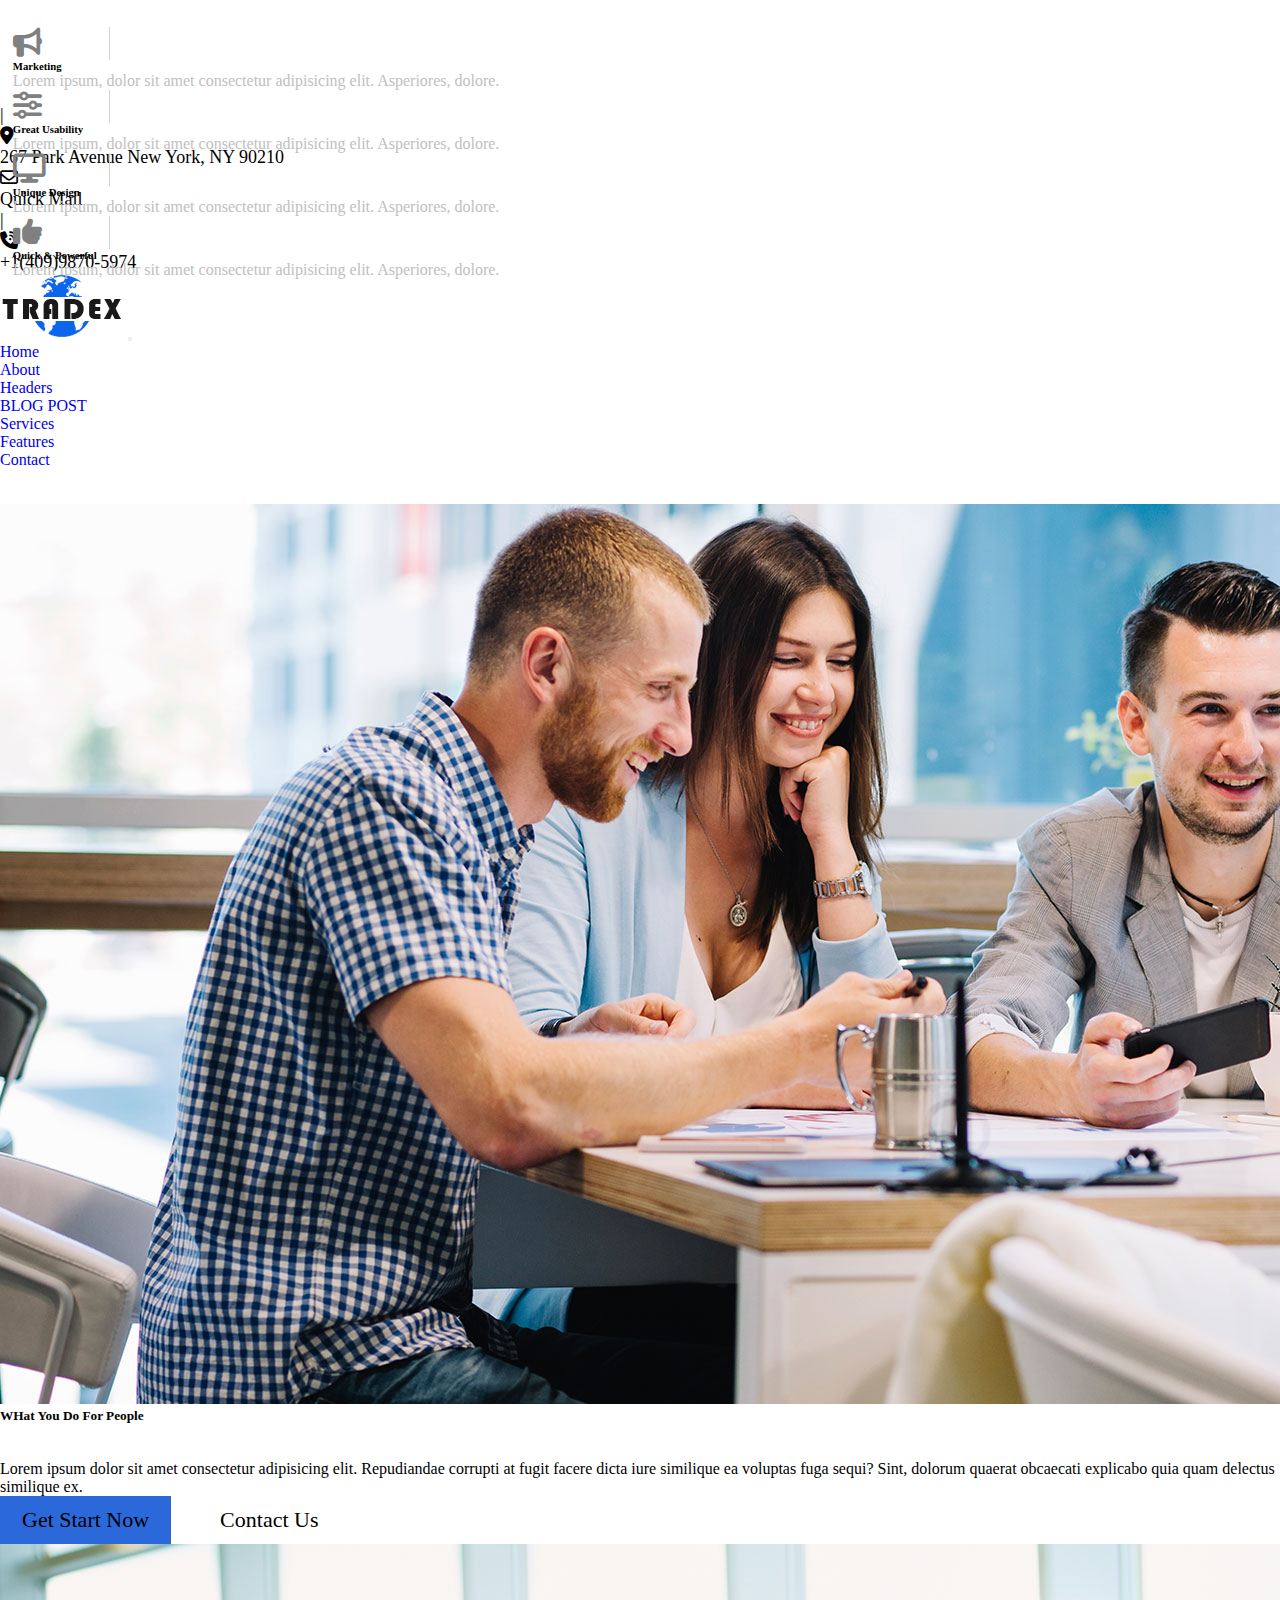
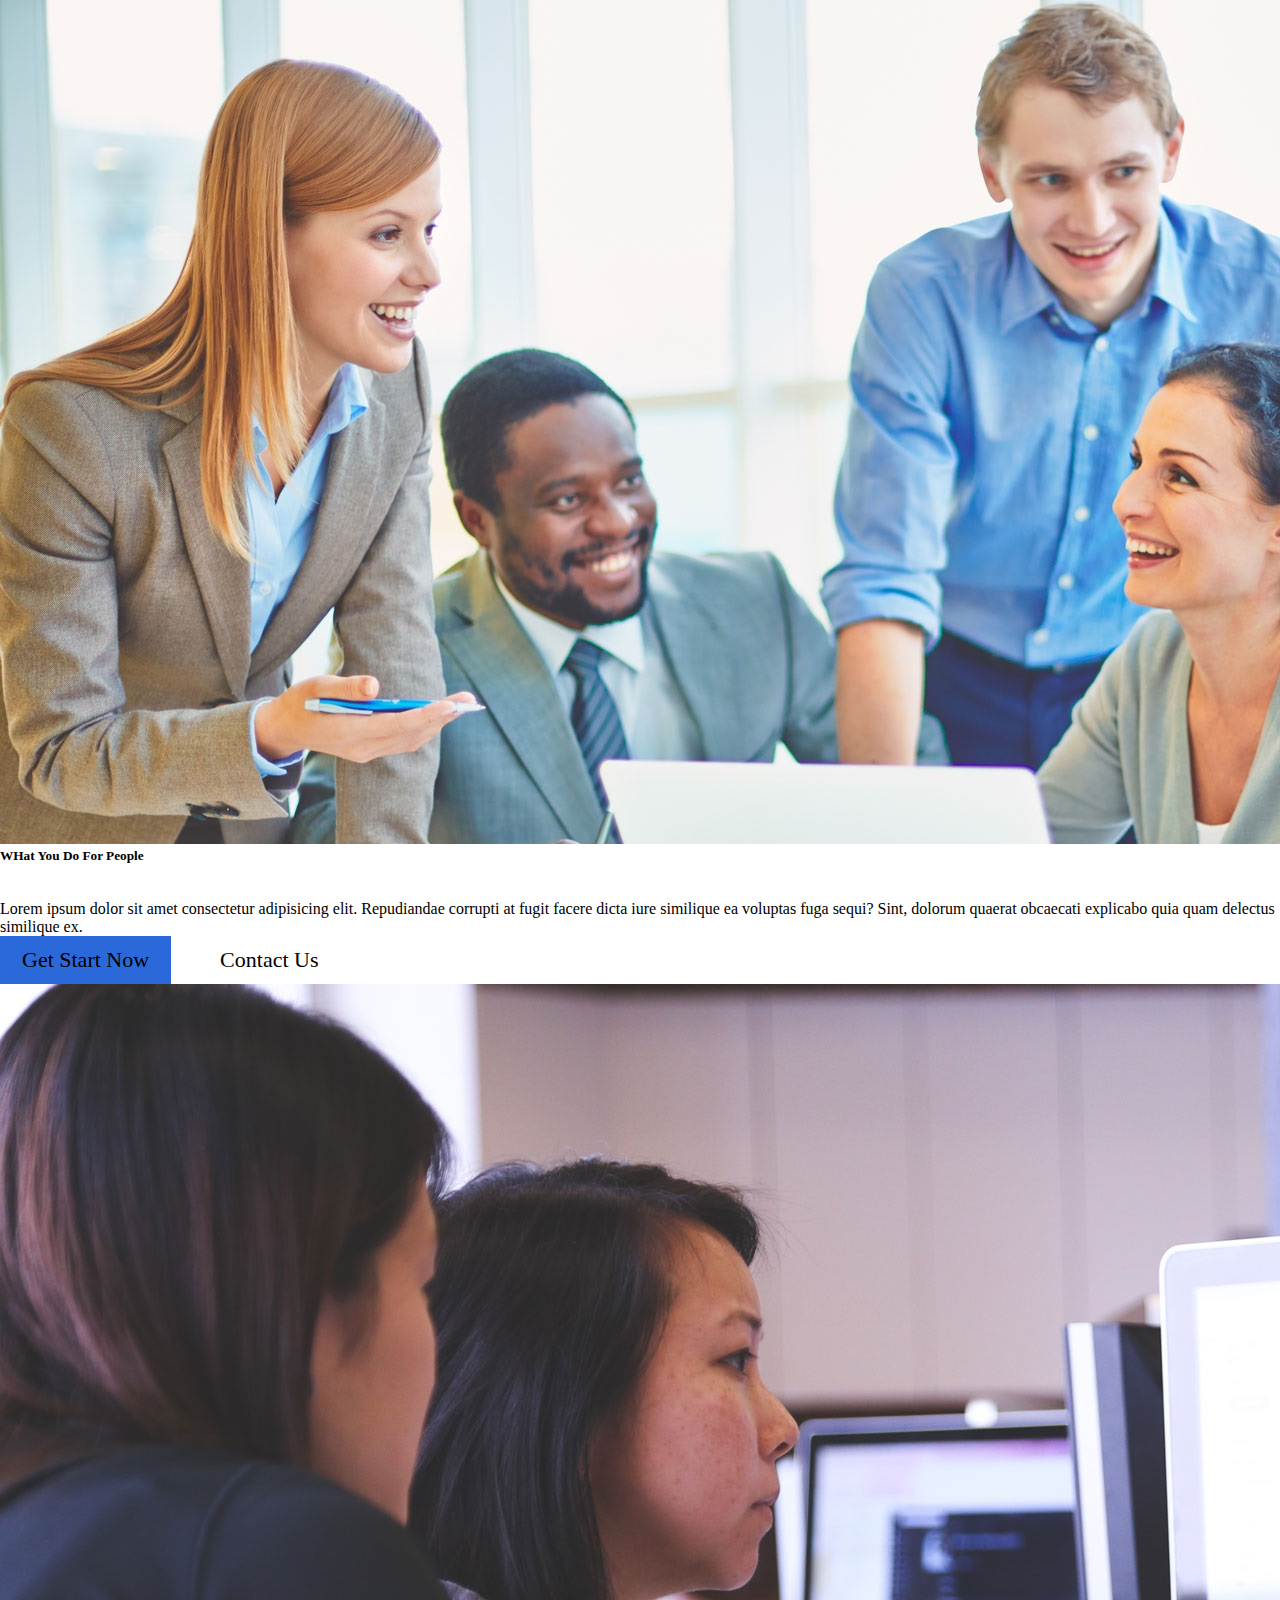
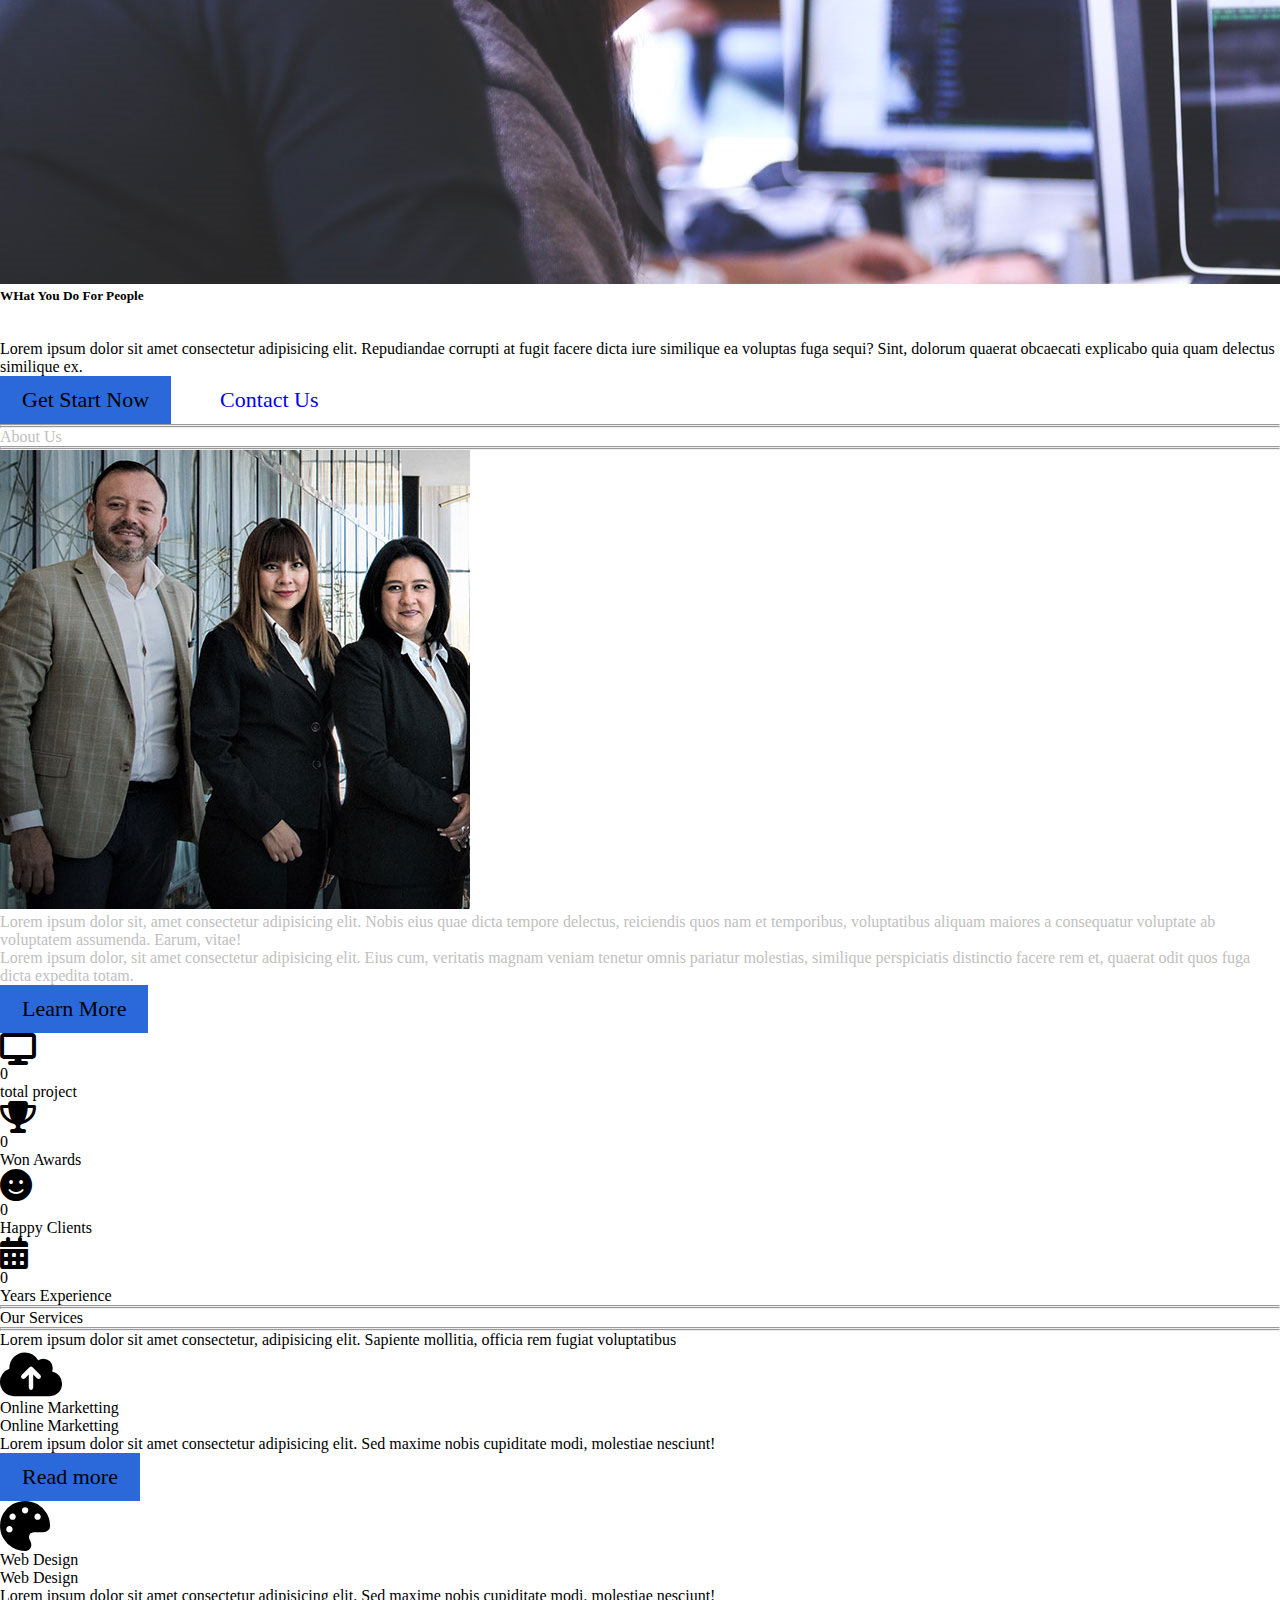
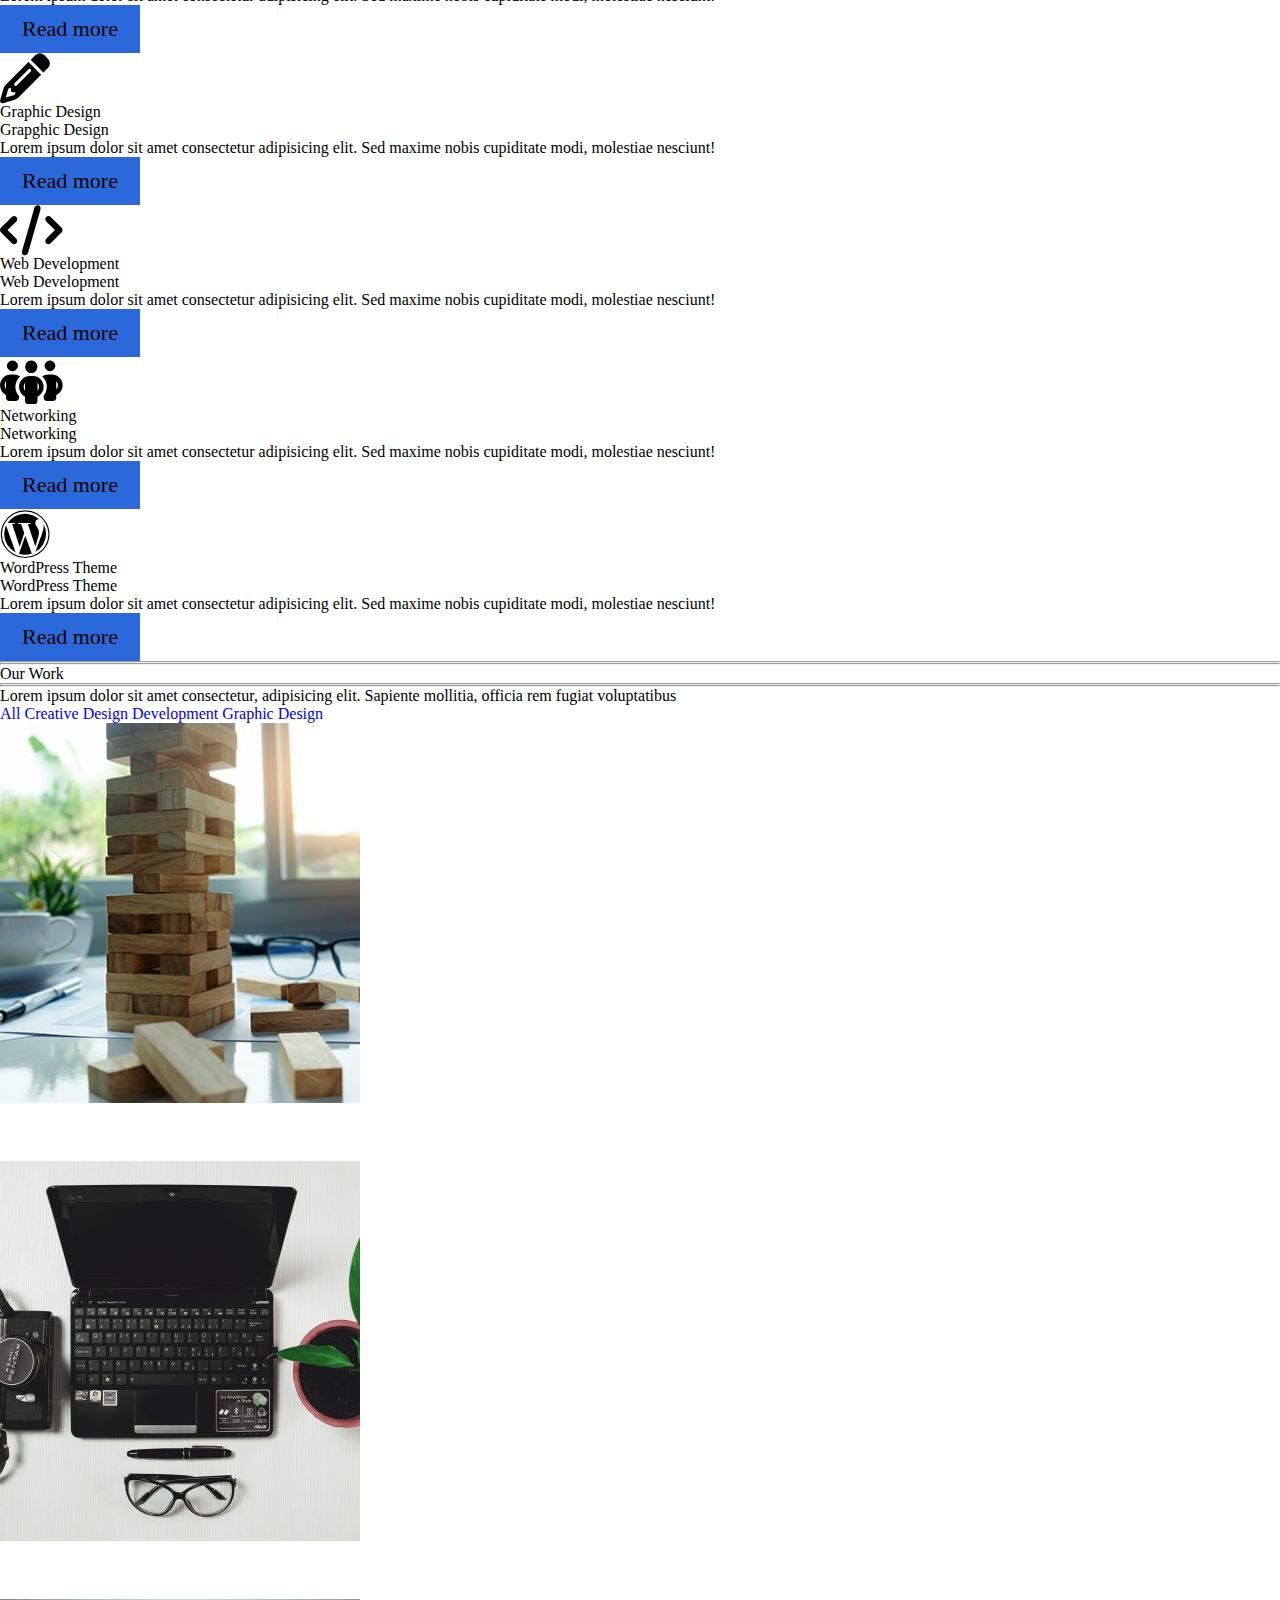
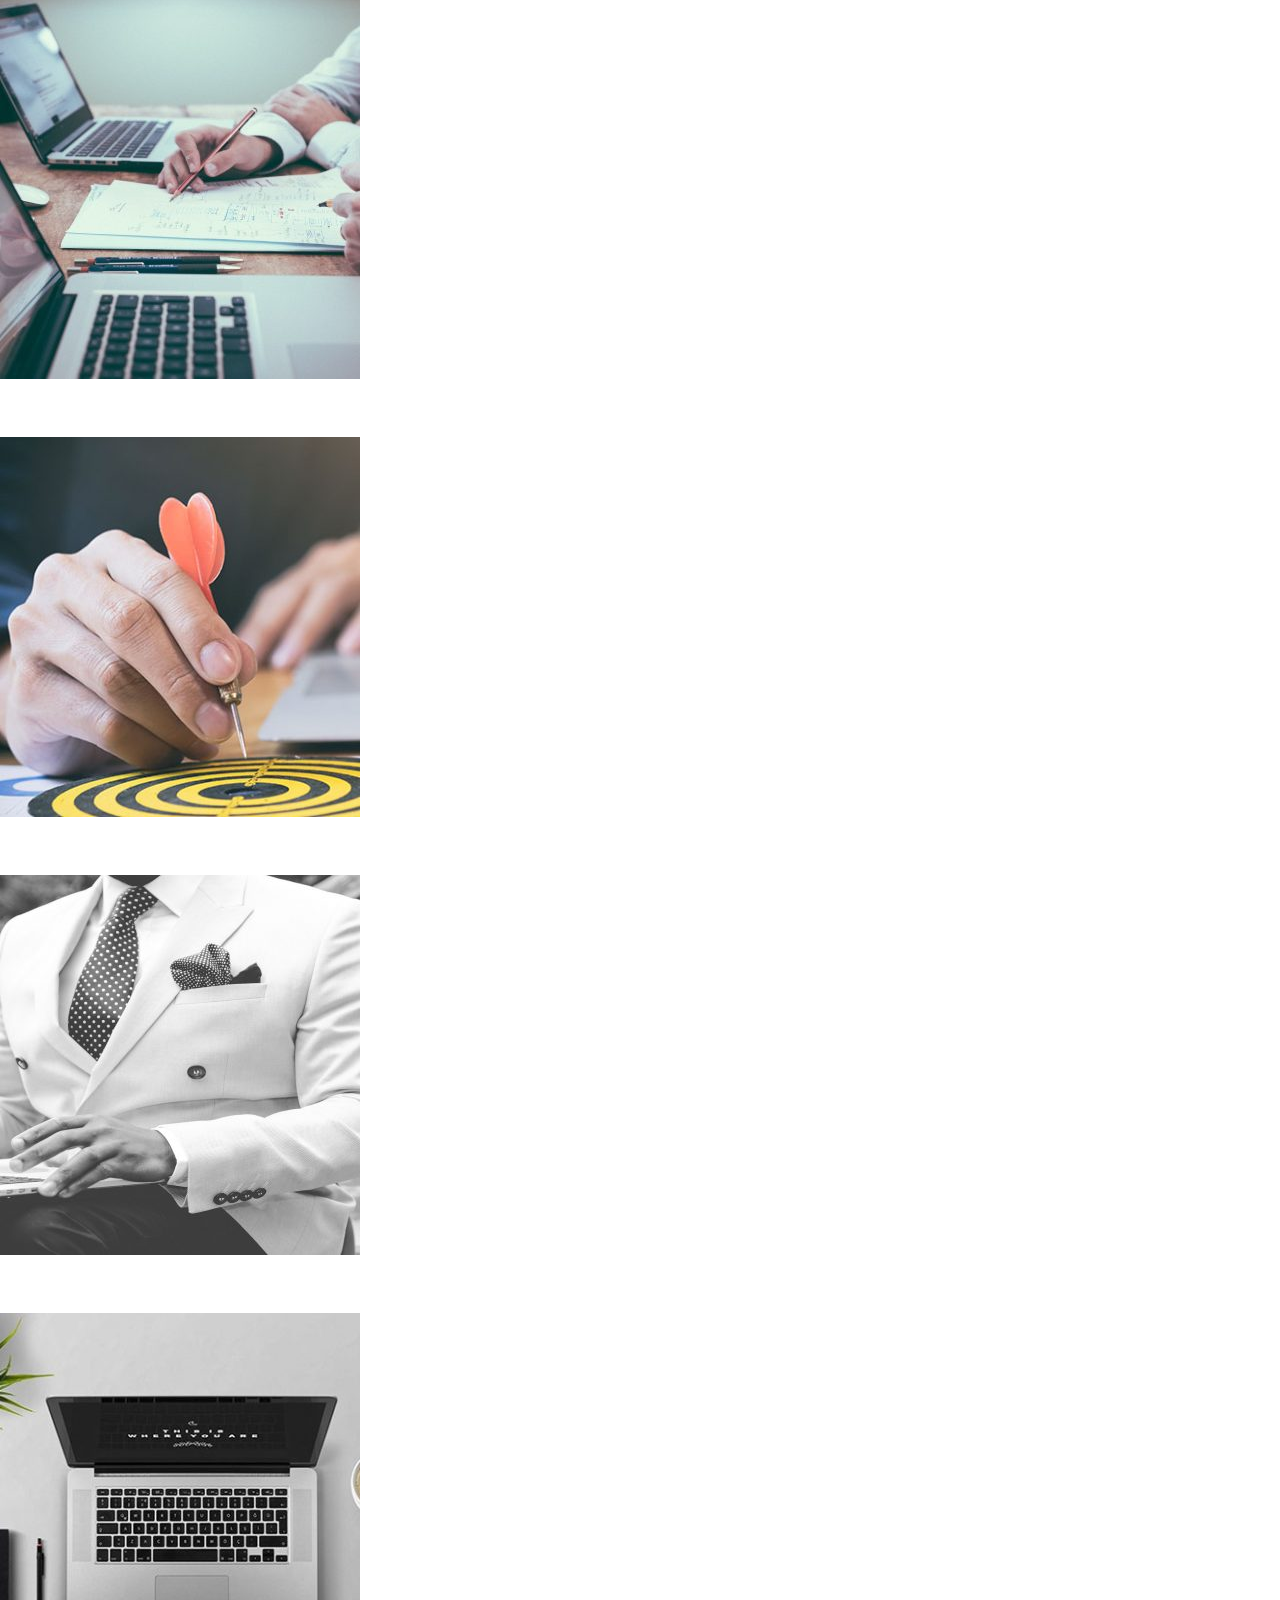
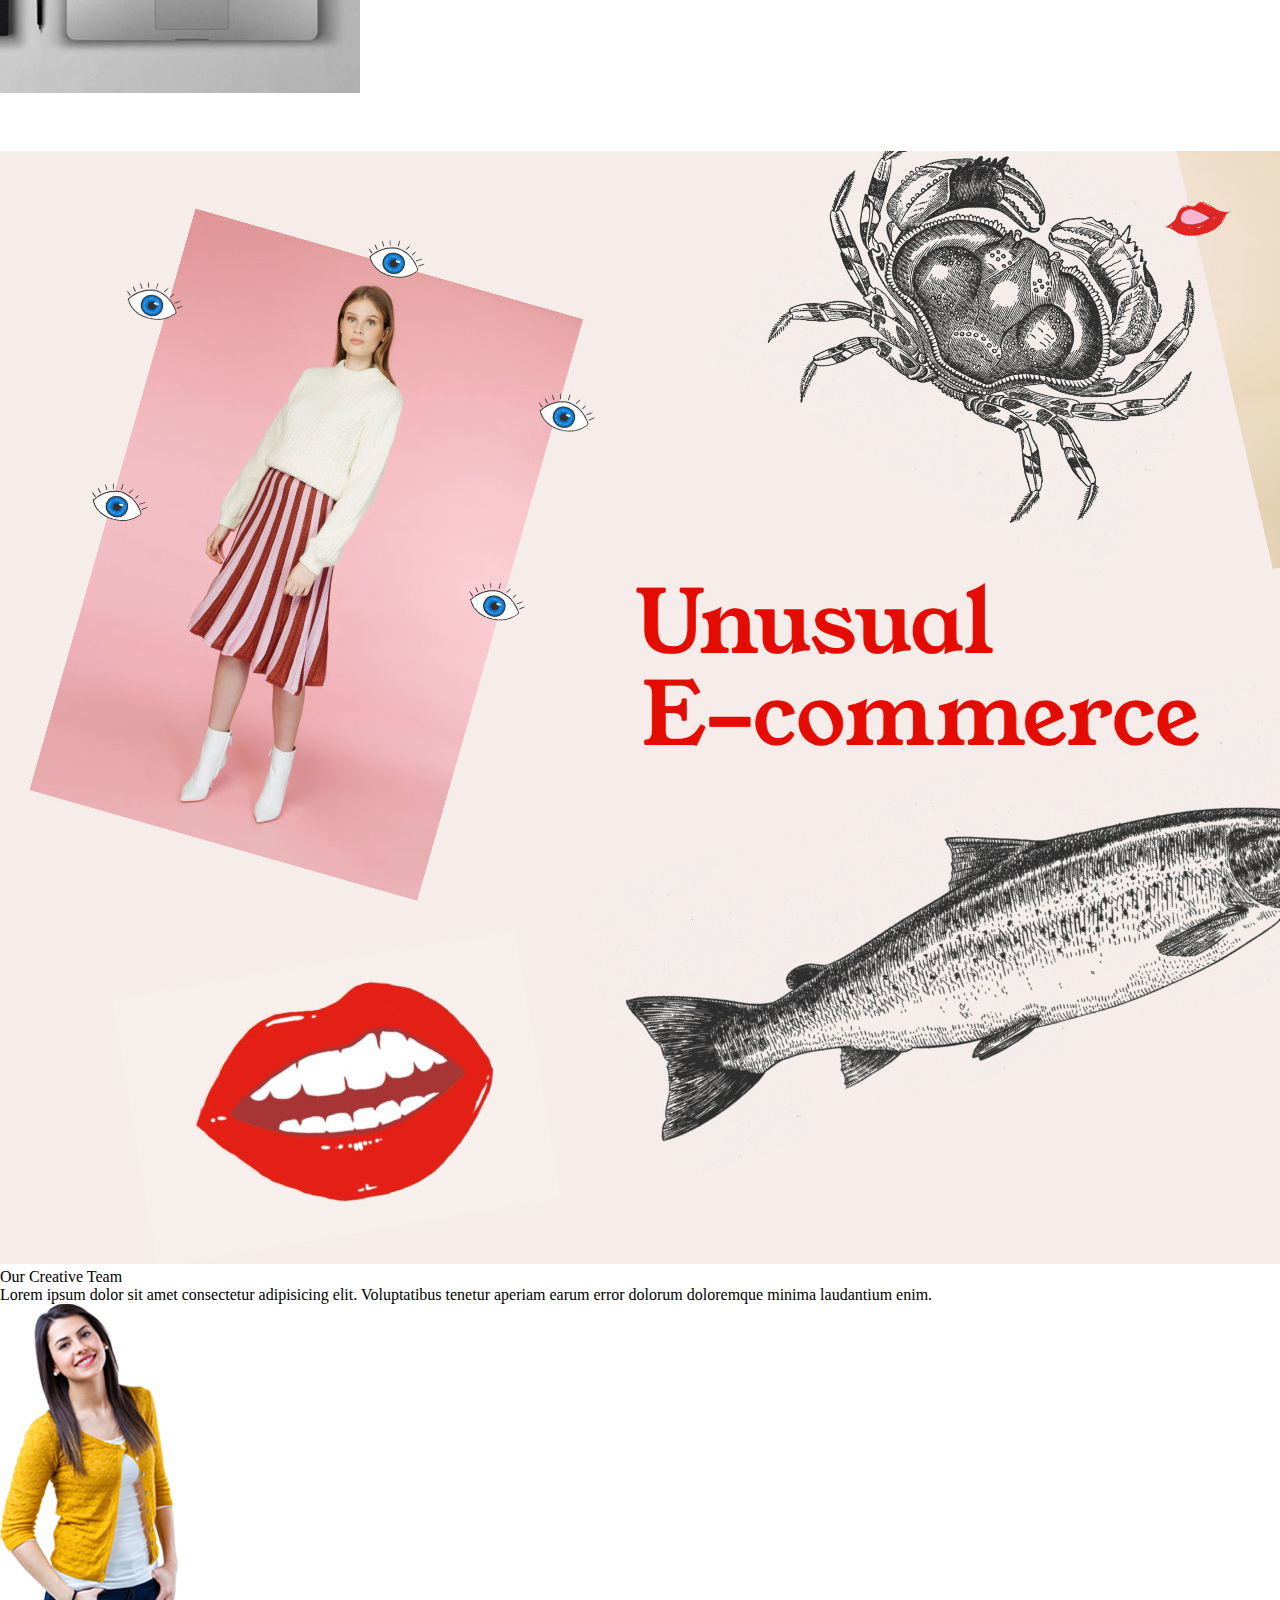
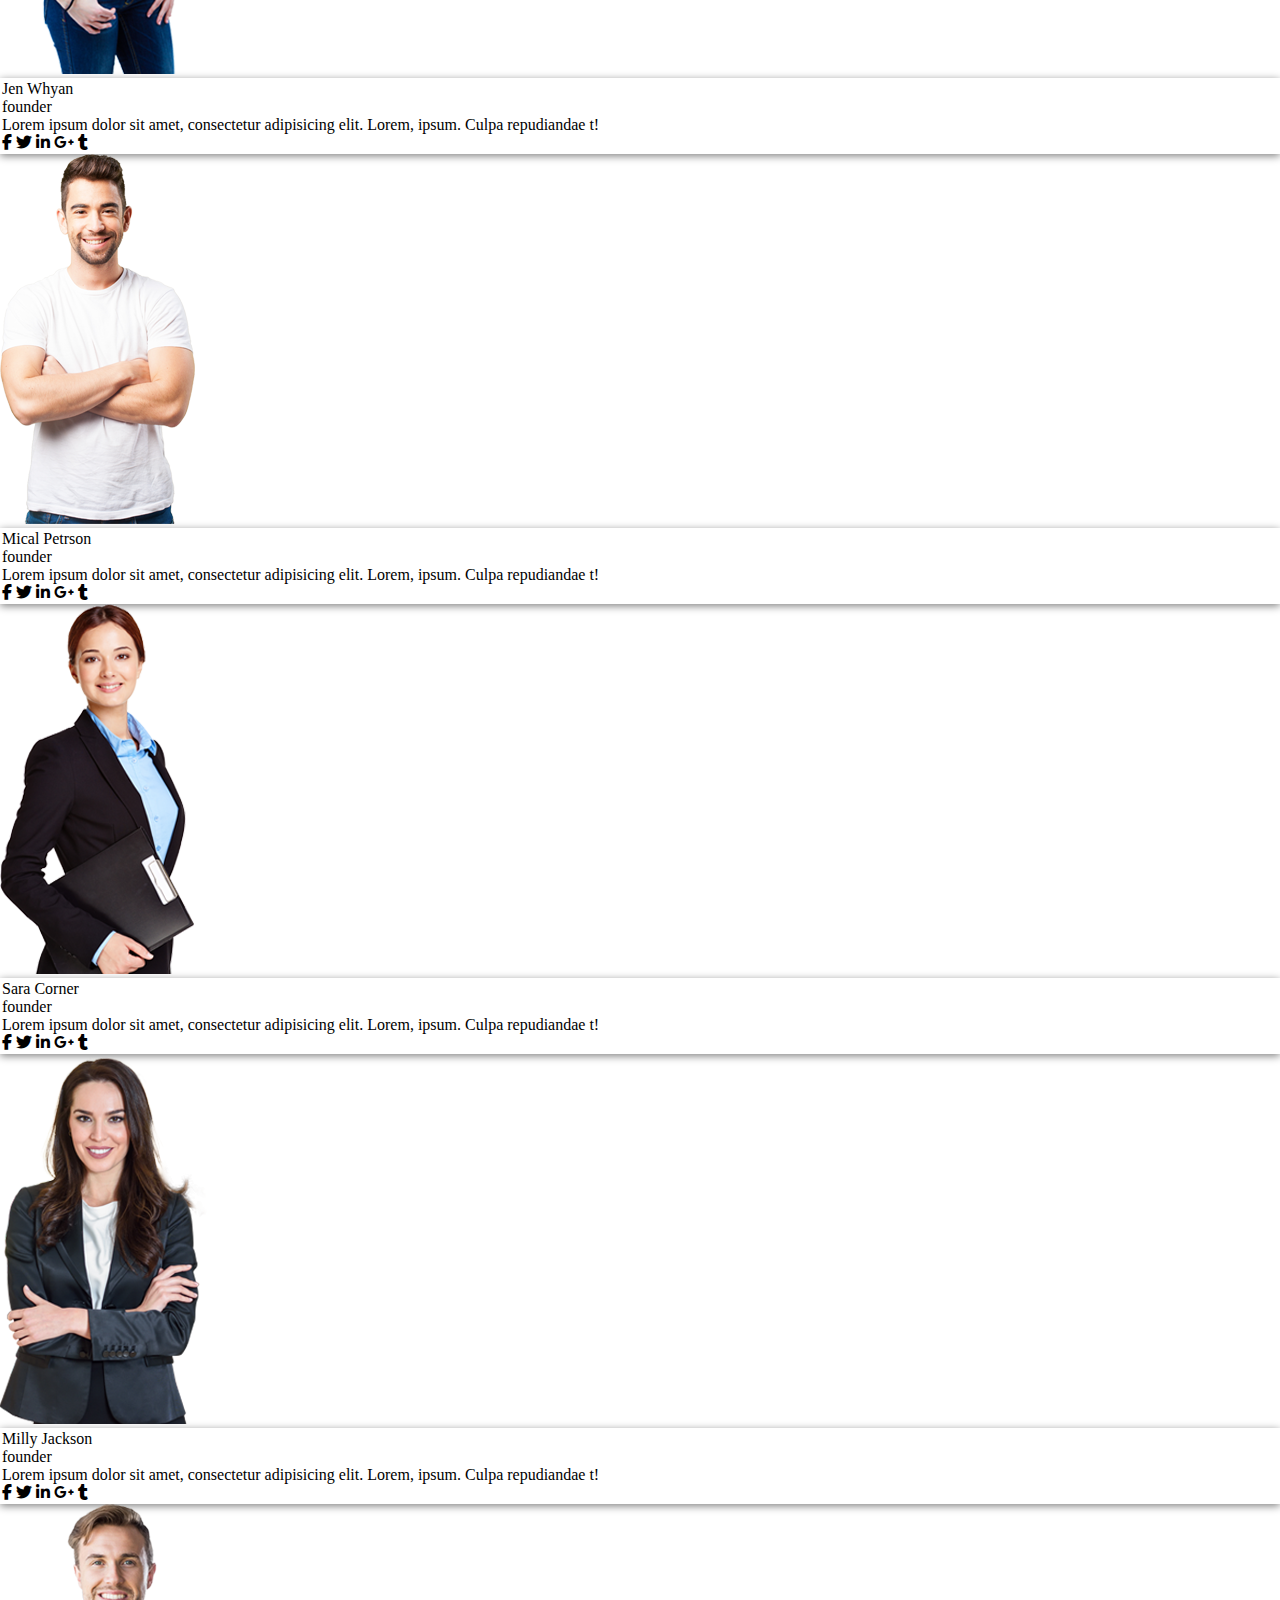
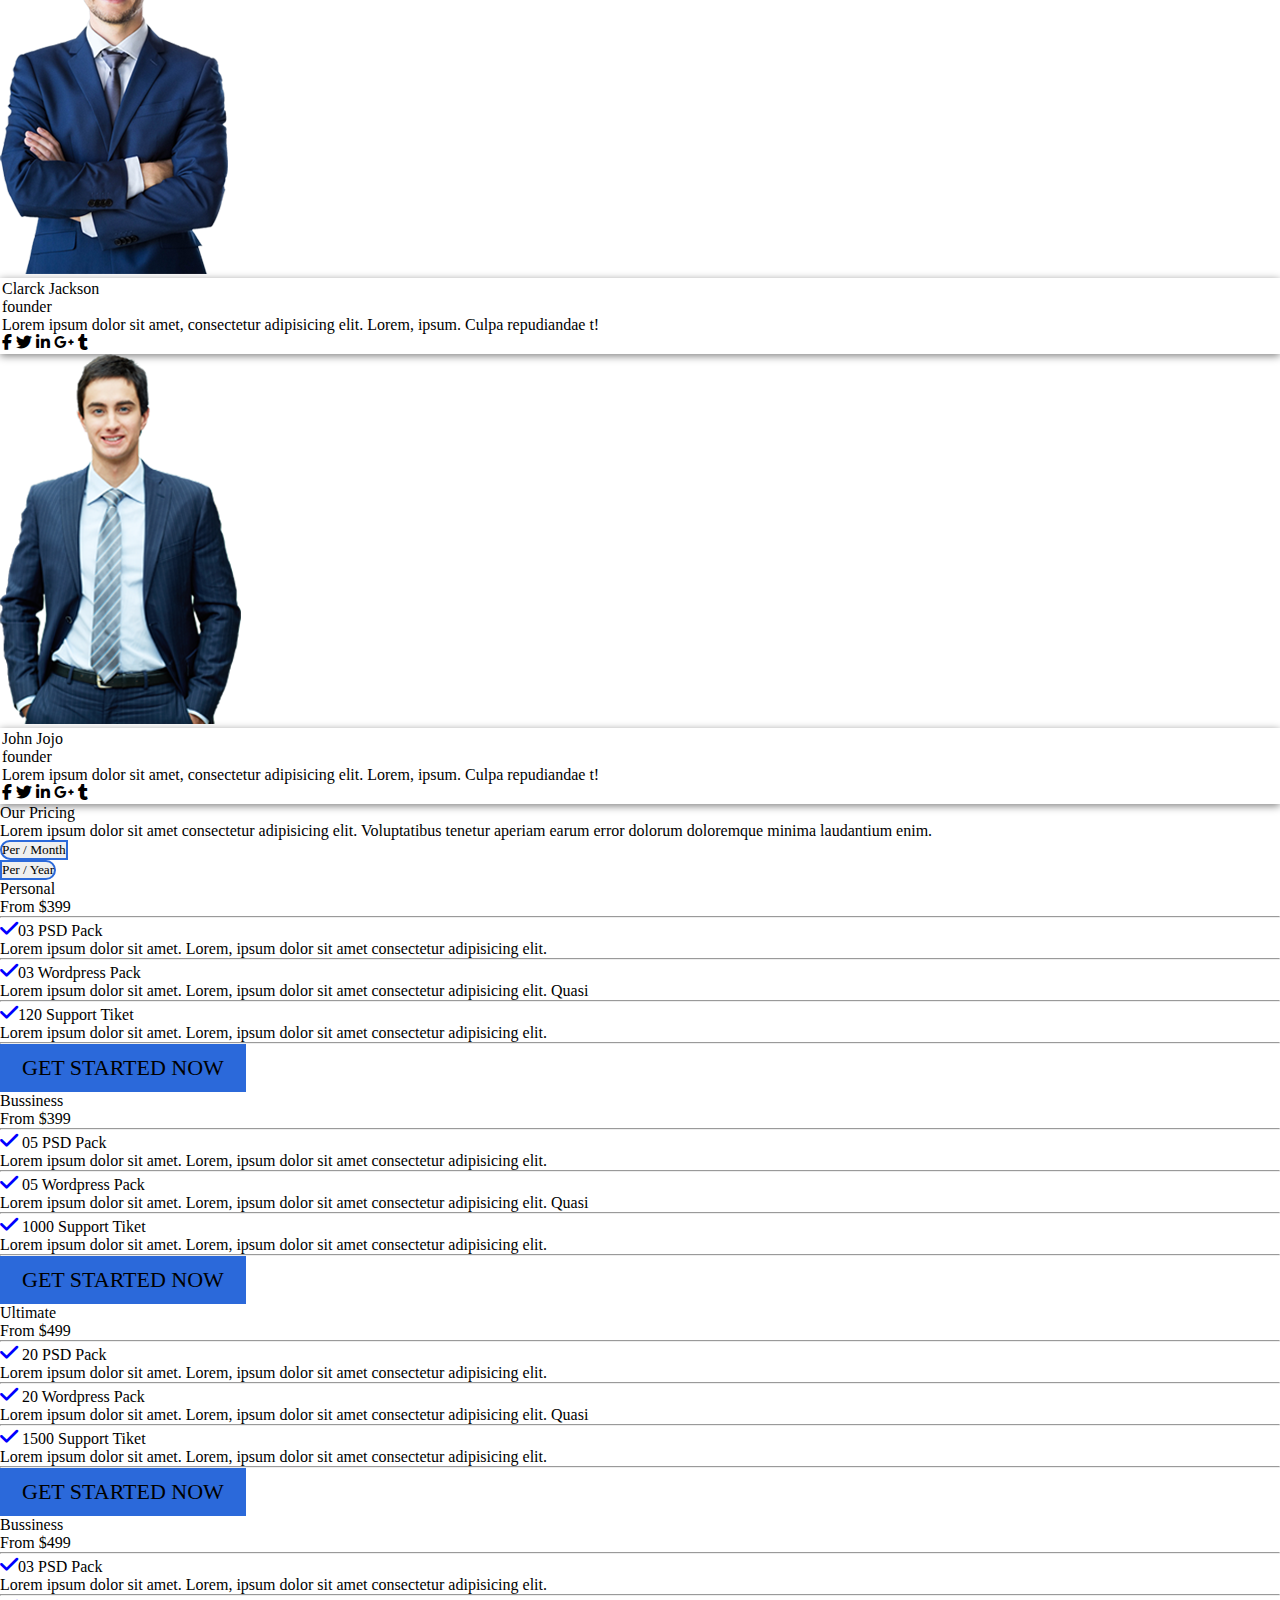
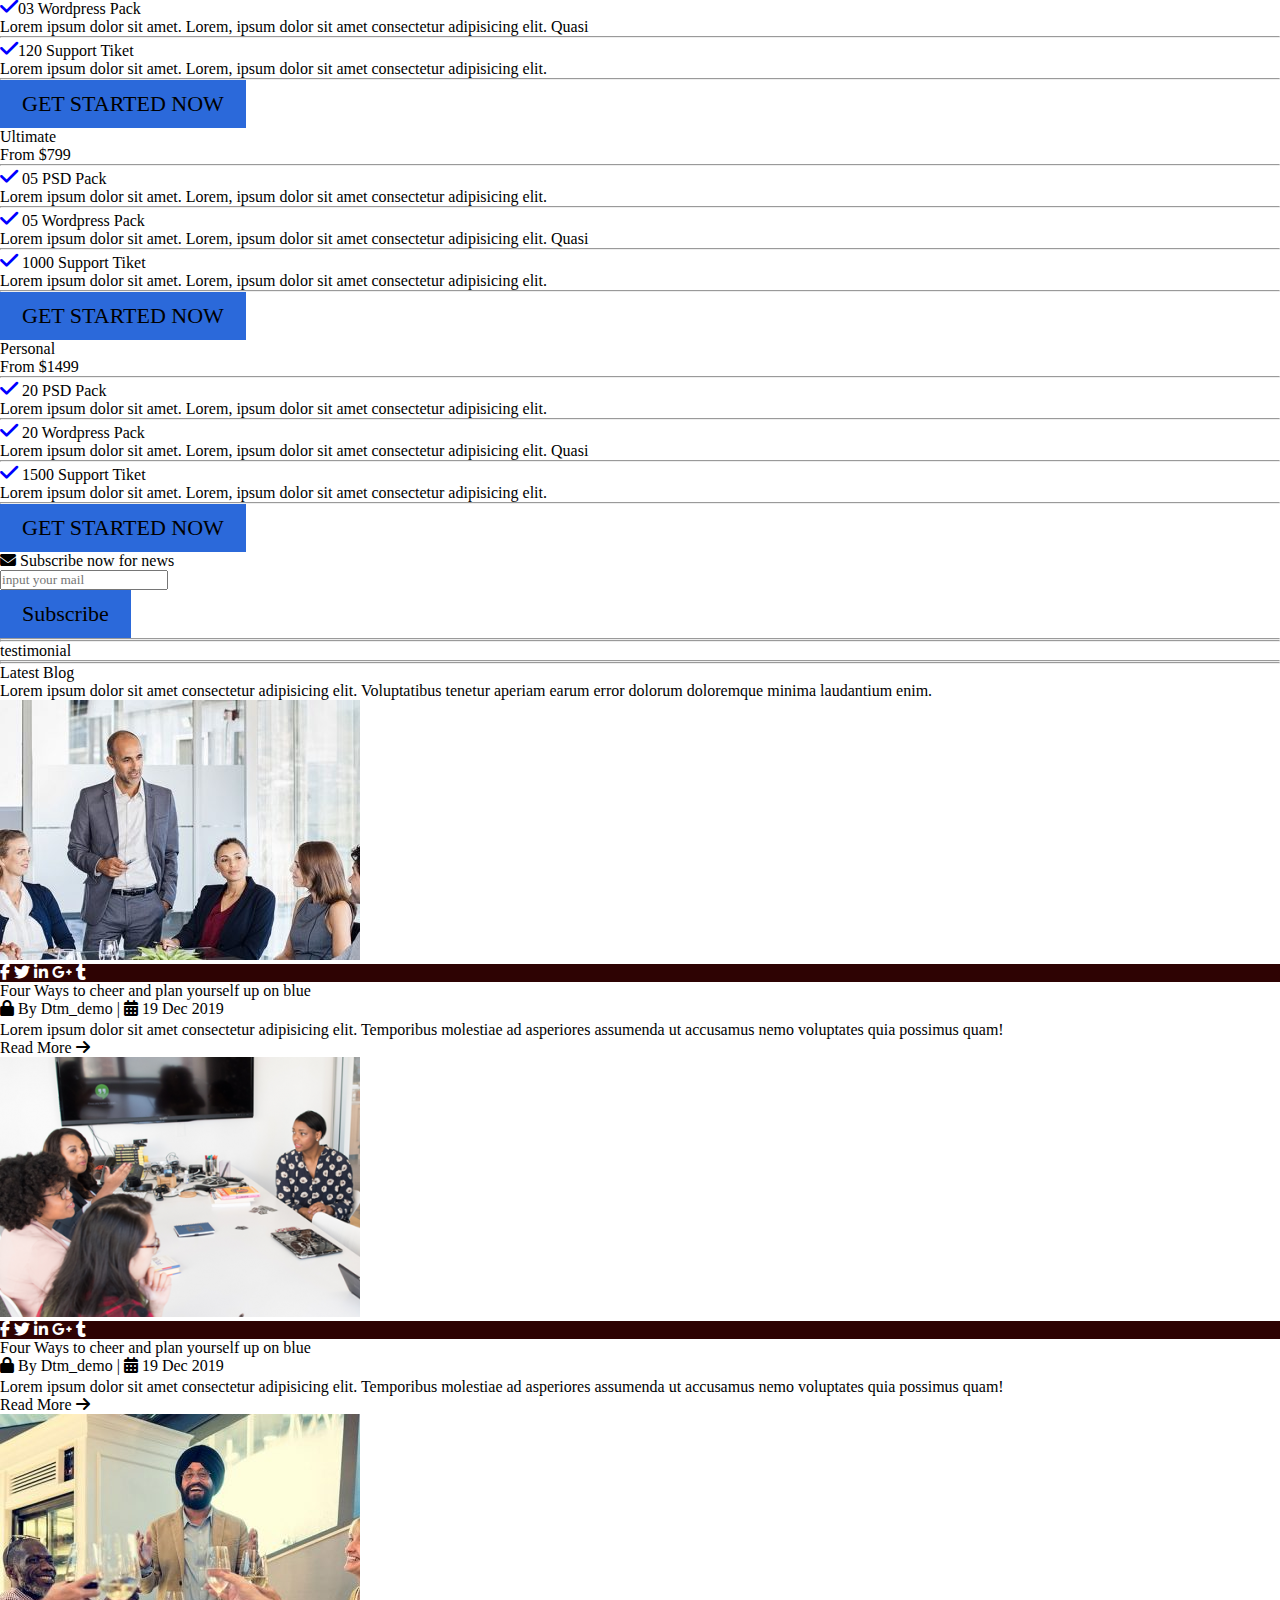
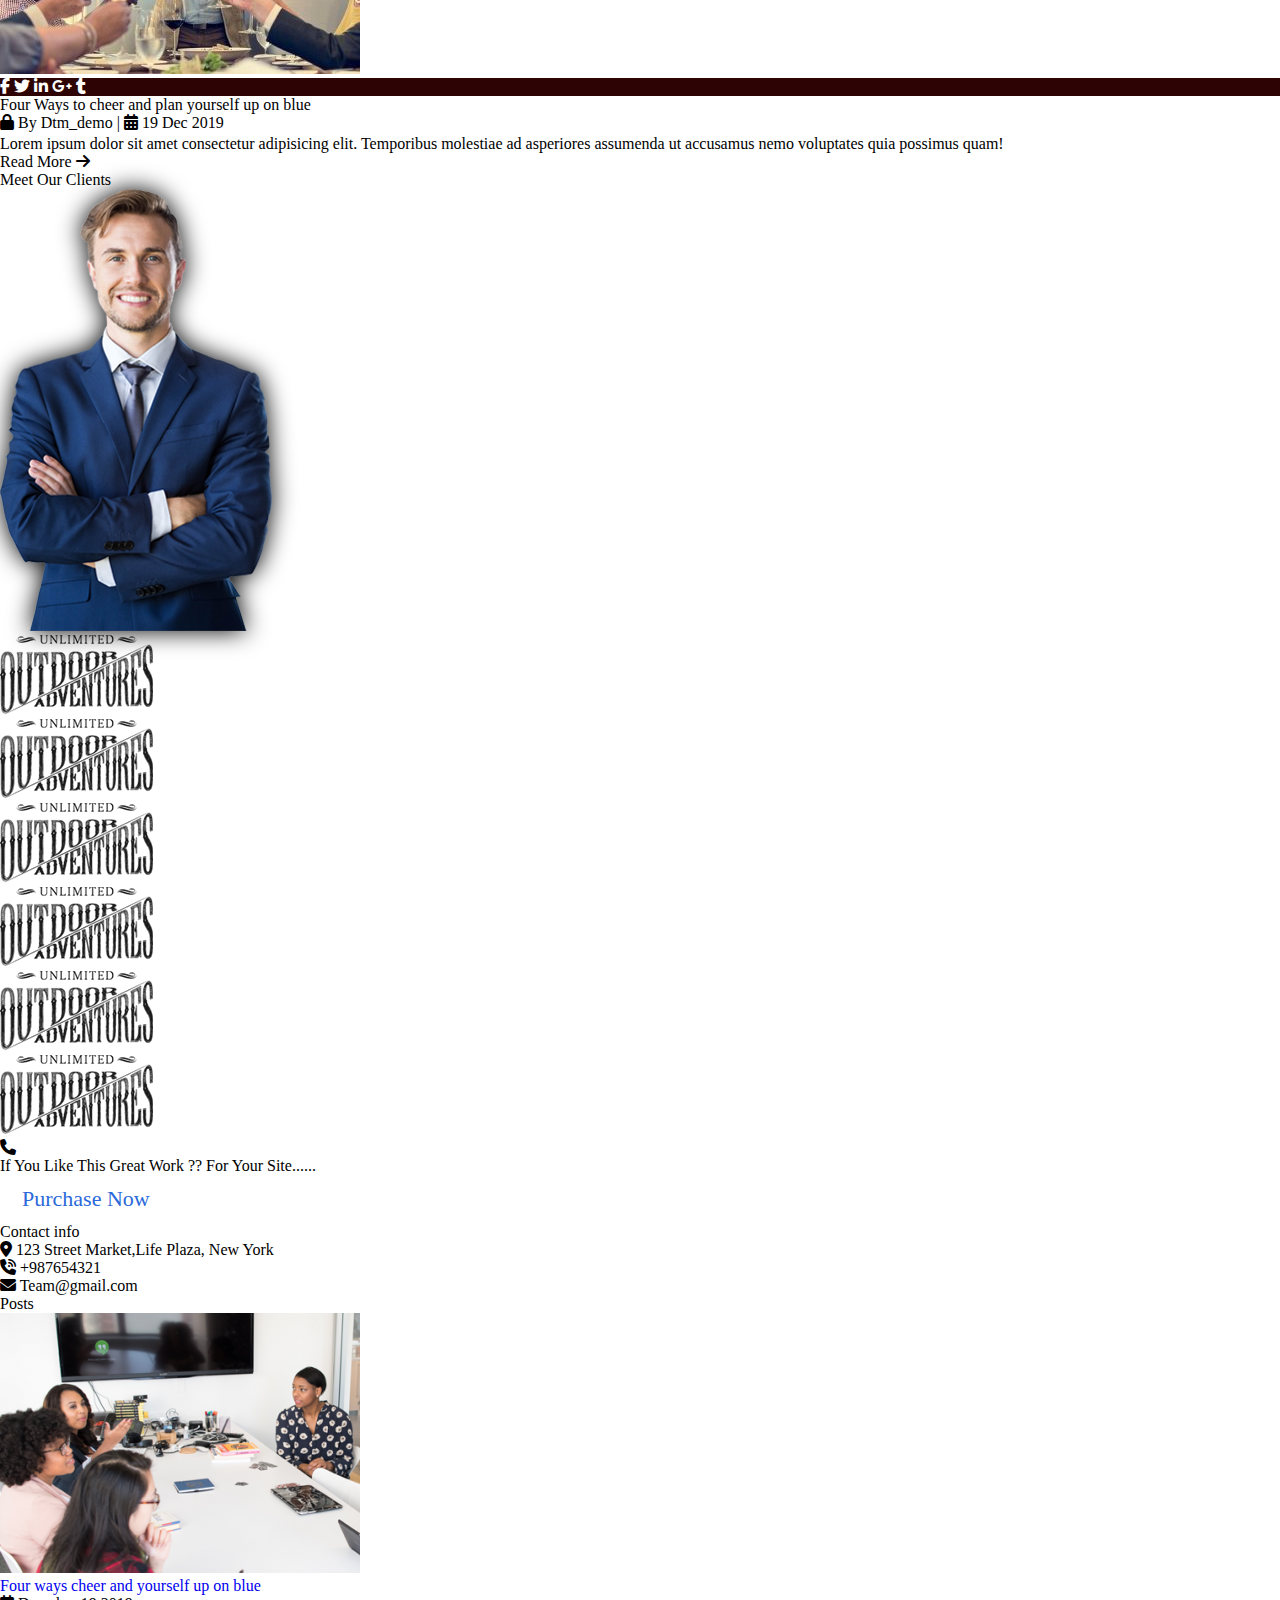
==== commit 942013df: "Banking System finished" ====
--- a/TradeX -Final Project/index.html
+++ b/TradeX -Final Project/index.html
@@ -87,7 +87,7 @@
     </header>
     <!---------------------------Header End  --------------------------->
     <!---------------------------Navbar Start  --------------------------->
-    <nav class="navbar navbar-expand-lg ">
+    <nav class="navbar navbar-expand-lg bg-light sticky-to  p">
         <div class="container">
             <img src="images/Trade-X-Logo.png" alt="">
             <button class="navbar-toggler" type="button" data-bs-toggle="collapse"
@@ -162,16 +162,16 @@
                         </ul>
                     </li>
                     <!------------------------Mega Menue Start--------------------------->
-                    <li class="nav-item dropdown w-100">
+                    <!-- <li class="nav-item dropdown w-100">
                         <a class="nav-link dropdown-toggle" href="#" id="navbarDropdown" role="button"
                             data-mdb-toggle="dropdown" aria-expanded="false">
                             Mega menu
                         </a>
-                        <!-- Dropdown menu -->
+                        Dropdown menu
                         <div class="dropdown-menu custom mt-0">
                             <div class="container">
                                 <div class="row ">
-                                    <div class="col-lg-4 ">
+                                    <div class="col-4 ">
                                         <div class="list-group list-group-flush">
                                             <p class="mb-0 list-group-item text-uppercase font-weight-bold">
                                                 Lorem ipsum
@@ -185,7 +185,7 @@
                                                 elit</a>
                                         </div>
                                     </div>
-                                    <div class="col-lg-4 ">
+                                    <div class="col-4 ">
                                         <div class="list-group list-group-flush">
                                             <p class="mb-0 list-group-item text-uppercase font-weight-bold">
                                                 Explicabo voluptas
@@ -200,7 +200,7 @@
                                                 dolor</a>
                                         </div>
                                     </div>
-                                    <div class="col-lg-4 mb-3 mb-md-0">
+                                    <div class="col-4 mb-3 mb-md-0">
                                         <div class="list-group list-group-flush">
                                             <p class="mb-0 list-group-item text-uppercase font-weight-bold">
                                                 Iste quaerato
@@ -216,6 +216,9 @@
                                 </div>
                             </div>
                         </div>
+                    </li> -->
+                    <li class="nav-item">
+                        <a class="nav-link" href="contact.html">Contact</a>
                     </li>
 
                 </ul>
@@ -227,7 +230,7 @@
     <!---------------------------Carousel Start  --------------------------->
 
     <div id="carouselExampleDark" class="carousel carousel-dark slide" data-bs-ride="carousel">
-        <div class="overlay">
+        <div class="overlay" id="home">
             <div class="carousel-indicators bg-danger d-flex flex-column">
                 <button type="button" data-bs-target="#carouselExampleDark" data-bs-slide-to="0" class="active"
                     aria-current="true" aria-label="Slide 1"></button>
@@ -250,7 +253,8 @@
                                 explicabo quia quam delectus similique ex.</p>
                         </div>
                         <button class="btn0 overflow-hidden position-relative text-white rounded-pill">Get Start
-                            Now</button> <button
+                            Now</button> 
+                            <button
                             class=" btn1 overflow-hidden   position-relative text-white rounded-pill">Contact
                             Us</button>
                     </div>
@@ -302,6 +306,9 @@
     <section id="about">
         <div class="container py-5">
             <div class="row ">
+                
+                    <a  id="up" href="#"><i class="fa fa-arrow-up"></i></a>
+                
                 <div class="col-lg-12 py-5 d-flex justify-content-center">
                     <div class="col-lg-2 col-2  ">
                         <hr
@@ -310,7 +317,7 @@
                             class="text-primary border border-primary border-1 opacity-100 w-50 bg-primary ms-auto me-2">
                     </div>
                     <div class="col-lg-2 col-4 text-center ">
-                        <h3>About Us</h3>
+                        <p class="fs-3 text-black">About Us</p>
                     </div>
                     <div class="col-lg-2 col-2">
                         <hr class="text-primary border border-primary border-1 opacity-100 w-25 bg-primary">
@@ -358,9 +365,10 @@
                                 <p>Lorem ipsum, dolor sit amet consectetur adipisicing elit. Asperiores, dolore.</p>
                             </div>
                         </div>
-
-                    </div>
-                </div>
+                            
+                    </div>
+                </div>
+                
                 <div class="col-lg-8 offset-lg-3">
                     <div class="row">
                         <div class="col-lg-7 col-12">
@@ -392,7 +400,7 @@
                         <i class="fa fa-display"></i>
                     </div>
                     <div class="counter-caption w-75 ms-4">
-                        <h2>8000</h2>
+                        <p class="fs-3" id="counter1">0</p>
                         <p class="text-muted">total project</p>
                     </div>
                 </div>
@@ -402,7 +410,7 @@
                         <i class="fa fa-trophy "></i>
                     </div>
                     <div class="counter-caption w-75 ms-4">
-                        <h2>810</h2>
+                        <p class="fs-3" id="counter2">0</p>
                         <p class="text-muted">Won Awards</p>
                     </div>
                 </div>
@@ -412,7 +420,7 @@
                         <i class="fa fa-smile"></i>
                     </div>
                     <div class="counter-caption w-75 ms-4">
-                        <h2>2000</h2>
+                        <p class="fs-3" id="counter3">0</p>
                         <p class="text-muted">Happy Clients</p>
                     </div>
                 </div>
@@ -422,7 +430,7 @@
                         <i class="fa fa-calendar-days"></i>
                     </div>
                     <div class="counter-caption w-75 ms-4">
-                        <h2>20</h2>
+                        <p class="fs-3" id="counter4">0</p>
                         <p class="text-muted">Years Experience</p>
                     </div>
                 </div>
@@ -435,7 +443,7 @@
     <!--------------------------- Our Services Start  --------------------------->
     <section id="services" class="bg-dark text-white">
         <div class="container py-5 ">
-            <div class="row  ">
+            <div class="row g-4 ">
                 <!-- HeadLine Start -->
                 <div class="col-lg-12 col-12 py-5 d-flex justify-content-center">
                     <div class="col-lg-2 col-2 ">
@@ -445,7 +453,7 @@
                             class="text-primary border border-primary border-1 opacity-100 w-50 bg-primary ms-auto me-2">
                     </div>
                     <div class="col-lg-2 col-6 text-center ">
-                        <h3>Our Services</h3>
+                        <p class="fs-3">Our Services</p>
                     </div>
                     <div class="col-lg-2 col-2">
                         <hr class="text-primary border border-primary border-1 opacity-100 w-25 bg-primary">
@@ -466,9 +474,7 @@
                         </div>
                         <div class="caption-hide w-100 h-100 p-1 position-absolute bg-white text-black">
                             <p class="fs-3">Online Marketting</p>
-                            <p>Lorem ipsum dolor sit amet consectetur adipisicing elit. Consequatur ipsum similique
-                                distinctio voluptatem nulla, esse possimus. Illum asperiores adipisci libero, totam
-                                laudantium sequi saepe, eos alias necessitat.</p>
+                            <p>Lorem ipsum dolor sit amet consectetur adipisicing elit. Sed maxime nobis cupiditate modi, molestiae nesciunt!</p>
                             <button class="btn0 overflow-hidden   position-relative text-white rounded-pill">Read
                                 more</button>
                         </div>
@@ -484,9 +490,7 @@
                         </div>
                         <div class="caption-hide w-100 h-100 p-1 position-absolute bg-white text-black">
                             <p class="fs-3">Web Design</p>
-                            <p>Lorem ipsum dolor sit amet consectetur adipisicing elit. Consequatur ipsum similique
-                                distinctio voluptatem nulla, esse possimus. Illum asperiores adipisci libero, totam
-                                laudantium sequi saepe, eos alias necessitat.</p>
+                            <p>Lorem ipsum dolor sit amet consectetur adipisicing elit. Sed maxime nobis cupiditate modi, molestiae nesciunt!</p>
                             <button class="btn0 overflow-hidden   position-relative text-white rounded-pill">Read
                                 more</button>
                         </div>
@@ -502,9 +506,7 @@
                         </div>
                         <div class="caption-hide w-100 h-100 p-1 position-absolute bg-white text-black">
                             <p class="fs-3">Grapghic Design</p>
-                            <p>Lorem ipsum dolor sit amet consectetur adipisicing elit. Consequatur ipsum similique
-                                distinctio voluptatem nulla, esse possimus. Illum asperiores adipisci libero, totam
-                                laudantium sequi saepe, eos alias necessitat.</p>
+                            <p>Lorem ipsum dolor sit amet consectetur adipisicing elit. Sed maxime nobis cupiditate modi, molestiae nesciunt!</p>
                             <button class="btn0 overflow-hidden   position-relative text-white rounded-pill">Read
                                 more</button>
                         </div>
@@ -520,9 +522,7 @@
                         </div>
                         <div class="caption-hide w-100 h-100 p-1 position-absolute bg-white text-black">
                             <p class="fs-3">Web Development</p>
-                            <p>Lorem ipsum dolor sit amet consectetur adipisicing elit. Consequatur ipsum similique
-                                distinctio voluptatem nulla, esse possimus. Illum asperiores adipisci libero, totam
-                                laudantium sequi saepe, eos alias necessitat.</p>
+                            <p>Lorem ipsum dolor sit amet consectetur adipisicing elit. Sed maxime nobis cupiditate modi, molestiae nesciunt!</p>
                             <button class="btn0 overflow-hidden   position-relative text-white rounded-pill">Read
                                 more</button>
                         </div>
@@ -538,9 +538,7 @@
                         </div>
                         <div class="caption-hide w-100 h-100 p-1 position-absolute bg-white text-black">
                             <p class="fs-3">Networking</p>
-                            <p>Lorem ipsum dolor sit amet consectetur adipisicing elit. Consequatur ipsum similique
-                                distinctio voluptatem nulla, esse possimus. Illum asperiores adipisci libero, totam
-                                laudantium sequi saepe, eos alias necessitat.</p>
+                            <p>Lorem ipsum dolor sit amet consectetur adipisicing elit. Sed maxime nobis cupiditate modi, molestiae nesciunt!</p>
                             <button class="btn0 overflow-hidden   position-relative text-white rounded-pill">Read
                                 more</button>
                         </div>
@@ -556,9 +554,7 @@
                         </div>
                         <div class="caption-hide w-100 h-100 p-1 position-absolute bg-white text-black">
                             <p class="fs-3">WordPress Theme</p>
-                            <p>Lorem ipsum dolor sit amet consectetur adipisicing elit. Consequatur ipsum similique
-                                distinctio voluptatem nulla, esse possimus. Illum asperiores adipisci libero, totam
-                                laudantium sequi saepe, eos alias necessitat.</p>
+                            <p>Lorem ipsum dolor sit amet consectetur adipisicing elit. Sed maxime nobis cupiditate modi, molestiae nesciunt!</p>
                             <button class="btn0 overflow-hidden   position-relative text-white rounded-pill">Read
                                 more</button>
                         </div>
@@ -584,7 +580,7 @@
                             class="text-primary border border-primary border-1 opacity-100 w-50 bg-primary ms-auto me-2">
                     </div>
                     <div class="col-lg-2 col-6 text-center ">
-                        <h3>Our Work</h3>
+                        <p class="fs-3">Our Work</p>
                     </div>
                     <div class="col-lg-2 col-2">
                         <hr class="text-primary border border-primary border-1 opacity-100 w-25 bg-primary">
@@ -606,10 +602,16 @@
                     <div class=" work-card position-relative  ">
                         <img class="w-100 " src="images/port2-360x380.jpg" alt="">
                         <div
-                            class="work-hide w-75 m-auto bg-primary text-white opacity-75 d-flex flex-column  rounded-2 position-absolute ">
+                            class="work-hide w-75 m-auto bg-primary text-white opacity-75  d-flex align-items-center justify-content-center rounded-2 position-absolute ">
+                          <div class="">
                             <p class="fs-6 ms-3">Development, Graphic Design</p>
-                            <p class="fs-5 ms-3">Project Title01</p>
-                            <a href="#" class="text-white m-auto"><i class="fa fa-plus"></i></a>
+                            <p class="fs-5 ms-3 d-inline-block">Project Title01</p> 
+                          </div>
+                            <div class="">
+                                <a href="#" class="text-white "><i class="fa fa-plus"></i></a>
+                            </div>
+                            
+                            
                         </div>
 
                     </div>
@@ -618,32 +620,50 @@
                     <div class="work-card position-relative">
                         <img class="w-100 h-100 " src="images/computer-472016_1920-360x380.jpg" alt="">
                         <div
-                            class="work-hide w-75 m-auto bg-primary text-white opacity-75 d-flex flex-column  rounded-2 position-absolute ">
-                            <p class="fs-6 ms-3">Development, Graphic Design</p>
-                            <p class="fs-5 ms-3">Project Title01</p>
-                            <a href="#" class="text-white m-auto"><i class="fa fa-plus"></i></a>
-                        </div>
+                        class="work-hide w-75 m-auto bg-primary text-white opacity-75  d-flex align-items-center justify-content-center rounded-2 position-absolute ">
+                      <div class="">
+                        <p class="fs-6 ms-3">Development, Graphic Design</p>
+                        <p class="fs-5 ms-3 d-inline-block">Project Title01</p> 
+                      </div>
+                        <div class="">
+                            <a href="#" class="text-white "><i class="fa fa-plus"></i></a>
+                        </div>
+                        
+                        
+                    </div>
                     </div>
                 </div>
                 <div class="col-lg-4 ">
                     <div class="work-card position-relative">
                         <img class="w-100 h-100 " src="images/office-1209640_1920-1-360x380.jpg" alt="">
                         <div
-                            class="work-hide w-75 m-auto bg-primary text-white opacity-75 d-flex flex-column  rounded-2 position-absolute ">
-                            <p class="fs-6 ms-3">Development, Graphic Design</p>
-                            <p class="fs-5 ms-3">Project Title01</p>
-                            <a href="#" class="text-white m-auto"><i class="fa fa-plus"></i></a>
-                        </div>
+                        class="work-hide w-75 m-auto bg-primary text-white opacity-75  d-flex align-items-center justify-content-center rounded-2 position-absolute ">
+                      <div class="">
+                        <p class="fs-6 ms-3">Development, Graphic Design</p>
+                        <p class="fs-5 ms-3 d-inline-block">Project Title01</p> 
+                      </div>
+                        <div class="">
+                            <a href="#" class="text-white "><i class="fa fa-plus"></i></a>
+                        </div>
+                        
+                        
+                    </div>
                     </div>
                 </div>
                 <div class="col-lg-4 ">
                     <div class="work-card position-relative">
                         <img class="w-100 h-100 " src="images/port7-360x380.jpg" alt="">
                         <div
-                            class="work-hide w-75 m-auto bg-primary text-white opacity-75 d-flex flex-column  rounded-2 position-absolute ">
+                            class="work-hide w-75 m-auto bg-primary text-white opacity-75  d-flex align-items-center justify-content-center rounded-2 position-absolute ">
+                          <div class="">
                             <p class="fs-6 ms-3">Development, Graphic Design</p>
-                            <p class="fs-5 ms-3">Project Title01</p>
-                            <a href="#" class="text-white m-auto"><i class="fa fa-plus"></i></a>
+                            <p class="fs-5 ms-3 d-inline-block">Project Title01</p> 
+                          </div>
+                            <div class="">
+                                <a href="#" class="text-white "><i class="fa fa-plus"></i></a>
+                            </div>
+                            
+                            
                         </div>
                     </div>
                 </div>
@@ -651,10 +671,16 @@
                     <div class="work-card position-relative">
                         <img class="w-100 h-100 " src="images/suit-869380_1920-360x380.jpg" alt="">
                         <div
-                            class="work-hide w-75 m-auto bg-primary text-white opacity-75 d-flex flex-column  rounded-2 position-absolute ">
+                            class="work-hide w-75 m-auto bg-primary text-white opacity-75  d-flex align-items-center justify-content-center rounded-2 position-absolute ">
+                          <div class="">
                             <p class="fs-6 ms-3">Development, Graphic Design</p>
-                            <p class="fs-5 ms-3">Project Title01</p>
-                            <a href="#" class="text-white m-auto"><i class="fa fa-plus"></i></a>
+                            <p class="fs-5 ms-3 d-inline-block">Project Title01</p> 
+                          </div>
+                            <div class="">
+                                <a href="#" class="text-white "><i class="fa fa-plus"></i></a>
+                            </div>
+                            
+                            
                         </div>
                     </div>
                 </div>
@@ -662,11 +688,17 @@
                     <div class="work-card position-relative">
                         <img class="w-100 h-100 " src="images/port2-5-360x380.jpg" alt="">
                         <div
-                            class="work-hide w-75 m-auto bg-primary text-white opacity-75 d-flex flex-column  rounded-2 position-absolute ">
-                            <p class="fs-6 ms-3">Development, Graphic Design</p>
-                            <p class="fs-5 ms-3">Project Title01</p>
-                            <a href="#" class="text-white m-auto"><i class="fa fa-plus"></i></a>
-                        </div>
+                        class="work-hide w-75 m-auto bg-primary text-white opacity-75  d-flex align-items-center justify-content-center rounded-2 position-absolute ">
+                      <div class="">
+                        <p class="fs-6 ms-3">Development, Graphic Design</p>
+                        <p class="fs-5 ms-3 d-inline-block">Project Title01</p> 
+                      </div>
+                        <div class="">
+                            <a href="#" class="text-white "><i class="fa fa-plus"></i></a>
+                        </div>
+                        
+                        
+                    </div>
                     </div>
                 </div>
             </div>
@@ -681,10 +713,10 @@
     <!-- Our Creative Team  Start-->
     <section id="team" class="py-5 bg-light">
         <div class="container py-5">
-            <div class="row">
+            <div class="row g-4">
                 <div class="col-lg-12">
                     <div class="headline text-center">
-                        <h3 class="position-relative">Our Creative Team</h3>
+                        <p class="position-relative fs-3">Our Creative Team</p>
                         <p class="text-muted w-50 m-auto mt-4">Lorem ipsum dolor sit amet consectetur adipisicing elit.
                             Voluptatibus tenetur aperiam earum error dolorum doloremque minima laudantium enim.</p>
                     </div>
@@ -859,7 +891,7 @@
             <div class="row">
                 <div class="col-lg-12">
                     <div class="headline text-center">
-                        <h3 class="position-relative">Our Pricing</h3>
+                        <p class="position-relative fs-3">Our Pricing</p>
                         <p class="text-muted w-50 m-auto mt-4">Lorem ipsum dolor sit amet consectetur adipisicing elit.
                             Voluptatibus tenetur aperiam earum error dolorum doloremque minima laudantium enim.</p>
                     </div>
@@ -879,7 +911,7 @@
                           </ul>
                           <div class="tab-content" id="pills-tabContent">
                             <div class="tab-pane fade show active" id="pills-home" role="tabpanel" aria-labelledby="pills-home-tab" tabindex="0">
-                                <div class="row">
+                                <div class="row g-4">
                                     <div class="col-lg-4">
                                         <div class="card-price border shadow-sm">
                                             <div class="card-price-head  text-center  text-black ">
@@ -989,7 +1021,7 @@
                                 </div>
                             </div>
                             <div class="tab-pane fade" id="pills-profile" role="tabpanel" aria-labelledby="pills-profile-tab" tabindex="0">
-                                <div class="row">
+                                <div class="row g-4">
                                     <!-- First Card -->
                                     <div class="col-lg-4">
                                         <div class="card-price border shadow-sm">
@@ -1145,7 +1177,7 @@
                             class="text-primary border border-primary border-1 opacity-100 w-50 bg-primary ms-auto me-2">
                     </div>
                     <div class="col-lg-2 col-4 text-center ">
-                        <h3>testimonial</h3>
+                        <p class="fs-3">testimonial</p>
                     </div>
                     <div class="col-lg-2 col-2 offset-1 offset-sm-0">
                         <hr class="text-primary border border-primary border-1 opacity-100 w-25 bg-primary">
@@ -1240,10 +1272,10 @@
     <!-- Latest Blog Start -->
     <section id="blog" class="py-5 bg-light">
         <div class="container py-5">
-            <div class="row">
+            <div class="row g-3">
                 <div class="col-lg-12 mb-5">
                     <div class="headline text-center">
-                        <h3 class="position-relative">Our Pricing</h3>
+                        <p class="position-relative fs-3 ">Latest Blog</p>
                         <p class="text-muted w-50 m-auto mt-4">Lorem ipsum dolor sit amet consectetur adipisicing elit.
                             Voluptatibus tenetur aperiam earum error dolorum doloremque minima laudantium enim.</p>
                     </div>
@@ -1357,10 +1389,10 @@
     <!-- Meet Our Clients Start -->
     <section id="clients" class="pt-5">
         <div class="container">
-            <div class="row">
+            <div class="row g-3">
                 <div class="col-lg-12 mb-5">
                     <div class="headline text-center">
-                        <h3 class="position-relative">Meet Our Clients</h3>
+                        <p class="position-relative fs-3">Meet Our Clients</p>
 
                     </div>
                 </div>
@@ -1371,52 +1403,60 @@
 
                 </div>
                 <div class="col-lg-8">
-                    <div class="col-12 row justify-content-around    ">
-                        <div class="col-4 ">
-                            <div class="test border  p-3 ">
-                                <img class="w-100" src="images/partner-g1.png" alt="">
-                            </div>
-
-                        </div>
-                        <div class="col-lg-4 ">
-                            <div class="test border p-3 ">
-                                <img class="w-100" src="images/partner-g1.png" alt="">
-                            </div>
-
-                        </div>
-
-                        <div class="col-lg-4 ">
-                            <div class="test border p-3 ">
-                                <img class="w-100" src="images/partner-g1.png" alt="">
-                            </div>
-
-                        </div>
-
-                        <div class="col-lg-4 ">
-                            <div class="test border  p-3 ">
-                                <img class="w-100" src="images/partner-g1.png" alt="">
-                            </div>
-
-                        </div>
-
-
-                        <div class="col-lg-4 ">
-                            <div class="test border  p-3 ">
-                                <img class="w-100" src="images/partner-g1.png" alt="">
-                            </div>
-
-                        </div>
-
-                        <div class="col-lg-4 ">
-                            <div class="test border  p-3 ">
-                                <img class="w-100" src="images/partner-g1.png" alt="">
-                            </div>
-
-                        </div>
-
-
-
-
+                    <div class="row g-3">
+                        <div class="col-12 row justify-content-around    ">
+                            <!-- <div class="col-4 ">
+                                <div class="test border  p-3 ">
+                                    <img class="w-100" src="images/partner-g1.png" alt="">
+                                </div>
+    
+                            </div> -->
+                            <div class="col-lg-4 ">
+                                <div class="test border mt-4 ">
+                                    <img class="w-100" src="images/partner-g1.png" alt="">
+                                </div>
+    
+                            </div>
+                            <div class="col-lg-4 ">
+                                <div class="test border mt-4 ">
+                                    <img class="w-100" src="images/partner-g1.png" alt="">
+                                </div>
+    
+                            </div>
+    
+                            <div class="col-lg-4 ">
+                                <div class="test border mt-4 ">
+                                    <img class="w-100" src="images/partner-g1.png" alt="">
+                                </div>
+    
+                            </div>
+    
+                            <div class="col-lg-4 ">
+                                <div class="test border  mt-4 ">
+                                    <img class="w-100" src="images/partner-g1.png" alt="">
+                                </div>
+    
+                            </div>
+    
+    
+                            <div class="col-lg-4 ">
+                                <div class="test border  mt-4 ">
+                                    <img class="w-100" src="images/partner-g1.png" alt="">
+                                </div>
+    
+                            </div>
+    
+                            <div class="col-lg-4 ">
+                                <div class="test border  mt-4 ">
+                                    <img class="w-100" src="images/partner-g1.png" alt="">
+                                </div>
+    
+                            </div>
+    
+    
+    
+    
+                        </div>
                     </div>
                 </div>
             </div>
--- a/TradeX -Final Project/css/style.css
+++ b/TradeX -Final Project/css/style.css
@@ -23,9 +23,9 @@
   transform: translateX(0px);
 }
 .dropdown-menu {
-  visibility: hidden;
+  /* visibility: hidden; */
   border: none;
-  display: block;
+  display: none;
   transform: translateX(-20px);
   transition: 0.1s;
 }
@@ -177,7 +177,7 @@
 }
 
 .work-hide {
-  top: 75%;
+  top: 50%;
   left: 10%;
   /* visibility: hidden; */
   transform: scaleX(0);
@@ -226,7 +226,7 @@
   transition: all 1s;
 }
 .team-image:hover .team-caption {
-  top: 51%;
+  top: 49%;
 }
 
 /* hover for icons to be lated */
@@ -308,11 +308,32 @@
   background-color: rgb(255, 255, 255) !important;
   color: #2b69da !important;
 }
+/* Owl carousel custmize Start */
+.custom-btn-right{
+  border-radius: 0 50px 50px 0 !important;
+}
+.custom-btn-right:hover{
+  background:#1A1A1A !important;
+  transition: 1s ;
+}
+.custom-btn-left{
+  border-radius: 50px 0 0 50px !important;
+}
+.custom-btn-left:hover{
+  background:#1A1A1A !important;
+  transition: 1s ;
+}
+.owl-theme .owl-nav [class*="owl-"]:hover{
+  background:transparent !important;
+  color: white;
+}
+/* Owl Carousel end */
 #contact-img{
   background-image: url(../images/slider1.jpg);
   background-attachment: fixed;
   background-repeat: no-repeat;
-  background-size: cover;
+  background-size:100% 100% ;
+  
 }
 .baner{
   position: relative;
@@ -321,23 +342,45 @@
   right: 0;
   bottom: 0;
   background-color: rgba(0, 0, 0, 0.6);
-  height: 20vw;
-}
-.custom-btn-right{
-  border-radius: 0 50px 50px 0 !important;
-}
-.custom-btn-right:hover{
-  background:#1A1A1A !important;
-  transition: 1s ;
-}
-.custom-btn-left{
-  border-radius: 50px 0 0 50px !important;
-}
-.custom-btn-left:hover{
-  background:#1A1A1A !important;
-  transition: 1s ;
-}
-.owl-theme .owl-nav [class*="owl-"]:hover{
-  background:transparent !important;
-  color: white;
-}
+  height: 100vh;
+}
+.link-shortcut{
+  background-color: rgba(0, 0, 0, 0.8)
+}
+/*  */
+.form-input textarea:hover{
+  border-bottom: 2px solid #2b69da;
+}
+
+.form-input input:focus{
+  border: none !important;
+  background:none !important;
+  border-bottom: 2px solid #2b69da !important;
+  box-shadow: none !important;
+}
+.form-input textarea:focus{
+  border: none !important;
+  background:none !important;
+  border-bottom: 2px solid #2b69da !important;
+  box-shadow: none !important;
+}
+#up{
+position: fixed;
+line-height: 40px;
+text-align: center;
+background-color: #0c65ed;
+font-size: 20px;
+border-radius: 20px;
+width: 40px;
+height: 40px;
+border-radius: 50px;
+color: #fff;
+bottom: 40px;
+right: 40px;
+z-index: 99;
+opacity: 0;
+transition: 0.2s;
+}
+#up:hover{
+  background-color: black;
+}
--- a/TradeX -Final Project/css/responsive.css
+++ b/TradeX -Final Project/css/responsive.css
@@ -3,4 +3,7 @@
         position: static;
 
     }
+    #contact-img{
+        display: none;
+    }
 }